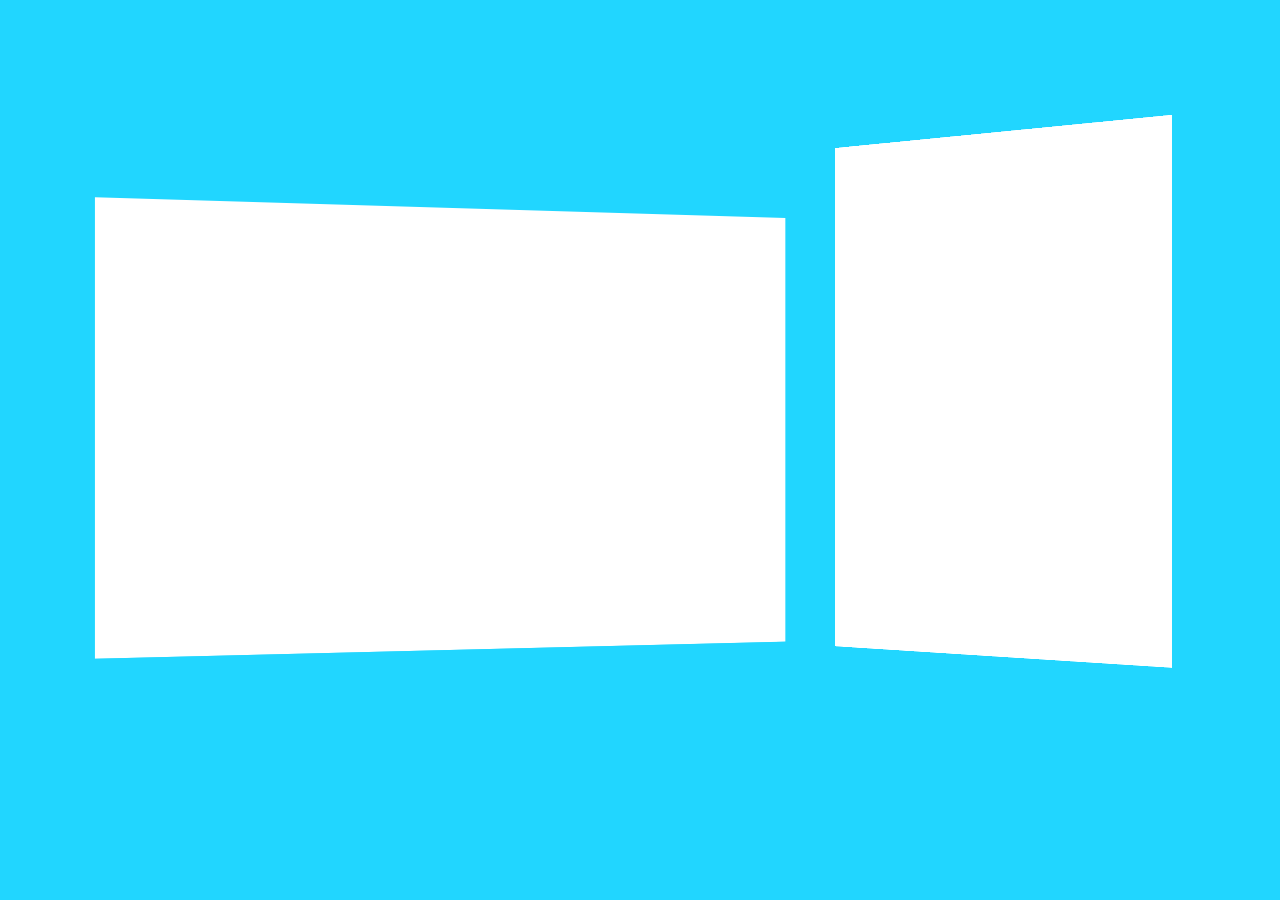
==== templates/index.html @ 0624de61 "initial commit" ====
<!DOCTYPE html>
<html lang="en">
<head>
    <meta charset="UTF-8">
    <title>Storks World</title>
    <link href="../static/image/Babel.png" rel="shortcut icon">
    <script src="https://www.amcharts.com/lib/3/amcharts.js"></script>
    <script src="https://www.amcharts.com/lib/3/serial.js"></script>
    <script src="https://www.amcharts.com/lib/3/plugins/export/export.min.js"></script>
    <link rel="stylesheet" href="https://www.amcharts.com/lib/3/plugins/export/export.css" type="text/css" media="all" />

    <style type="text/css">
        *{
        margin: 0;
        padding: 0;
        }
        body{
            border: 0;
            background-color: #21d6ff;
            overflow: auto;
            display: block;
        }
        .box1{
            display: block;
            height: 100px;width: 100%;
            -webkit-transform-style: preserve-3d;
            transform-style: preserve-3d;
            /*transform: ;*/
            perspective: 1200px;
            -webkit-perspective-origin: 70% 450%;
            perspective-origin: 70% 450%;
        }
        #chartdiv {
            display: block;
            position: absolute;
            top: 220px; left: 12%;
            /*perspective-origin: right;*/
            width		: 49%;
            height		: 420px;
            font-size	: 11px;
            background-color: white;
            -webkit-perspective-origin: inherit;
            perspective-origin: inherit;
        }
        #navigation{
            display: block;
            position: absolute;
            top: 147px;
            right: 8%;
            width: 26%;
            height: 500px;
            background-color: white;
            -webkit-perspective-origin: inherit;
            perspective-origin: inherit;
        }
        .dem_left{
            -webkit-transform:rotateY(9deg) translateZ(60px);
            transform: rotateY(9deg) translateZ(60px);
            transition: all 0.5s;

          }
        .plat{
           -webkit-transform:rotateY(0);
            transform: rotateY(0);
            transition: all 0.5s;

        }
        .dem_right{
            -webkit-transform:rotateY(-21deg) translateZ(60px);
            transform: rotateY(-21deg) translateZ(60px);
            transition: all 0.5s;

          }


    </style>
</head>
<body>

<div class="box1">
    <div id="chartdiv" class="dem_left"></div>
    <div id="navigation" class="dem_right">
    </div>
</div>

<script>
var chart = AmCharts.makeChart( "chartdiv", {
  "type": "serial",
  "theme": "none",
  "dataDateFormat":"YYYY-MM-DD",
  "valueAxes": [ {
    "position": "left"
  } ],
  "graphs": [ {
    "id": "g1",
    "proCandlesticks": true,
    "balloonText": "Open:<b>[[open]]</b><br>Low:<b>[[low]]</b><br>High:<b>[[high]]</b><br>Close:<b>[[close]]</b><br>",
    "closeField": "close",
    "fillColors": "#7f8da9",
    "highField": "high",
    "lineColor": "#7f8da9",
    "lineAlpha": 1,
    "lowField": "low",
    "fillAlphas": 0.9,
    "negativeFillColors": "#db4c3c",
    "negativeLineColor": "#db4c3c",
    "openField": "open",
    "title": "Price:",
    "type": "candlestick",
    "valueField": "close"
  } ],
  "chartScrollbar": {
    "graph": "g1",
    "graphType": "line",
    "scrollbarHeight": 30
  },
  "chartCursor": {
    "valueLineEnabled": true,
    "valueLineBalloonEnabled": true
  },
  "categoryField": "date",
  "categoryAxis": {
    "parseDates": true
  },
  "dataProvider": [ {
    "date": "2011-08-01",
    "open": "136.65",
    "high": "136.96",
    "low": "134.15",
    "close": "136.49"
  }, {
    "date": "2011-08-02",
    "open": "135.26",
    "high": "135.95",
    "low": "131.50",
    "close": "131.85"
  }, {
    "date": "2011-08-05",
    "open": "132.90",
    "high": "135.27",
    "low": "128.30",
    "close": "135.25"
  }, {
    "date": "2011-08-06",
    "open": "134.94",
    "high": "137.24",
    "low": "132.63",
    "close": "135.03"
  }, {
    "date": "2011-08-07",
    "open": "136.76",
    "high": "136.86",
    "low": "132.00",
    "close": "134.01"
  }, {
    "date": "2011-08-08",
    "open": "131.11",
    "high": "133.00",
    "low": "125.09",
    "close": "126.39"
  }, {
    "date": "2011-08-09",
    "open": "123.12",
    "high": "127.75",
    "low": "120.30",
    "close": "125.00"
  }, {
    "date": "2011-08-12",
    "open": "128.32",
    "high": "129.35",
    "low": "126.50",
    "close": "127.79"
  }, {
    "date": "2011-08-13",
    "open": "128.29",
    "high": "128.30",
    "low": "123.71",
    "close": "124.03"
  }, {
    "date": "2011-08-14",
    "open": "122.74",
    "high": "124.86",
    "low": "119.65",
    "close": "119.90"
  }, {
    "date": "2011-08-15",
    "open": "117.01",
    "high": "118.50",
    "low": "111.62",
    "close": "117.05"
  }, {
    "date": "2011-08-16",
    "open": "122.01",
    "high": "123.50",
    "low": "119.82",
    "close": "122.06"
  }, {
    "date": "2011-08-19",
    "open": "123.96",
    "high": "124.50",
    "low": "120.50",
    "close": "122.22"
  }, {
    "date": "2011-08-20",
    "open": "122.21",
    "high": "128.96",
    "low": "121.00",
    "close": "127.57"
  }, {
    "date": "2011-08-21",
    "open": "131.22",
    "high": "132.75",
    "low": "130.33",
    "close": "132.51"
  }, {
    "date": "2011-08-22",
    "open": "133.09",
    "high": "133.34",
    "low": "129.76",
    "close": "131.07"
  }, {
    "date": "2011-08-23",
    "open": "130.53",
    "high": "135.37",
    "low": "129.81",
    "close": "135.30"
  }, {
    "date": "2011-08-26",
    "open": "133.39",
    "high": "134.66",
    "low": "132.10",
    "close": "132.25"
  }, {
    "date": "2011-08-27",
    "open": "130.99",
    "high": "132.41",
    "low": "126.63",
    "close": "126.82"
  }, {
    "date": "2011-08-28",
    "open": "129.88",
    "high": "134.18",
    "low": "129.54",
    "close": "134.08"
  }, {
    "date": "2011-08-29",
    "open": "132.67",
    "high": "138.25",
    "low": "132.30",
    "close": "136.25"
  }, {
    "date": "2011-08-30",
    "open": "139.49",
    "high": "139.65",
    "low": "137.41",
    "close": "138.48"
  }, {
    "date": "2011-09-03",
    "open": "139.94",
    "high": "145.73",
    "low": "139.84",
    "close": "144.16"
  }, {
    "date": "2011-09-04",
    "open": "144.97",
    "high": "145.84",
    "low": "136.10",
    "close": "136.76"
  }, {
    "date": "2011-09-05",
    "open": "135.56",
    "high": "137.57",
    "low": "132.71",
    "close": "135.01"
  }, {
    "date": "2011-09-06",
    "open": "132.01",
    "high": "132.30",
    "low": "130.00",
    "close": "131.77"
  }, {
    "date": "2011-09-09",
    "open": "136.99",
    "high": "138.04",
    "low": "133.95",
    "close": "136.71"
  }, {
    "date": "2011-09-10",
    "open": "137.90",
    "high": "138.30",
    "low": "133.75",
    "close": "135.49"
  }, {
    "date": "2011-09-11",
    "open": "135.99",
    "high": "139.40",
    "low": "135.75",
    "close": "136.85"
  }, {
    "date": "2011-09-12",
    "open": "138.83",
    "high": "139.00",
    "low": "136.65",
    "close": "137.20"
  }, {
    "date": "2011-09-13",
    "open": "136.57",
    "high": "138.98",
    "low": "136.20",
    "close": "138.81"
  }, {
    "date": "2011-09-16",
    "open": "138.99",
    "high": "140.59",
    "low": "137.60",
    "close": "138.41"
  }, {
    "date": "2011-09-17",
    "open": "139.06",
    "high": "142.85",
    "low": "137.83",
    "close": "140.92"
  }, {
    "date": "2011-09-18",
    "open": "143.02",
    "high": "143.16",
    "low": "139.40",
    "close": "140.77"
  }, {
    "date": "2011-09-19",
    "open": "140.15",
    "high": "141.79",
    "low": "139.32",
    "close": "140.31"
  }, {
    "date": "2011-09-20",
    "open": "141.14",
    "high": "144.65",
    "low": "140.31",
    "close": "144.15"
  }, {
    "date": "2011-09-23",
    "open": "146.73",
    "high": "149.85",
    "low": "146.65",
    "close": "148.28"
  }, {
    "date": "2011-09-24",
    "open": "146.84",
    "high": "153.22",
    "low": "146.82",
    "close": "153.18"
  }, {
    "date": "2011-09-25",
    "open": "154.47",
    "high": "155.00",
    "low": "151.25",
    "close": "152.77"
  }, {
    "date": "2011-09-26",
    "open": "153.77",
    "high": "154.52",
    "low": "152.32",
    "close": "154.50"
  }, {
    "date": "2011-09-27",
    "open": "153.44",
    "high": "154.60",
    "low": "152.75",
    "close": "153.47"
  }, {
    "date": "2011-09-30",
    "open": "154.63",
    "high": "157.41",
    "low": "152.93",
    "close": "156.34"
  }, {
    "date": "2011-10-01",
    "open": "156.55",
    "high": "158.59",
    "low": "155.89",
    "close": "158.45"
  }, {
    "date": "2011-10-02",
    "open": "157.78",
    "high": "159.18",
    "low": "157.01",
    "close": "157.92"
  }, {
    "date": "2011-10-03",
    "open": "158.00",
    "high": "158.08",
    "low": "153.50",
    "close": "156.24"
  }, {
    "date": "2011-10-04",
    "open": "158.37",
    "high": "161.58",
    "low": "157.70",
    "close": "161.45"
  }, {
    "date": "2011-10-07",
    "open": "163.49",
    "high": "167.91",
    "low": "162.97",
    "close": "167.91"
  }, {
    "date": "2011-10-08",
    "open": "170.20",
    "high": "171.11",
    "low": "166.68",
    "close": "167.86"
  }, {
    "date": "2011-10-09",
    "open": "167.55",
    "high": "167.88",
    "low": "165.60",
    "close": "166.79"
  }, {
    "date": "2011-10-10",
    "open": "169.49",
    "high": "171.88",
    "low": "153.21",
    "close": "162.23"
  }, {
    "date": "2011-10-11",
    "open": "163.01",
    "high": "167.28",
    "low": "161.80",
    "close": "167.25"
  }, {
    "date": "2011-10-14",
    "open": "167.98",
    "high": "169.57",
    "low": "163.50",
    "close": "166.98"
  }, {
    "date": "2011-10-15",
    "open": "165.54",
    "high": "170.18",
    "low": "165.15",
    "close": "169.58"
  }, {
    "date": "2011-10-16",
    "open": "172.69",
    "high": "173.04",
    "low": "169.18",
    "close": "172.75"
  }, {
    "date": "2011-10-17",
    "open": "171.50",
    "high": "174.19",
    "low": "171.05",
    "close": "173.50"
  }, {
    "date": "2011-10-18",
    "open": "174.24",
    "high": "174.63",
    "low": "170.00",
    "close": "170.42"
  }, {
    "date": "2011-10-21",
    "open": "170.35",
    "high": "174.90",
    "low": "169.96",
    "close": "174.36"
  }, {
    "date": "2011-10-22",
    "open": "188.56",
    "high": "188.60",
    "low": "182.76",
    "close": "186.16"
  }, {
    "date": "2011-10-23",
    "open": "185.81",
    "high": "187.21",
    "low": "179.24",
    "close": "185.93"
  }, {
    "date": "2011-10-24",
    "open": "184.87",
    "high": "185.90",
    "low": "181.66",
    "close": "182.78"
  }, {
    "date": "2011-10-25",
    "open": "185.29",
    "high": "185.37",
    "low": "182.88",
    "close": "184.70"
  }, {
    "date": "2011-10-28",
    "open": "185.45",
    "high": "186.59",
    "low": "184.70",
    "close": "185.09"
  }, {
    "date": "2011-10-29",
    "open": "186.18",
    "high": "189.37",
    "low": "184.73",
    "close": "187.00"
  }, {
    "date": "2011-10-30",
    "open": "187.63",
    "high": "190.12",
    "low": "184.95",
    "close": "189.95"
  }, {
    "date": "2011-10-31",
    "open": "188.60",
    "high": "190.10",
    "low": "180.00",
    "close": "187.44"
  }, {
    "date": "2011-11-01",
    "open": "189.21",
    "high": "189.44",
    "low": "183.49",
    "close": "187.87"
  }, {
    "date": "2011-11-04",
    "open": "185.29",
    "high": "188.96",
    "low": "184.24",
    "close": "186.18"
  }, {
    "date": "2011-11-05",
    "open": "187.05",
    "high": "192.00",
    "low": "185.27",
    "close": "191.79"
  }, {
    "date": "2011-11-06",
    "open": "190.61",
    "high": "192.68",
    "low": "186.13",
    "close": "186.30"
  }, {
    "date": "2011-11-07",
    "open": "186.67",
    "high": "186.90",
    "low": "167.77",
    "close": "175.47"
  }, {
    "date": "2011-11-08",
    "open": "171.15",
    "high": "175.12",
    "low": "165.21",
    "close": "165.37"
  }, {
    "date": "2011-11-11",
    "open": "165.28",
    "high": "167.70",
    "low": "150.63",
    "close": "153.76"
  }, {
    "date": "2011-11-12",
    "open": "160.85",
    "high": "170.98",
    "low": "153.76",
    "close": "169.96"
  }, {
    "date": "2011-11-13",
    "open": "177.16",
    "high": "177.57",
    "low": "163.74",
    "close": "166.11"
  }, {
    "date": "2011-11-14",
    "open": "166.39",
    "high": "169.59",
    "low": "160.30",
    "close": "164.30"
  }, {
    "date": "2011-11-15",
    "open": "165.30",
    "high": "167.02",
    "low": "159.33",
    "close": "166.39"
  }, {
    "date": "2011-11-18",
    "open": "166.10",
    "high": "168.20",
    "low": "162.10",
    "close": "163.95"
  }, {
    "date": "2011-11-19",
    "open": "165.67",
    "high": "171.79",
    "low": "163.53",
    "close": "168.85"
  }, {
    "date": "2011-11-20",
    "open": "165.84",
    "high": "172.35",
    "low": "164.67",
    "close": "168.46"
  }, {
    "date": "2011-11-22",
    "open": "172.00",
    "high": "172.05",
    "low": "169.75",
    "close": "171.54"
  }, {
    "date": "2011-11-25",
    "open": "173.59",
    "high": "177.27",
    "low": "172.35",
    "close": "172.54"
  }, {
    "date": "2011-11-26",
    "open": "175.22",
    "high": "175.79",
    "low": "170.01",
    "close": "174.81"
  }, {
    "date": "2011-11-27",
    "open": "176.82",
    "high": "180.60",
    "low": "175.35",
    "close": "180.22"
  }, {
    "date": "2011-11-28",
    "open": "179.43",
    "high": "185.17",
    "low": "179.15",
    "close": "184.29"
  }, {
    "date": "2011-11-29",
    "open": "187.34",
    "high": "187.70",
    "low": "179.70",
    "close": "182.22"
  }, {
    "date": "2011-12-02",
    "open": "181.86",
    "high": "184.14",
    "low": "177.70",
    "close": "178.86"
  }, {
    "date": "2011-12-03",
    "open": "177.15",
    "high": "180.90",
    "low": "176.99",
    "close": "179.81"
  }, {
    "date": "2011-12-04",
    "open": "182.89",
    "high": "186.00",
    "low": "182.41",
    "close": "185.50"
  }, {
    "date": "2011-12-05",
    "open": "186.19",
    "high": "190.10",
    "low": "186.12",
    "close": "189.95"
  }, {
    "date": "2011-12-06",
    "open": "190.54",
    "high": "194.99",
    "low": "188.04",
    "close": "194.30"
  }, {
    "date": "2011-12-09",
    "open": "193.59",
    "high": "195.66",
    "low": "192.69",
    "close": "194.21"
  }, {
    "date": "2011-12-10",
    "open": "194.75",
    "high": "196.83",
    "low": "187.39",
    "close": "188.54"
  }, {
    "date": "2011-12-11",
    "open": "193.44",
    "high": "194.48",
    "low": "185.76",
    "close": "190.86"
  }, {
    "date": "2011-12-12",
    "open": "190.19",
    "high": "192.12",
    "low": "187.82",
    "close": "191.83"
  }, {
    "date": "2011-12-13",
    "open": "190.37",
    "high": "193.20",
    "low": "189.54",
    "close": "190.39"
  }, {
    "date": "2011-12-16",
    "open": "190.72",
    "high": "192.65",
    "low": "182.98",
    "close": "184.40"
  }, {
    "date": "2011-12-17",
    "open": "186.52",
    "high": "187.33",
    "low": "178.60",
    "close": "182.98"
  }, {
    "date": "2011-12-18",
    "open": "182.98",
    "high": "184.64",
    "low": "180.90",
    "close": "183.12"
  }, {
    "date": "2011-12-19",
    "open": "185.43",
    "high": "187.83",
    "low": "183.33",
    "close": "187.21"
  }, {
    "date": "2011-12-20",
    "open": "190.12",
    "high": "193.91",
    "low": "189.89",
    "close": "193.91"
  }, {
    "date": "2011-12-23",
    "open": "195.03",
    "high": "199.33",
    "low": "194.79",
    "close": "198.80"
  }, {
    "date": "2011-12-25",
    "open": "199.01",
    "high": "200.96",
    "low": "196.82",
    "close": "198.95"
  }, {
    "date": "2011-12-26",
    "open": "198.95",
    "high": "202.96",
    "low": "197.80",
    "close": "198.57"
  }, {
    "date": "2011-12-27",
    "open": "200.59",
    "high": "201.56",
    "low": "196.88",
    "close": "199.83"
  }, {
    "date": "2011-12-30",
    "open": "199.50",
    "high": "200.50",
    "low": "197.75",
    "close": "198.08"
  }, {
    "date": "2012-01-01",
    "open": "199.27",
    "high": "200.26",
    "low": "192.55",
    "close": "194.84"
  }, {
    "date": "2012-01-02",
    "open": "195.41",
    "high": "197.39",
    "low": "192.69",
    "close": "194.93"
  }, {
    "date": "2012-01-03",
    "open": "191.45",
    "high": "193.00",
    "low": "178.89",
    "close": "180.05"
  }, {
    "date": "2012-01-06",
    "open": "181.25",
    "high": "183.60",
    "low": "170.23",
    "close": "177.64"
  }, {
    "date": "2012-01-07",
    "open": "180.14",
    "high": "182.46",
    "low": "170.80",
    "close": "171.25"
  }, {
    "date": "2012-01-08",
    "open": "171.30",
    "high": "179.50",
    "low": "168.30",
    "close": "179.40"
  }, {
    "date": "2012-01-09",
    "open": "177.58",
    "high": "181.00",
    "low": "175.41",
    "close": "178.02"
  }, {
    "date": "2012-01-10",
    "open": "176.00",
    "high": "177.85",
    "low": "170.00",
    "close": "172.69"
  }, {
    "date": "2012-01-13",
    "open": "177.52",
    "high": "179.42",
    "low": "175.17",
    "close": "178.78"
  }, {
    "date": "2012-01-14",
    "open": "177.72",
    "high": "179.22",
    "low": "164.66",
    "close": "169.04"
  }, {
    "date": "2012-01-15",
    "open": "165.23",
    "high": "169.01",
    "low": "156.70",
    "close": "159.64"
  }, {
    "date": "2012-01-16",
    "open": "161.51",
    "high": "165.36",
    "low": "158.42",
    "close": "160.89"
  }, {
    "date": "2012-01-17",
    "open": "161.71",
    "high": "165.75",
    "low": "159.61",
    "close": "161.36"
  }, {
    "date": "2012-01-21",
    "open": "148.06",
    "high": "159.98",
    "low": "146.00",
    "close": "155.64"
  }, {
    "date": "2012-01-22",
    "open": "136.19",
    "high": "140.00",
    "low": "126.14",
    "close": "139.07"
  }, {
    "date": "2012-01-23",
    "open": "139.99",
    "high": "140.70",
    "low": "132.01",
    "close": "135.60"
  }, {
    "date": "2012-01-24",
    "open": "138.99",
    "high": "139.09",
    "low": "129.61",
    "close": "130.01"
  }, {
    "date": "2012-01-27",
    "open": "128.16",
    "high": "133.20",
    "low": "126.45",
    "close": "130.01"
  }, {
    "date": "2012-01-28",
    "open": "131.15",
    "high": "132.79",
    "low": "129.05",
    "close": "131.54"
  }, {
    "date": "2012-01-29",
    "open": "131.37",
    "high": "135.45",
    "low": "130.00",
    "close": "132.18"
  }, {
    "date": "2012-01-30",
    "open": "129.45",
    "high": "136.65",
    "low": "129.40",
    "close": "135.36"
  }, {
    "date": "2012-01-31",
    "open": "136.24",
    "high": "136.59",
    "low": "132.18",
    "close": "133.75"
  }, {
    "date": "2012-02-03",
    "open": "134.21",
    "high": "135.90",
    "low": "131.42",
    "close": "131.65"
  }, {
    "date": "2012-02-04",
    "open": "130.43",
    "high": "134.00",
    "low": "128.90",
    "close": "129.36"
  }, {
    "date": "2012-02-05",
    "open": "130.83",
    "high": "131.92",
    "low": "121.77",
    "close": "122.00"
  }, {
    "date": "2012-02-06",
    "open": "119.97",
    "high": "124.78",
    "low": "117.27",
    "close": "121.24"
  }, {
    "date": "2012-02-07",
    "open": "122.08",
    "high": "125.70",
    "low": "121.60",
    "close": "125.48"
  }, {
    "date": "2012-02-10",
    "open": "128.01",
    "high": "129.98",
    "low": "127.20",
    "close": "129.45"
  }, {
    "date": "2012-02-11",
    "open": "130.70",
    "high": "131.00",
    "low": "123.62",
    "close": "124.86"
  }, {
    "date": "2012-02-12",
    "open": "126.68",
    "high": "129.78",
    "low": "125.63",
    "close": "129.40"
  } ],
  "export": {
    "enabled": true,
    "position": "bottom-right"
  }
} );

chart.addListener( "rendered", zoomChart );
zoomChart();

// this method is called when chart is first inited as we listen for "dataUpdated" event
function zoomChart() {
  // different zoom methods can be used - zoomToIndexes, zoomToDates, zoomToCategoryValues
  chart.zoomToIndexes( chart.dataProvider.length - 50, chart.dataProvider.length - 1 );
}
</script>
<script type="text/javascript">
    window.onload=function(){
    var vi = document.getElementById("chartdiv");
    var na = document.getElementById("navigation");
    var timer = null;
        vi.onmouseover=function(){
            clearTimeout(timer);
            this.className="plat";
        };
        vi.onmouseout=function(){
            clearTimeout(timer);
            timer=setTimeout(function(){
                vi.className='dem_left';
            },1)
        };
        na.onmouseover=function(){
            clearTimeout(timer);
            this.className="plat";
        };
        na.onmouseout=function(){
            clearTimeout(timer);
            timer=setTimeout(function(){
                na.className='dem_right';
            },1)
        }
    }
</script>

</body>
</html>
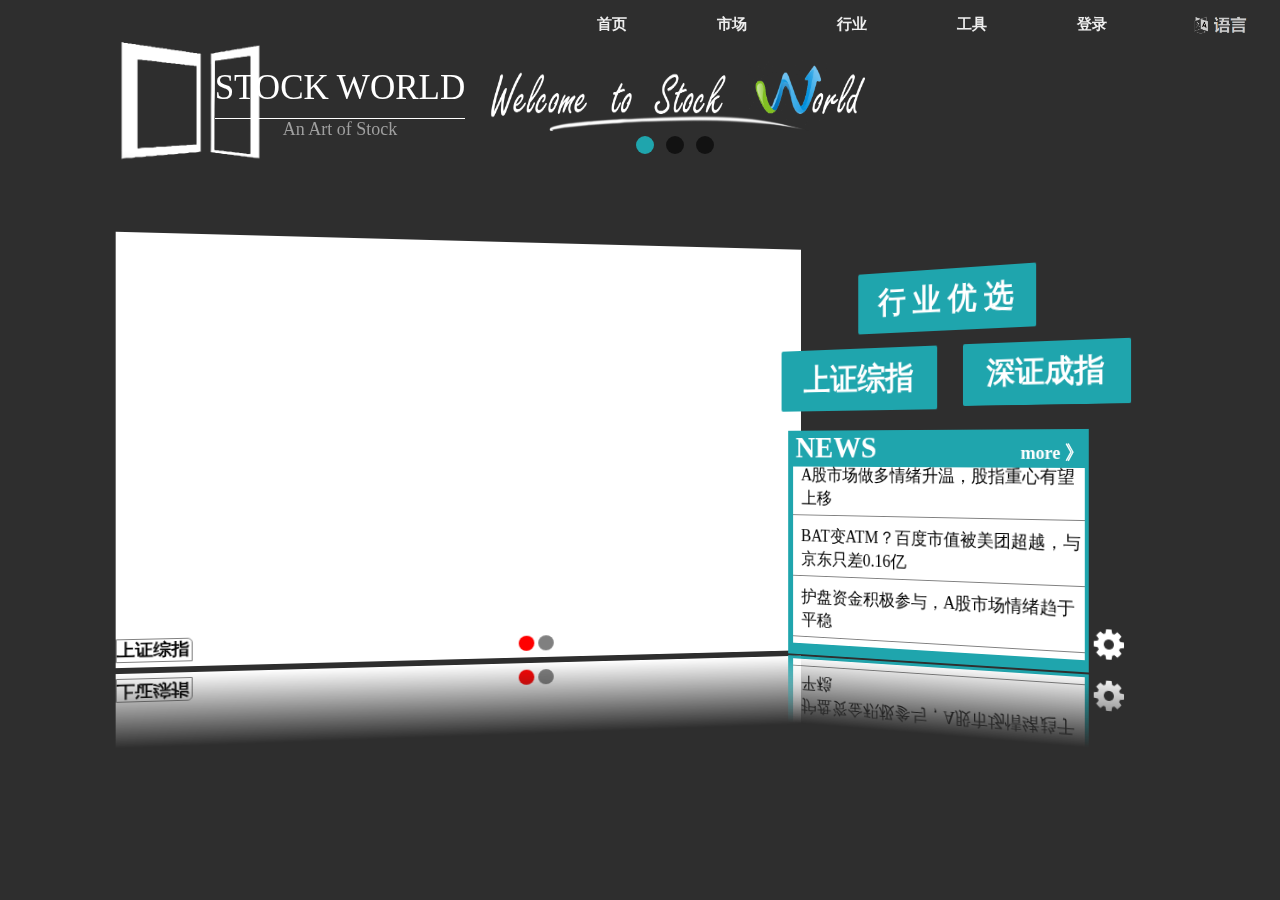
==== commit 8cb09ac1: "archive django app after 5 years" ====
--- a/templates/index.html
+++ b/templates/index.html
@@ -2,12 +2,19 @@
 <html lang="en">
 <head>
     <meta charset="UTF-8">
-    <title>Storks World</title>
-    <link href="../static/image/Babel.png" rel="shortcut icon">
+    <title>Stock World</title>
+    <link href="../static/images/stok-word-logo-0.png" rel="shortcut icon">
     <script src="https://www.amcharts.com/lib/3/amcharts.js"></script>
-    <script src="https://www.amcharts.com/lib/3/serial.js"></script>
-    <script src="https://www.amcharts.com/lib/3/plugins/export/export.min.js"></script>
-    <link rel="stylesheet" href="https://www.amcharts.com/lib/3/plugins/export/export.css" type="text/css" media="all" />
+	<script src="https://www.amcharts.com/lib/3/serial.js"></script>
+	<script src="https://www.amcharts.com/lib/3/plugins/export/export.min.js"></script>
+	<link rel="stylesheet" href="https://www.amcharts.com/lib/3/plugins/export/export.css" type="text/css" media="all">
+
+	<link rel="stylesheet" href="../static/css/style.css" type="text/css" media="all">
+
+    <link rel="stylesheet" type="text/css" href="../static/css/styles.css">
+
+
+	<script src="../static/js/jquery-2.1.1.min.js"></script>
 
     <style type="text/css">
         *{
@@ -16,11 +23,144 @@
         }
         body{
             border: 0;
-            background-color: #21d6ff;
-            overflow: auto;
+            background-color:hsla(0,0%,18%,1.00);
+            overflow: hidden;
             display: block;
         }
-        .box1{
+        #base{
+          height: 110%;
+        }
+
+        .hidden{
+            transition: all 0.5s ease-in;
+            transform: translate(200px, -150px) rotateX(80deg) scale(0.5);
+            filter: opacity(0%);
+        }
+        .show{
+            transition: all 0.5s ease-in;
+            transform: translate(0, 50px) scale(1);
+            filter: opacity(100%);
+        }
+        .cha{
+            position: absolute;
+            right: 20px;
+            top:20px;
+        }
+        .cha:hover{
+            transition: all 0.2s;
+            transform: scale(1.2);
+            cursor: pointer;
+        }
+		.fuzzy{
+			transition: all 0.5s ease-in;
+			-webkit-filter: blur(7px);
+            filter: blur(7px);
+		}
+		.fuz{
+            transition: all 0.5s ease-in;
+			-webkit-filter:blur(0);
+            filter: blur(0);
+        }
+        .login {
+            position: absolute;
+            right:20px;
+          top: 10px;
+       width: 240px;
+          border-top: 2px solid #D8312A;
+          height: 300px;
+       margin: auto;
+         padding: 100px 40px 40px 40px;
+          background: #35394a;
+         background: -webkit-gradient(linear, left bottom, right top, color-stop(0%, #35394a), color-stop(100%, #1f222e));
+          background: -webkit-linear-gradient(45deg, #35394a 0%, #1f222e 100%);
+        background: linear-gradient(45deg, #35394a 0%, #1f222e 100%);
+          filter: progid:DXImageTransform.Microsoft.gradient( startColorstr='#35394a', endColorstr='#1f222e',GradientType=1 );
+}
+		a{
+			text-decoration:none;
+		}
+		ul,li{
+			 list-style:none;
+		}
+		#menu li{
+			float: left;
+			width: 120px;
+        line-height: 3em;
+        /*height: 3em;*/
+        text-align: center;
+        cursor:pointer;
+		}
+		.ul{
+			position:absolute;
+			top:25px;
+			display: none;
+		}
+		.ul li{
+			float:none;
+			border-bottom: 1px solid #c7c7c7;
+		}
+		.ul li a{
+			text-align: center;
+			min-height: 35px;
+			line-height: 35px;
+			background-color: white;
+		}
+		#menu li:hover ul{
+			display: block;
+		}
+		.ul li:hover a {
+			background-color: #424668;
+			color: white;
+		}
+    </style>
+    <style>
+    .container {
+        height: 70px;
+    }
+    .parent {
+        position: relative;
+    }
+    .search {
+        width: 340px;
+        height: 65px;
+        border-radius: 2px;
+        outline: none;
+        border: 1px solid #ccc;
+        padding-left: 15px;
+        position: absolute;
+        right:10px;
+    }
+    .search:hover{
+        box-shadow: .8px .8px .8px .8px #9f9ea5;
+        transition: all 0.2s;
+    }
+    .btn {
+        height: 45px;
+        width: 45px;
+        position: absolute;
+        background: none;
+        background-image:url(../static/images/search.png);
+        background-repeat:no-repeat;
+        background-size: 55px;
+        background-position: -8px -4.5px;
+        filter: opacity(60%);
+        top: 10px;
+        right: 15px;
+        border: none;
+        outline: none;
+        cursor: pointer;
+    }
+    .btn:hover{
+        color: deepskyblue;
+		filter: opacity(100%);
+    }
+    .parent>input:first-of-type:focus {
+				border: 1px solid #317ef3;
+				padding-left: 15px;
+    }
+</style>
+	<style>
+		.box1{
             display: block;
             height: 100px;width: 100%;
             -webkit-transform-style: preserve-3d;
@@ -30,61 +170,164 @@
             -webkit-perspective-origin: 70% 450%;
             perspective-origin: 70% 450%;
         }
-        #chartdiv {
+        #chart {
             display: block;
             position: absolute;
-            top: 220px; left: 12%;
+            top: 230px; left: 9%;
             /*perspective-origin: right;*/
-            width		: 49%;
-            height		: 420px;
+            width		: 54%;
+            height		: 440px;
             font-size	: 11px;
             background-color: white;
             -webkit-perspective-origin: inherit;
             perspective-origin: inherit;
+            /*-webkit-box-reflect: below 6px -webkit-gradient(linear, left top, left bottom, from(transparent), color-stop(0.7, transparent), to(white));*/
         }
-        #navigation{
-            display: block;
-            position: absolute;
-            top: 147px;
-            right: 8%;
-            width: 26%;
-            height: 500px;
-            background-color: white;
-            -webkit-perspective-origin: inherit;
-            perspective-origin: inherit;
-        }
-        .dem_left{
-            -webkit-transform:rotateY(9deg) translateZ(60px);
-            transform: rotateY(9deg) translateZ(60px);
+		#chartdiv1, #chartdiv2{
+			/*display: block;*/
+            /*position: absolute;*/
+			width: 820px;
+            height: 420px;
+			z-index: 99;
+		}
+		#chartdiv2{
+			transform: translate(0, -30px);
+		}
+		#chartdiv1{
+			transform: translate(0, -15px);
+		}
+       .dem_left{
+            -webkit-transform:rotateY(9deg) translateZ(-65px);
+            transform: rotateY(9deg) translateZ(-65px);
             transition: all 0.5s;
-
+			-webkit-box-reflect: below 6px -webkit-gradient(linear, left top, left bottom, from(transparent), color-stop(0.83, transparent), to(white));
+			}
+        .dem_right{
+            /*-webkit-transform:rotateY(-21deg) translateZ(-60px);*/
+            transform: rotateY(-20deg) translateZ(-50px);
+            transition: all 0.5s;
+			-webkit-box-reflect: below 11px -webkit-gradient(linear, left top, left bottom, from(transparent), color-stop(0.7, transparent), to(white));
           }
-        .plat{
-           -webkit-transform:rotateY(0);
+		.dem_right2{
+            /*-webkit-transform:rotateY(-21deg) translateZ(-60px);*/
+            transform: rotateY(-25deg) translateZ(-50px);
+            transition: all 0.5s;
+
+          }
+
+	</style>
+	<style>
+		.dem_left:hover, .dem_right:hover, .dem_right2:hover{
+			-webkit-transform:rotateY(0);
             transform: rotateY(0);
             transition: all 0.5s;
-
+		}
+		.dem_right2:hover{
+			filter: brightness(110%);
+			cursor: pointer;
+		}
+		#showchart{
+			opacity: 0;
+			transition: all 0.5s;
+		}
+		.dem_left:hover #showchart{
+			opacity: 1;
+			transition: all 0.5s;
+		}
+		#showchart:hover {
+			cursor: pointer;
+			transform: scale(1.1);
+		}
+		.showchart{
+			transition: all 0.5s ease-in-out;
+			transform: translate(400px, -170px) scale(1);
+			filter: opacity(1);
+			z-index: 9999;
+		}
+		.closechart{
+			transition: all 0.5s ease-in-out;
+			transform: scale(0.1) translate(0, 2000px);
+			filter: opacity(0);
+			z-index: -999;
+		}
+		#closechart:hover{
+			transition: all 0.3s;
+			transform: scale(1.1);
+		}
+
+	</style>
+	<style>
+	.banner {
+            width: 100%;
+            height: 435px;
+            position: relative;
+            overflow: hidden;
+		/*padding: 0 0 0 10px;*/
+		/*margin: -10px;*/
         }
-        .dem_right{
-            -webkit-transform:rotateY(-21deg) translateZ(60px);
-            transform: rotateY(-21deg) translateZ(60px);
-            transition: all 0.5s;
-
-          }
-
-
+        .banner .pic {
+            width: 1700px;
+            height: 430px;
+			margin: 0;
+			padding: 0;
+			overflow: hidden;
+        }
+        .banner .pic li {
+            width: 820px;
+            /*height: 435px;*/
+            /*float: left*/
+        }
+        .banner .anniu {
+            width: 100px;
+            height: 16px;
+            position: absolute;
+            left: 390px;
+            top: 415px;
+			z-index: 999;
+        }
+        .banner .anniu li {
+            width: 16px;
+            height: 16px;
+            background: gray;
+            float: left;
+            margin: 2px;
+            display: inline;
+            cursor: pointer;
+            border-radius: 100%;
+			border: 1px gray;
+        }
+        .banner .anniu li.on {
+            background: red
+        }
     </style>
+	<style>
+		#box{width:320px;height:192px;margin:0 0 0 5.5px;overflow: hidden;background-color: white}
+        #box ul{padding:0;margin:0;list-style: none;overflow: hidden}
+        #box ul li{height:24px;line-height: 24px;padding-left:10px;}
+        #box a{text-decoration: none;color:#000;}
+        #box a:hover{
+			color: #1FA5AD
+		}
+		h3{
+			color: white;
+		}
+		h3:hover{
+			color: #21d6ff;
+			cursor: pointer;
+		}
+		ul#con1 li,ul#con2 li{
+			margin: 10px 0 10px 0;
+			border-bottom: 1px solid gray;
+			height: 55px;
+		}
+		ul#con1 li a,ul#con2 li a{
+			font-size: large;
+		}
+	</style>
 </head>
 <body>
-
-<div class="box1">
-    <div id="chartdiv" class="dem_left"></div>
-    <div id="navigation" class="dem_right">
-    </div>
-</div>
-
 <script>
-var chart = AmCharts.makeChart( "chartdiv", {
+  var chart = AmCharts.makeChart( "chartdiv1", {
   "type": "serial",
   "theme": "none",
   "dataDateFormat":"YYYY-MM-DD",
@@ -123,816 +366,486 @@
     "parseDates": true
   },
   "dataProvider": [ {
-    "date": "2011-08-01",
-    "open": "136.65",
-    "high": "136.96",
-    "low": "134.15",
-    "close": "136.49"
-  }, {
-    "date": "2011-08-02",
-    "open": "135.26",
-    "high": "135.95",
-    "low": "131.50",
-    "close": "131.85"
-  }, {
-    "date": "2011-08-05",
-    "open": "132.90",
-    "high": "135.27",
-    "low": "128.30",
-    "close": "135.25"
-  }, {
-    "date": "2011-08-06",
-    "open": "134.94",
-    "high": "137.24",
-    "low": "132.63",
-    "close": "135.03"
-  }, {
-    "date": "2011-08-07",
-    "open": "136.76",
-    "high": "136.86",
-    "low": "132.00",
-    "close": "134.01"
-  }, {
-    "date": "2011-08-08",
-    "open": "131.11",
-    "high": "133.00",
-    "low": "125.09",
-    "close": "126.39"
-  }, {
-    "date": "2011-08-09",
-    "open": "123.12",
-    "high": "127.75",
-    "low": "120.30",
-    "close": "125.00"
-  }, {
-    "date": "2011-08-12",
-    "open": "128.32",
-    "high": "129.35",
-    "low": "126.50",
-    "close": "127.79"
-  }, {
-    "date": "2011-08-13",
-    "open": "128.29",
-    "high": "128.30",
-    "low": "123.71",
-    "close": "124.03"
-  }, {
-    "date": "2011-08-14",
-    "open": "122.74",
-    "high": "124.86",
-    "low": "119.65",
-    "close": "119.90"
-  }, {
-    "date": "2011-08-15",
-    "open": "117.01",
-    "high": "118.50",
-    "low": "111.62",
-    "close": "117.05"
-  }, {
-    "date": "2011-08-16",
-    "open": "122.01",
-    "high": "123.50",
-    "low": "119.82",
-    "close": "122.06"
-  }, {
-    "date": "2011-08-19",
-    "open": "123.96",
-    "high": "124.50",
-    "low": "120.50",
-    "close": "122.22"
-  }, {
-    "date": "2011-08-20",
-    "open": "122.21",
-    "high": "128.96",
-    "low": "121.00",
-    "close": "127.57"
-  }, {
-    "date": "2011-08-21",
-    "open": "131.22",
-    "high": "132.75",
-    "low": "130.33",
-    "close": "132.51"
-  }, {
-    "date": "2011-08-22",
-    "open": "133.09",
-    "high": "133.34",
-    "low": "129.76",
-    "close": "131.07"
-  }, {
-    "date": "2011-08-23",
-    "open": "130.53",
-    "high": "135.37",
-    "low": "129.81",
-    "close": "135.30"
-  }, {
-    "date": "2011-08-26",
-    "open": "133.39",
-    "high": "134.66",
-    "low": "132.10",
-    "close": "132.25"
-  }, {
-    "date": "2011-08-27",
-    "open": "130.99",
-    "high": "132.41",
-    "low": "126.63",
-    "close": "126.82"
-  }, {
-    "date": "2011-08-28",
-    "open": "129.88",
-    "high": "134.18",
-    "low": "129.54",
-    "close": "134.08"
-  }, {
-    "date": "2011-08-29",
-    "open": "132.67",
-    "high": "138.25",
-    "low": "132.30",
-    "close": "136.25"
-  }, {
-    "date": "2011-08-30",
-    "open": "139.49",
-    "high": "139.65",
-    "low": "137.41",
-    "close": "138.48"
-  }, {
-    "date": "2011-09-03",
-    "open": "139.94",
-    "high": "145.73",
-    "low": "139.84",
-    "close": "144.16"
-  }, {
-    "date": "2011-09-04",
-    "open": "144.97",
-    "high": "145.84",
-    "low": "136.10",
-    "close": "136.76"
-  }, {
-    "date": "2011-09-05",
-    "open": "135.56",
-    "high": "137.57",
-    "low": "132.71",
-    "close": "135.01"
-  }, {
-    "date": "2011-09-06",
-    "open": "132.01",
-    "high": "132.30",
-    "low": "130.00",
-    "close": "131.77"
-  }, {
-    "date": "2011-09-09",
-    "open": "136.99",
-    "high": "138.04",
-    "low": "133.95",
-    "close": "136.71"
-  }, {
-    "date": "2011-09-10",
-    "open": "137.90",
-    "high": "138.30",
-    "low": "133.75",
-    "close": "135.49"
-  }, {
-    "date": "2011-09-11",
-    "open": "135.99",
-    "high": "139.40",
-    "low": "135.75",
-    "close": "136.85"
-  }, {
-    "date": "2011-09-12",
-    "open": "138.83",
-    "high": "139.00",
-    "low": "136.65",
-    "close": "137.20"
-  }, {
-    "date": "2011-09-13",
-    "open": "136.57",
-    "high": "138.98",
-    "low": "136.20",
-    "close": "138.81"
-  }, {
-    "date": "2011-09-16",
-    "open": "138.99",
-    "high": "140.59",
-    "low": "137.60",
-    "close": "138.41"
-  }, {
-    "date": "2011-09-17",
-    "open": "139.06",
-    "high": "142.85",
-    "low": "137.83",
-    "close": "140.92"
-  }, {
-    "date": "2011-09-18",
-    "open": "143.02",
-    "high": "143.16",
-    "low": "139.40",
-    "close": "140.77"
-  }, {
-    "date": "2011-09-19",
-    "open": "140.15",
-    "high": "141.79",
-    "low": "139.32",
-    "close": "140.31"
-  }, {
-    "date": "2011-09-20",
-    "open": "141.14",
-    "high": "144.65",
-    "low": "140.31",
-    "close": "144.15"
-  }, {
-    "date": "2011-09-23",
-    "open": "146.73",
-    "high": "149.85",
-    "low": "146.65",
-    "close": "148.28"
-  }, {
-    "date": "2011-09-24",
-    "open": "146.84",
-    "high": "153.22",
-    "low": "146.82",
-    "close": "153.18"
-  }, {
-    "date": "2011-09-25",
-    "open": "154.47",
-    "high": "155.00",
-    "low": "151.25",
-    "close": "152.77"
-  }, {
-    "date": "2011-09-26",
-    "open": "153.77",
-    "high": "154.52",
-    "low": "152.32",
-    "close": "154.50"
-  }, {
-    "date": "2011-09-27",
-    "open": "153.44",
-    "high": "154.60",
-    "low": "152.75",
-    "close": "153.47"
-  }, {
-    "date": "2011-09-30",
-    "open": "154.63",
-    "high": "157.41",
-    "low": "152.93",
-    "close": "156.34"
-  }, {
-    "date": "2011-10-01",
-    "open": "156.55",
-    "high": "158.59",
-    "low": "155.89",
-    "close": "158.45"
-  }, {
-    "date": "2011-10-02",
-    "open": "157.78",
-    "high": "159.18",
-    "low": "157.01",
-    "close": "157.92"
-  }, {
-    "date": "2011-10-03",
-    "open": "158.00",
-    "high": "158.08",
-    "low": "153.50",
-    "close": "156.24"
-  }, {
-    "date": "2011-10-04",
-    "open": "158.37",
-    "high": "161.58",
-    "low": "157.70",
-    "close": "161.45"
-  }, {
-    "date": "2011-10-07",
-    "open": "163.49",
-    "high": "167.91",
-    "low": "162.97",
-    "close": "167.91"
-  }, {
-    "date": "2011-10-08",
-    "open": "170.20",
-    "high": "171.11",
-    "low": "166.68",
-    "close": "167.86"
-  }, {
-    "date": "2011-10-09",
-    "open": "167.55",
-    "high": "167.88",
-    "low": "165.60",
-    "close": "166.79"
-  }, {
-    "date": "2011-10-10",
-    "open": "169.49",
-    "high": "171.88",
-    "low": "153.21",
-    "close": "162.23"
-  }, {
-    "date": "2011-10-11",
-    "open": "163.01",
-    "high": "167.28",
-    "low": "161.80",
-    "close": "167.25"
-  }, {
-    "date": "2011-10-14",
-    "open": "167.98",
-    "high": "169.57",
-    "low": "163.50",
-    "close": "166.98"
-  }, {
-    "date": "2011-10-15",
-    "open": "165.54",
-    "high": "170.18",
-    "low": "165.15",
-    "close": "169.58"
-  }, {
-    "date": "2011-10-16",
-    "open": "172.69",
-    "high": "173.04",
-    "low": "169.18",
-    "close": "172.75"
-  }, {
-    "date": "2011-10-17",
-    "open": "171.50",
-    "high": "174.19",
-    "low": "171.05",
-    "close": "173.50"
-  }, {
-    "date": "2011-10-18",
-    "open": "174.24",
-    "high": "174.63",
-    "low": "170.00",
-    "close": "170.42"
-  }, {
-    "date": "2011-10-21",
-    "open": "170.35",
-    "high": "174.90",
-    "low": "169.96",
-    "close": "174.36"
-  }, {
-    "date": "2011-10-22",
-    "open": "188.56",
-    "high": "188.60",
-    "low": "182.76",
-    "close": "186.16"
-  }, {
-    "date": "2011-10-23",
-    "open": "185.81",
-    "high": "187.21",
-    "low": "179.24",
-    "close": "185.93"
-  }, {
-    "date": "2011-10-24",
-    "open": "184.87",
-    "high": "185.90",
-    "low": "181.66",
-    "close": "182.78"
-  }, {
-    "date": "2011-10-25",
-    "open": "185.29",
-    "high": "185.37",
-    "low": "182.88",
-    "close": "184.70"
-  }, {
-    "date": "2011-10-28",
-    "open": "185.45",
-    "high": "186.59",
-    "low": "184.70",
-    "close": "185.09"
-  }, {
-    "date": "2011-10-29",
-    "open": "186.18",
-    "high": "189.37",
-    "low": "184.73",
-    "close": "187.00"
-  }, {
-    "date": "2011-10-30",
-    "open": "187.63",
-    "high": "190.12",
-    "low": "184.95",
-    "close": "189.95"
-  }, {
-    "date": "2011-10-31",
-    "open": "188.60",
-    "high": "190.10",
-    "low": "180.00",
-    "close": "187.44"
-  }, {
-    "date": "2011-11-01",
-    "open": "189.21",
-    "high": "189.44",
-    "low": "183.49",
-    "close": "187.87"
-  }, {
-    "date": "2011-11-04",
-    "open": "185.29",
-    "high": "188.96",
-    "low": "184.24",
-    "close": "186.18"
-  }, {
-    "date": "2011-11-05",
-    "open": "187.05",
-    "high": "192.00",
-    "low": "185.27",
-    "close": "191.79"
-  }, {
-    "date": "2011-11-06",
-    "open": "190.61",
-    "high": "192.68",
-    "low": "186.13",
-    "close": "186.30"
-  }, {
-    "date": "2011-11-07",
-    "open": "186.67",
-    "high": "186.90",
-    "low": "167.77",
-    "close": "175.47"
-  }, {
-    "date": "2011-11-08",
-    "open": "171.15",
-    "high": "175.12",
-    "low": "165.21",
-    "close": "165.37"
-  }, {
-    "date": "2011-11-11",
-    "open": "165.28",
-    "high": "167.70",
-    "low": "150.63",
-    "close": "153.76"
-  }, {
-    "date": "2011-11-12",
-    "open": "160.85",
-    "high": "170.98",
-    "low": "153.76",
-    "close": "169.96"
-  }, {
-    "date": "2011-11-13",
-    "open": "177.16",
-    "high": "177.57",
-    "low": "163.74",
-    "close": "166.11"
-  }, {
-    "date": "2011-11-14",
-    "open": "166.39",
-    "high": "169.59",
-    "low": "160.30",
-    "close": "164.30"
-  }, {
-    "date": "2011-11-15",
-    "open": "165.30",
-    "high": "167.02",
-    "low": "159.33",
-    "close": "166.39"
-  }, {
-    "date": "2011-11-18",
-    "open": "166.10",
-    "high": "168.20",
-    "low": "162.10",
-    "close": "163.95"
-  }, {
-    "date": "2011-11-19",
-    "open": "165.67",
-    "high": "171.79",
-    "low": "163.53",
-    "close": "168.85"
-  }, {
-    "date": "2011-11-20",
-    "open": "165.84",
-    "high": "172.35",
-    "low": "164.67",
-    "close": "168.46"
-  }, {
-    "date": "2011-11-22",
-    "open": "172.00",
-    "high": "172.05",
-    "low": "169.75",
-    "close": "171.54"
-  }, {
-    "date": "2011-11-25",
-    "open": "173.59",
-    "high": "177.27",
-    "low": "172.35",
-    "close": "172.54"
-  }, {
-    "date": "2011-11-26",
-    "open": "175.22",
-    "high": "175.79",
-    "low": "170.01",
-    "close": "174.81"
-  }, {
-    "date": "2011-11-27",
-    "open": "176.82",
-    "high": "180.60",
-    "low": "175.35",
-    "close": "180.22"
-  }, {
-    "date": "2011-11-28",
-    "open": "179.43",
-    "high": "185.17",
-    "low": "179.15",
-    "close": "184.29"
-  }, {
-    "date": "2011-11-29",
-    "open": "187.34",
-    "high": "187.70",
-    "low": "179.70",
-    "close": "182.22"
-  }, {
-    "date": "2011-12-02",
-    "open": "181.86",
-    "high": "184.14",
-    "low": "177.70",
-    "close": "178.86"
-  }, {
-    "date": "2011-12-03",
-    "open": "177.15",
-    "high": "180.90",
-    "low": "176.99",
-    "close": "179.81"
-  }, {
-    "date": "2011-12-04",
-    "open": "182.89",
-    "high": "186.00",
-    "low": "182.41",
-    "close": "185.50"
-  }, {
-    "date": "2011-12-05",
-    "open": "186.19",
-    "high": "190.10",
-    "low": "186.12",
-    "close": "189.95"
-  }, {
-    "date": "2011-12-06",
-    "open": "190.54",
-    "high": "194.99",
-    "low": "188.04",
-    "close": "194.30"
-  }, {
-    "date": "2011-12-09",
-    "open": "193.59",
-    "high": "195.66",
-    "low": "192.69",
-    "close": "194.21"
-  }, {
-    "date": "2011-12-10",
-    "open": "194.75",
-    "high": "196.83",
-    "low": "187.39",
-    "close": "188.54"
-  }, {
-    "date": "2011-12-11",
-    "open": "193.44",
-    "high": "194.48",
-    "low": "185.76",
-    "close": "190.86"
-  }, {
-    "date": "2011-12-12",
-    "open": "190.19",
-    "high": "192.12",
-    "low": "187.82",
-    "close": "191.83"
-  }, {
-    "date": "2011-12-13",
-    "open": "190.37",
-    "high": "193.20",
-    "low": "189.54",
-    "close": "190.39"
-  }, {
-    "date": "2011-12-16",
-    "open": "190.72",
-    "high": "192.65",
-    "low": "182.98",
-    "close": "184.40"
-  }, {
-    "date": "2011-12-17",
-    "open": "186.52",
-    "high": "187.33",
-    "low": "178.60",
-    "close": "182.98"
-  }, {
-    "date": "2011-12-18",
-    "open": "182.98",
-    "high": "184.64",
-    "low": "180.90",
-    "close": "183.12"
-  }, {
-    "date": "2011-12-19",
-    "open": "185.43",
-    "high": "187.83",
-    "low": "183.33",
-    "close": "187.21"
-  }, {
-    "date": "2011-12-20",
-    "open": "190.12",
-    "high": "193.91",
-    "low": "189.89",
-    "close": "193.91"
-  }, {
-    "date": "2011-12-23",
-    "open": "195.03",
-    "high": "199.33",
-    "low": "194.79",
-    "close": "198.80"
-  }, {
-    "date": "2011-12-25",
-    "open": "199.01",
-    "high": "200.96",
-    "low": "196.82",
-    "close": "198.95"
-  }, {
-    "date": "2011-12-26",
-    "open": "198.95",
-    "high": "202.96",
-    "low": "197.80",
-    "close": "198.57"
-  }, {
-    "date": "2011-12-27",
-    "open": "200.59",
-    "high": "201.56",
-    "low": "196.88",
-    "close": "199.83"
-  }, {
-    "date": "2011-12-30",
-    "open": "199.50",
-    "high": "200.50",
-    "low": "197.75",
-    "close": "198.08"
-  }, {
-    "date": "2012-01-01",
-    "open": "199.27",
-    "high": "200.26",
-    "low": "192.55",
-    "close": "194.84"
-  }, {
-    "date": "2012-01-02",
-    "open": "195.41",
-    "high": "197.39",
-    "low": "192.69",
-    "close": "194.93"
-  }, {
-    "date": "2012-01-03",
-    "open": "191.45",
-    "high": "193.00",
-    "low": "178.89",
-    "close": "180.05"
-  }, {
-    "date": "2012-01-06",
-    "open": "181.25",
-    "high": "183.60",
-    "low": "170.23",
-    "close": "177.64"
-  }, {
-    "date": "2012-01-07",
-    "open": "180.14",
-    "high": "182.46",
-    "low": "170.80",
-    "close": "171.25"
-  }, {
-    "date": "2012-01-08",
-    "open": "171.30",
-    "high": "179.50",
-    "low": "168.30",
-    "close": "179.40"
-  }, {
-    "date": "2012-01-09",
-    "open": "177.58",
-    "high": "181.00",
-    "low": "175.41",
-    "close": "178.02"
-  }, {
-    "date": "2012-01-10",
-    "open": "176.00",
-    "high": "177.85",
-    "low": "170.00",
-    "close": "172.69"
-  }, {
-    "date": "2012-01-13",
-    "open": "177.52",
-    "high": "179.42",
-    "low": "175.17",
-    "close": "178.78"
-  }, {
-    "date": "2012-01-14",
-    "open": "177.72",
-    "high": "179.22",
-    "low": "164.66",
-    "close": "169.04"
-  }, {
-    "date": "2012-01-15",
-    "open": "165.23",
-    "high": "169.01",
-    "low": "156.70",
-    "close": "159.64"
-  }, {
-    "date": "2012-01-16",
-    "open": "161.51",
-    "high": "165.36",
-    "low": "158.42",
-    "close": "160.89"
-  }, {
-    "date": "2012-01-17",
-    "open": "161.71",
-    "high": "165.75",
-    "low": "159.61",
-    "close": "161.36"
-  }, {
-    "date": "2012-01-21",
-    "open": "148.06",
-    "high": "159.98",
-    "low": "146.00",
-    "close": "155.64"
-  }, {
-    "date": "2012-01-22",
-    "open": "136.19",
-    "high": "140.00",
-    "low": "126.14",
-    "close": "139.07"
-  }, {
-    "date": "2012-01-23",
-    "open": "139.99",
-    "high": "140.70",
-    "low": "132.01",
-    "close": "135.60"
-  }, {
-    "date": "2012-01-24",
-    "open": "138.99",
-    "high": "139.09",
-    "low": "129.61",
-    "close": "130.01"
-  }, {
-    "date": "2012-01-27",
-    "open": "128.16",
-    "high": "133.20",
-    "low": "126.45",
-    "close": "130.01"
-  }, {
-    "date": "2012-01-28",
-    "open": "131.15",
-    "high": "132.79",
-    "low": "129.05",
-    "close": "131.54"
-  }, {
-    "date": "2012-01-29",
-    "open": "131.37",
-    "high": "135.45",
-    "low": "130.00",
-    "close": "132.18"
-  }, {
-    "date": "2012-01-30",
-    "open": "129.45",
-    "high": "136.65",
-    "low": "129.40",
-    "close": "135.36"
-  }, {
-    "date": "2012-01-31",
-    "open": "136.24",
-    "high": "136.59",
-    "low": "132.18",
-    "close": "133.75"
-  }, {
-    "date": "2012-02-03",
-    "open": "134.21",
-    "high": "135.90",
-    "low": "131.42",
-    "close": "131.65"
-  }, {
-    "date": "2012-02-04",
-    "open": "130.43",
-    "high": "134.00",
-    "low": "128.90",
-    "close": "129.36"
-  }, {
-    "date": "2012-02-05",
-    "open": "130.83",
-    "high": "131.92",
-    "low": "121.77",
-    "close": "122.00"
-  }, {
-    "date": "2012-02-06",
-    "open": "119.97",
-    "high": "124.78",
-    "low": "117.27",
-    "close": "121.24"
-  }, {
-    "date": "2012-02-07",
-    "open": "122.08",
-    "high": "125.70",
-    "low": "121.60",
-    "close": "125.48"
-  }, {
-    "date": "2012-02-10",
-    "open": "128.01",
-    "high": "129.98",
-    "low": "127.20",
-    "close": "129.45"
-  }, {
-    "date": "2012-02-11",
-    "open": "130.70",
-    "high": "131.00",
-    "low": "123.62",
-    "close": "124.86"
-  }, {
-    "date": "2012-02-12",
-    "open": "126.68",
-    "high": "129.78",
-    "low": "125.63",
-    "close": "129.40"
-  } ],
+    "date": "2019-01-15",
+    "open": "2537.37",
+    "high": "2571.50",
+    "low": "2532.43",
+    "close": "2570.34"
+  }, {
+    "date": "2019-01-16",
+    "open": "2569.07",
+    "high": "2574.24",
+    "low": "2563.01",
+    "close": "2570.42"
+  }, {
+    "date": "2019-01-17",
+    "open": "2573.58",
+    "high": "2582.56",
+    "low": "2557.71",
+    "close": "2559.64"
+  }, {
+    "date": "2019-01-18",
+    "open": "2567.74",
+    "high": "2598.88",
+    "low": "2565.90",
+    "close": "2596.01"
+  }, {
+    "date": "2019-01-21",
+    "open": "2599.06",
+    "high": "2618.98",
+    "low": "2599.06",
+    "close": "2610.51"
+  }, {
+    "date": "2019-01-22",
+    "open": "2609.64",
+    "high": "2609.64",
+    "low": "2573.06",
+    "close": "2579.70"
+  }, {
+    "date": "2019-01-23",
+    "open": "2575.26",
+    "high": "2589.51",
+    "low": "2572.41",
+    "close": "2581.00"
+  }, {
+    "date": "2019-01-24",
+    "open": "2584.65",
+    "high": "2597.29",
+    "low": "2569.70",
+    "close": "2591.69"
+  }, {
+    "date": "2019-01-25",
+    "open": "2596.26",
+    "high": "2617.00",
+    "low": "2595.63",
+    "close": "2601.72"
+  }, {
+    "date": "2019-01-28",
+    "open": "2615.71",
+    "high": "2630.32",
+    "low": "2591.10",
+    "close": "2596.78"
+  }, {
+    "date": "2019-01-29",
+    "open": "2592.35",
+    "high": "2601.74",
+    "low": "2559.98",
+    "close": "2594.25"
+  }, {
+    "date": "2019-01-30",
+    "open": "2584.75",
+    "high": "2598.81",
+    "low": "2575.41",
+    "close": "2575.58"
+  }, {
+    "date": "2019-01-31",
+    "open": "2581.33",
+    "high": "2606.63",
+    "low": "2571.58",
+    "close": "2584.57"
+  }, {
+    "date": "2019-02-01",
+    "open": "2597.78",
+    "high": "2618.48",
+    "low": "2590.55",
+    "close": "2618.23"
+  }, {
+    "date": "2019-02-11",
+    "open": "2613.17",
+    "high": "2654.10",
+    "low": "2613.17",
+    "close": "2653.90"
+  }, {
+    "date": "2019-02-12",
+    "open": "2654.03",
+    "high": "2674.48",
+    "low": "2648.83",
+    "close": "2671.89"
+  }, {
+    "date": "2019-02-13",
+    "open": "2674.52",
+    "high": "2727.07",
+    "low": "2666.52",
+    "close": "2721.07"
+  }, {
+    "date": "2019-02-14",
+    "open": "2715.54",
+    "high": "2729.46",
+    "low": "2707.49",
+    "close": "2719.70"
+  }, {
+    "date": "2019-02-15",
+    "open": "2712.79",
+    "high": "2715.63",
+    "low": "2679.78",
+    "close": "2682.39"
+  }, {
+    "date": "2019-02-18",
+    "open": "2699.82",
+    "high": "2754.36",
+    "low": "2699.82",
+    "close": "2754.36"
+  }, {
+    "date": "2019-02-19",
+    "open": "2759.50",
+    "high": "2780.78",
+    "low": "2739.59",
+    "close": "2755.65"
+  }, {
+    "date": "2019-02-20",
+    "open": "2761.06",
+    "high": "2767.41",
+    "low": "2739.98",
+    "close": "2761.22"
+  }, {
+    "date": "2019-02-21",
+    "open": "2759.94",
+    "high": "2794.01",
+    "low": "2744.98",
+    "close": "2751.80"
+  }, {
+    "date": "2019-02-22",
+    "open": "2749.46",
+    "high": "2804.23",
+    "low": "2736.33",
+    "close": "2804.23"
+  }, {
+    "date": "2019-02-25",
+    "open": "2838.39",
+    "high": "2961.80",
+    "low": "2838.39",
+    "close": "2961.28"
+  }, {
+    "date": "2019-02-26",
+    "open": "2969.10",
+    "high": "2995.68",
+    "low": "2938.62",
+    "close": "2941.52"
+  }, {
+    "date": "2019-02-27",
+    "open": "2939.93",
+    "high": "2997.49",
+    "low": "2924.64",
+    "close": "2953.82"
+  }, {
+    "date": "2019-02-28",
+    "open": "2950.05",
+    "high": "2965.30",
+    "low": "2930.20",
+    "close": "2940.95"
+  }, {
+    "date": "2019-03-01",
+    "open": "2954.40",
+    "high": "2994.00",
+    "low": "2930.83",
+    "close": "2994.00"
+  }, {
+    "date": "2019-03-04",
+    "open": "3015.94",
+    "high": "3090.80",
+    "low": "3006.94",
+    "close": "3027.58"
+  }, {
+    "date": "2019-03-05",
+    "open": "3019.88",
+    "high": "3054.96",
+    "low": "3009.45",
+    "close": "3054.25"
+  }, {
+    "date": "2019-03-06",
+    "open": "3060.43",
+    "high": "3103.83",
+    "low": "3050.11",
+    "close": "3102.10"
+  }, {
+    "date": "2019-03-07",
+    "open": "3103.67",
+    "high": "3129.94",
+    "low": "3074.98",
+    "close": "3106.42"
+  }, {
+    "date": "2019-03-08",
+    "open": "3038.34",
+    "high": "3075.05",
+    "low": "2969.58",
+    "close": "2969.86"
+  }, {
+    "date": "2019-03-11",
+    "open": "2969.08",
+    "high": "3028.25",
+    "low": "2963.58",
+    "close": "3026.99"
+  }, {
+    "date": "2019-03-12",
+    "open": "3049.08",
+    "high": "3093.39",
+    "low": "3029.90",
+    "close": "3060.31"
+  }, {
+    "date": "2019-03-13",
+    "open": "3062.33",
+    "high": "3065.29",
+    "low": "3013.93",
+    "close": "3026.95"
+  }, {
+    "date": "2019-03-14",
+    "open": "3013.60",
+    "high": "3041.16",
+    "low": "2968.82",
+    "close": "2990.69"
+  }, {
+    "date": "2019-03-15",
+    "open": "3000.88",
+    "high": "3048.12",
+    "low": "2999.43",
+    "close": "3021.75"
+  }, {
+    "date": "2019-03-18",
+    "open": "3027.80",
+    "high": "3096.42",
+    "low": "3009.51",
+    "close": "3096.42"
+  }, {
+    "date": "2019-03-19",
+    "open": "3099.90",
+    "high": "3113.43",
+    "low": "3076.36",
+    "close": "3090.98"
+  }, {
+    "date": "2019-03-20",
+    "open": "3084.17",
+    "high": "3102.52",
+    "low": "3053.45",
+    "close": "3090.64"
+  }, {
+    "date": "2019-03-21",
+    "open": "3094.12",
+    "high": "3125.02",
+    "low": "3086.85",
+    "close": "3101.46"
+  }, {
+    "date": "2019-03-22",
+    "open": "3100.73",
+    "high": "3107.28",
+    "low": "3064.88",
+    "close": "3104.15"
+  }, {
+    "date": "2019-03-25",
+    "open": "3058.80",
+    "high": "3087.00",
+    "low": "3041.95",
+    "close": "3043.03"
+  }, {
+    "date": "2019-03-26",
+    "open": "3057.56",
+    "high": "3062.69",
+    "low": "2988.49",
+    "close": "2997.10"
+  }, {
+    "date": "2019-03-27",
+    "open": "3012.26",
+    "high": "3022.76",
+    "low": "2987.77",
+    "close": "3022.72"
+  }, {
+    "date": "2019-03-28",
+    "open": "3009.80",
+    "high": "3025.78",
+    "low": "2991.78",
+    "close": "2994.94"
+  }, {
+    "date": "2019-03-29",
+    "open": "3000.68",
+    "high": "3093.03",
+    "low": "2999.99",
+    "close": "3090.76"
+  }, {
+    "date": "2019-04-01",
+    "open": "3111.66",
+    "high": "3176.62",
+    "low": "3111.66",
+    "close": "3170.36"
+  }, {
+    "date": "2019-04-02",
+    "open": "3183.27",
+    "high": "3193.27",
+    "low": "3164.91",
+    "close": "3176.82"
+  }, {
+    "date": "2019-04-03",
+    "open": "3159.15",
+    "high": "3219.26",
+    "low": "3152.33",
+    "close": "3216.30"
+  }, {
+    "date": "2019-04-04",
+    "open": "3233.69",
+    "high": "3254.14",
+    "low": "3216.85",
+    "close": "3246.57"
+  }, {
+    "date": "2019-04-08",
+    "open": "3271.27",
+    "high": "3288.45",
+    "low": "3210.52",
+    "close": "3244.81"
+  }, {
+    "date": "2019-04-09",
+    "open": "3240.39",
+    "high": "3251.65",
+    "low": "3215.70",
+    "close": "3239.66"
+  }, {
+    "date": "2019-04-10",
+    "open": "3224.65",
+    "high": "3264.78",
+    "low": "3204.88",
+    "close": "3241.93"
+  }, {
+    "date": "2019-04-11",
+    "open": "3241.55",
+    "high": "3254.13",
+    "low": "3185.55",
+    "close": "3189.96"
+  }, {
+    "date": "2019-04-12",
+    "open": "3184.86",
+    "high": "3199.28",
+    "low": "3168.04",
+    "close": "3188.63"
+  }, {
+    "date": "2019-04-15",
+    "open": "3233.46",
+    "high": "3253.98",
+    "low": "3177.27",
+    "close": "3177.79"
+  }, {
+    "date": "2019-04-16",
+    "open": "3164.40",
+    "high": "3253.60",
+    "low": "3153.21",
+    "close": "3253.60"
+  }, {
+    "date": "2019-04-17",
+    "open": "3250.15",
+    "high": "3275.33",
+    "low": "3239.80",
+    "close": "3263.12"
+  }, {
+    "date": "2019-04-18",
+    "open": "3261.07",
+    "high": "3271.39",
+    "low": "3241.83",
+    "close": "3250.20"
+  }, {
+    "date": "2019-04-19",
+    "open": "3250.15",
+    "high": "3274.33",
+    "low": "3226.81",
+    "close": "3270.80"
+  }, {
+    "date": "2019-04-22",
+    "open": "3278.49",
+    "high": "3279.49",
+    "low": "3206.88",
+    "close": "3215.04"
+  }, {
+    "date": "2019-04-23",
+    "open": "3211.87",
+    "high": "3231.58",
+    "low": "3186.76",
+    "close": "3198.59"
+  }, {
+    "date": "2019-04-24",
+    "open": "3203.56",
+    "high": "3210.65",
+    "low": "3156.61",
+    "close": "3201.61"
+  }, {
+    "date": "2019-04-25",
+    "open": "3190.59",
+    "high": "3193.75",
+    "low": "3123.03",
+    "close": "3123.83"
+  }, {
+    "date": "2019-04-26",
+    "open": "3108.16",
+    "high": "3129.21",
+    "low": "3085.80",
+    "close": "3086.40"
+  }, {
+    "date": "2019-04-29",
+    "open": "3090.63",
+    "high": "3107.76",
+    "low": "3050.03",
+    "close": "3062.50"
+  }, {
+    "date": "2019-04-30",
+    "open": "3052.62",
+    "high": "3088.41",
+    "low": "3052.62",
+    "close": "3078.34"
+  }, {
+    "date": "2019-05-06",
+    "open": "2984.73",
+    "high": "2986.54",
+    "low": "2876.47",
+    "close": "2906.46"
+  }, {
+    "date": "2019-05-07",
+    "open": "2914.29",
+    "high": "2937.28",
+    "low": "2889.07",
+    "close": "2926.39"
+  }, {
+    "date": "2019-05-08",
+    "open": "2873.14",
+    "high": "2929.43",
+    "low": "2866.70",
+    "close": "2893.76"
+  }, {
+    "date": "2019-05-09",
+    "open": "2871.20",
+    "high": "2888.86",
+    "low": "2845.04",
+    "close": "2850.95"
+  }, {
+    "date": "2019-05-10",
+    "open": "2878.23",
+    "high": "2941.45",
+    "low": "2838.38",
+    "close": "2939.21"
+  }, {
+    "date": "2019-05-13",
+    "open": "2905.07",
+    "high": "2921.41",
+    "low": "2892.17",
+    "close": "2903.71"
+  }, {
+    "date": "2019-05-14",
+    "open": "2872.83",
+    "high": "2909.20",
+    "low": "2872.83",
+    "close": "2883.61"
+  }, {
+    "date": "2019-05-15",
+    "open": "2902.64",
+    "high": "2945.39",
+    "low": "2902.64",
+    "close": "2938.68"
+  }, {
+    "date": "2019-05-16",
+    "open": "2933.50",
+    "high": "2956.17",
+    "low": "2929.06",
+    "close": "2955.71"
+  }, {
+    "date": "2019-05-17",
+    "open": "2955.77",
+    "high": "2956.78",
+    "low": "2973.80",
+    "close": "2882.30"
+  }],
   "export": {
     "enabled": true,
     "position": "bottom-right"
@@ -942,38 +855,1962 @@
 chart.addListener( "rendered", zoomChart );
 zoomChart();
 
-// this method is called when chart is first inited as we listen for "dataUpdated" event
 function zoomChart() {
-  // different zoom methods can be used - zoomToIndexes, zoomToDates, zoomToCategoryValues
   chart.zoomToIndexes( chart.dataProvider.length - 50, chart.dataProvider.length - 1 );
 }
 </script>
+<script>
+  var chart = AmCharts.makeChart( "chartdiv2", {
+  "type": "serial",
+  "theme": "none",
+  "dataDateFormat":"YYYY-MM-DD",
+  "valueAxes": [ {
+    "position": "left"
+  } ],
+  "graphs": [ {
+    "id": "g1",
+    "proCandlesticks": true,
+    "balloonText": "Open:<b>[[open]]</b><br>Low:<b>[[low]]</b><br>High:<b>[[high]]</b><br>Close:<b>[[close]]</b><br>",
+    "closeField": "close",
+    "fillColors": "#7f8da9",
+    "highField": "high",
+    "lineColor": "#7f8da9",
+    "lineAlpha": 1,
+    "lowField": "low",
+    "fillAlphas": 0.9,
+    "negativeFillColors": "#db4c3c",
+    "negativeLineColor": "#db4c3c",
+    "openField": "open",
+    "title": "Price:",
+    "type": "candlestick",
+    "valueField": "close"
+  } ],
+  "chartScrollbar": {
+    "graph": "g1",
+    "graphType": "line",
+    "scrollbarHeight": 30
+  },
+  "chartCursor": {
+    "valueLineEnabled": true,
+    "valueLineBalloonEnabled": true
+  },
+  "categoryField": "date",
+  "categoryAxis": {
+    "parseDates": true
+  },
+  "dataProvider": [ {
+    "date": "2019-01-16",
+    "open": "7545.35",
+    "high": "7586.66",
+    "low": "7518.71",
+    "close": "7540.45"
+  }, {
+    "date": "2019-01-17",
+    "open": "7534.04",
+    "high": "7545.81",
+    "low": "7463.99",
+    "close": "7470.36"
+  }, {
+    "date": "2019-01-18",
+    "open": "7486.95",
+    "high": "7584.76",
+    "low": "7479.66",
+    "close": "7581.39"
+  }, {
+    "date": "2019-01-21",
+    "open": "7591.19",
+    "high": "7661.62",
+    "low": "7578.49",
+    "close": "7626.24"
+  }, {
+    "date": "2019-01-22",
+    "open": "7615.80",
+    "high": "7615.80",
+    "low": "7493.78",
+    "close": "7516.79"
+  }, {
+    "date": "2019-01-23",
+    "open": "7493.07",
+    "high": "7542.65",
+    "low": "7489.32",
+    "close": "7523.77"
+  }, {
+    "date": "2019-01-24",
+    "open": "7537.50",
+    "high": "7604.99",
+    "low": "7485.24",
+    "close": "7573.53"
+  }, {
+    "date": "2019-01-25",
+    "open": "7581.29",
+    "high": "7657.03",
+    "low": "7554.55",
+    "close": "7595.45"
+  }, {
+    "date": "2019-01-28",
+    "open": "7641.29",
+    "high": "7704.85",
+    "low": "7569.77",
+    "close": "7589.58"
+  }, {
+    "date": "2019-01-29",
+    "open": "7575.43",
+    "high": "7578.13",
+    "low": "7428.40",
+    "close": "7551.30"
+  }, {
+    "date": "2019-01-30",
+    "open": "7518.03",
+    "high": "7580.22",
+    "low": "7470.36",
+    "close": "7470.47"
+  }, {
+    "date": "2019-01-31",
+    "open": "7485.79",
+    "high": "7552.56",
+    "low": "7428.86",
+    "close": "7479.22"
+  }, {
+    "date": "2019-02-01",
+    "open": "7524.67",
+    "high": "7684.11",
+    "low": "7517.83",
+    "close": "7684.00"
+  }, {
+    "date": "2019-02-11",
+    "open": "7695.17",
+    "high": "7922.54",
+    "low": "7695.17",
+    "close": "7919.05"
+  }, {
+    "date": "2019-02-12",
+    "open": "7915.06",
+    "high": "8027.63",
+    "low": "7903.90",
+    "close": "8010.08"
+  }, {
+    "date": "2019-02-13",
+    "open": "8029.97",
+    "high": "8191.98",
+    "low": "8016.78",
+    "close": "8171.21"
+  }, {
+    "date": "2019-02-14",
+    "open": "8182.32",
+    "high": "8260.33",
+    "low": "8141.10",
+    "close": "8219.96"
+  }, {
+    "date": "2019-02-15",
+    "open": "8198.45",
+    "high": "8223.64",
+    "low": "8117.51",
+    "close": "8125.64"
+  }, {
+    "date": "2019-02-18",
+    "open": "8187.89",
+    "high": "8446.92",
+    "low": "8187.89",
+    "close": "8446.92"
+  }, {
+    "date": "2019-02-19",
+    "open": "8480.76",
+    "high": "8537.35",
+    "low": "8350.86",
+    "close": "8440.87"
+  }, {
+    "date": "2019-02-20",
+    "open": "8443.98",
+    "high": "8488.47",
+    "low": "8372.96",
+    "close": "8473.43"
+  }, {
+    "date": "2019-02-21",
+    "open": "8467.15",
+    "high": "8619.62",
+    "low": "8416.17",
+    "close": "8451.71"
+  }, {
+    "date": "2019-02-22",
+    "open": "8431.56",
+    "high": "8651.20",
+    "low": "8393.86",
+    "close": "8651.20"
+  }, {
+    "date": "2019-02-25",
+    "open": "8804.97",
+    "high": "9134.58",
+    "low": "8785.42",
+    "close": "9134.58"
+  }, {
+    "date": "2019-02-26",
+    "open": "9162.92",
+    "high": "9276.45",
+    "low": "9036.75",
+    "close": "9089.04"
+  }, {
+    "date": "2019-02-27",
+    "open": "9062.96",
+    "high": "9158.20",
+    "low": "8901.72",
+    "close": "9005.77"
+  }, {
+    "date": "2019-02-28",
+    "open": "9001.18",
+    "high": "9097.40",
+    "low": "8970.65",
+    "close": "9031.93"
+  }, {
+    "date": "2019-03-01",
+    "open": "9111.96",
+    "high": "9167.65",
+    "low": "9005.49",
+    "close": "9167.65"
+  }, {
+    "date": "2019-03-04",
+    "open": "9280.65",
+    "high": "9567.15",
+    "low": "9260.73",
+    "close": "9384.42"
+  }, {
+    "date": "2019-03-05",
+    "open": "9366.77",
+    "high": "9595.74",
+    "low": "9328.00",
+    "close": "9595.74"
+  }, {
+    "date": "2019-03-06",
+    "open": "9640.95",
+    "high": "9707.92",
+    "low": "9518.71",
+    "close": "9700.49"
+  }, {
+    "date": "2019-03-07",
+    "open": "9685.30",
+    "high": "9782.22",
+    "low": "9546.55",
+    "close": "9678.11"
+  }, {
+    "date": "2019-03-08",
+    "open": "9447.60",
+    "high": "9726.30",
+    "low": "9346.73",
+    "close": "9363.72"
+  }, {
+    "date": "2019-03-11",
+    "open": "9425.80",
+    "high": "9704.33",
+    "low": "9370.38",
+    "close": "9704.33"
+   }, {
+    "date": "2019-03-12",
+    "open": "9766.50",
+    "high": "9928.20",
+    "low": "9683.07",
+    "close": "9841.24"
+  }, {
+    "date": "2019-03-13",
+    "open": "9828.15",
+    "high": "9828.15",
+    "low": "9534.33",
+    "close": "9592.06"
+  }, {
+    "date": "2019-03-14",
+    "open": "9521.62",
+    "high": "9620.46",
+    "low": "9323.06",
+    "close": "9417.93"
+  }, {
+    "date": "2019-03-15",
+    "open": "9485.33",
+    "high": "9650.54",
+    "low": "9452.91",
+    "close": "9550.54"
+  }, {
+    "date": "2019-03-18",
+    "open": "9583.45",
+    "high": "9843.43",
+    "low": "9510.66",
+    "close": "9843.43"
+  }, {
+    "date": "2019-03-19",
+    "open": "9844.46",
+    "high": "9908.17",
+    "low": "9774.75",
+    "close": "9839.74"
+  }, {
+    "date": "2019-03-20",
+    "open": "9828.07",
+    "high": "9848.77",
+    "low": "9642.67",
+    "close": "9800.60"
+  }, {
+    "date": "2019-03-21",
+    "open": "9808.74",
+    "high": "9934.86",
+    "low": "9771.86",
+    "close": "9869.80"
+  }, {
+    "date": "2019-03-22",
+    "open": "9871.99",
+    "high": "9891.83",
+    "low": "9692.25",
+    "close": "9879.22"
+  }, {
+    "date": "2019-03-25",
+    "open": "9705.02",
+    "high": "9858.08",
+    "low": "9680.94",
+    "close": "9701.70"
+  }, {
+    "date": "2019-03-26",
+    "open": "9753.17",
+    "high": "9780.08",
+    "low": "9487.10",
+    "close": "9513.00"
+  }, {
+    "date": "2019-03-27",
+    "open": "9582.03",
+    "high": "9609.43",
+    "low": "9446.35",
+    "close": "9609.44"
+  }, {
+    "date": "2019-03-28",
+    "open": "9586.38",
+    "high": "9695.52",
+    "low": "9537.61",
+    "close": "9546.51"
+  }, {
+    "date": "2019-03-29",
+    "open": "9556.30",
+    "high": "9906.86",
+    "low": "9554.07",
+    "close": "9906.86"
+  }, {
+    "date": "2019-04-01",
+    "open": "9976.98",
+    "high": "10277.55",
+    "low": "9976.98",
+    "close": "10267.70"
+  }, {
+    "date": "2019-04-02",
+    "open": "10314.79",
+    "high": "10334.96",
+    "low": "10220.81",
+    "close": "10260.36"
+  }, {
+    "date": "2019-04-03",
+    "open": "10199.97",
+    "high": "10350.57",
+    "low": "10166.67",
+    "close": "10340.51"
+  }, {
+    "date": "2019-04-04",
+    "open": "10379.20",
+    "high": "10453.50",
+    "low": "10309.53",
+    "close": "10415.80"
+  }, {
+    "date": "2019-04-08",
+    "open": "10510.43",
+    "high": "10541.18",
+    "low": "10226.25",
+    "close": "10351.87"
+  }, {
+    "date": "2019-04-09",
+    "open": "10368.03",
+    "high": "10438.99",
+    "low": "10304.73",
+    "close": "10436.62"
+  }, {
+    "date": "2019-04-10",
+    "open": "10403.24",
+    "high": "10529.74",
+    "low": "10328.61",
+    "close": "10435.08"
+  }, {
+    "date": "2019-04-11",
+    "open": "10420.65",
+    "high": "10437.45",
+    "low": "10149.38",
+    "close": "10158.40"
+  }, {
+    "date": "2019-04-12",
+    "open": "10138.09",
+    "high": "10186.47",
+    "low": "10053.81",
+    "close": "10132.34"
+  }, {
+    "date": "2019-04-15",
+    "open": "10294.83",
+    "high": "10365.31",
+    "low": "10048.83",
+    "close": "10053.76"
+  }, {
+    "date": "2019-04-16",
+    "open": "9993.25",
+    "high": "10287.64",
+    "low": "9928.28",
+    "close": "10287.64"
+  }, {
+    "date": "2019-04-17",
+    "open": "10288.45",
+    "high": "10410.65",
+    "low": "10257.56",
+    "close": "10344.43"
+  }, {
+    "date": "2019-04-18",
+    "open": "10338.50",
+    "high": "10363.85",
+    "low": "10267.31",
+    "close": "10287.67"
+  }, {
+    "date": "2019-04-19",
+    "open": "10280.34",
+    "high": "10418.24",
+    "low": "10208.61",
+    "close": "10418.24"
+  }, {
+    "date": "2019-04-22",
+    "open": "10418.71",
+    "high": "10418.71",
+    "low": "10192.52",
+    "close": "10224.31"
+  }, {
+    "date": "2019-04-23",
+    "open": "10206.02",
+    "high": "10247.39",
+    "low": "10091.92",
+    "close": "10124.66"
+  }, {
+    "date": "2019-04-24",
+    "open": "10162.38",
+    "high": "10239.37",
+    "low": "10023.91",
+    "close": "10236.27"
+  }, {
+    "date": "2019-04-25",
+    "open": "10186.23",
+    "high": "10209.14",
+    "low": "9902.02",
+    "close": "9907.63"
+  }, {
+    "date": "2019-04-26",
+    "open": "9852.94",
+    "high": "9927.74",
+    "low": "9774.75",
+    "close": "9780.82"
+  }, {
+    "date": "2019-04-29",
+    "open": "9775.95",
+    "high": "9822.82",
+    "low": "9597.09",
+    "close": "9622.49"
+  }, {
+    "date": "2019-04-30",
+    "open": "9573.41",
+    "high": "9730.55",
+    "low": "9573.39",
+    "close": "9674.54"
+  }, {
+    "date": "2019-05-06",
+    "open": "9289.74",
+    "high": "9333.92",
+    "low": "8893.15",
+    "close": "8943.52"
+  }, {
+    "date": "2019-05-07",
+    "open": "9011.52",
+    "high": "9160.52",
+    "low": "8928.57",
+    "close": "9089.46"
+  }, {
+    "date": "2019-05-08",
+    "open": "8899.91",
+    "high": "9167.81",
+    "low": "8873.44",
+    "close": "9002.53"
+  }, {
+    "date": "2019-05-09",
+    "open": "8919.50",
+    "high": "9012.24",
+    "low": "8860.17",
+    "close": "8877.31"
+  }, {
+    "date": "2019-05-10",
+    "open": "8988.92",
+    "high": "9238.55",
+    "low": "8820.59",
+    "close": "9235.39"
+  }, {
+    "date": "2019-05-13",
+    "open": "9112.52",
+    "high": "9191.07",
+    "low": "9059.32",
+    "close": "9103.36"
+  }, {
+    "date": "2019-05-14",
+    "open": "8998.97",
+    "high": "9142.46",
+    "low": "8996.92",
+    "close": "9038.36"
+  }, {
+    "date": "2019-05-15",
+    "open": "9125.27",
+    "high": "9282.96",
+    "low": "9123.91",
+    "close": "9259.03"
+  }, {
+    "date": "2019-05-16",
+    "open": "9247.99",
+    "high": "9307.22",
+    "low": "9211.75",
+    "close": "9293.32"
+  }, {
+    "date": "2019-05-17",
+    "open": "9299.46",
+    "high": "9303.05",
+    "low": "8964.37",
+    "close": "9000.19"
+  }, {
+    "date": "2019-05-20",
+    "open": "8980.80",
+    "high": "8994.18",
+    "low": "8792.84",
+    "close": "8916.11"
+  }],
+  "export": {
+    "enabled": true,
+    "position": "bottom-right"
+  }
+} );
+
+chart.addListener( "rendered", zoomChart );
+zoomChart();
+
+function zoomChart() {
+  chart.zoomToIndexes( chart.dataProvider.length - 50, chart.dataProvider.length - 1 );
+}
+</script>
+<script>
+  var chart = AmCharts.makeChart( "chartdiv3", {
+  "type": "serial",
+  "theme": "none",
+  "dataDateFormat":"YYYY-MM-DD",
+  "valueAxes": [ {
+    "position": "left"
+  } ],
+  "graphs": [ {
+    "id": "g1",
+    "proCandlesticks": true,
+    "balloonText": "Open:<b>[[open]]</b><br>Low:<b>[[low]]</b><br>High:<b>[[high]]</b><br>Close:<b>[[close]]</b><br>",
+    "closeField": "close",
+    "fillColors": "#7f8da9",
+    "highField": "high",
+    "lineColor": "#7f8da9",
+    "lineAlpha": 1,
+    "lowField": "low",
+    "fillAlphas": 0.9,
+    "negativeFillColors": "#db4c3c",
+    "negativeLineColor": "#db4c3c",
+    "openField": "open",
+    "title": "Price:",
+    "type": "candlestick",
+    "valueField": "close"
+  } ],
+  "chartScrollbar": {
+    "graph": "g1",
+    "graphType": "line",
+    "scrollbarHeight": 30
+  },
+  "chartCursor": {
+    "valueLineEnabled": true,
+    "valueLineBalloonEnabled": true
+  },
+  "categoryField": "date",
+  "categoryAxis": {
+    "parseDates": true
+  },
+  "dataProvider": [ {
+    "date": "2019-01-15",
+    "open": "2537.37",
+    "high": "2571.50",
+    "low": "2532.43",
+    "close": "2570.34"
+  }, {
+    "date": "2019-01-16",
+    "open": "2569.07",
+    "high": "2574.24",
+    "low": "2563.01",
+    "close": "2570.42"
+  }, {
+    "date": "2019-01-17",
+    "open": "2573.58",
+    "high": "2582.56",
+    "low": "2557.71",
+    "close": "2559.64"
+  }, {
+    "date": "2019-01-18",
+    "open": "2567.74",
+    "high": "2598.88",
+    "low": "2565.90",
+    "close": "2596.01"
+  }, {
+    "date": "2019-01-21",
+    "open": "2599.06",
+    "high": "2618.98",
+    "low": "2599.06",
+    "close": "2610.51"
+  }, {
+    "date": "2019-01-22",
+    "open": "2609.64",
+    "high": "2609.64",
+    "low": "2573.06",
+    "close": "2579.70"
+  }, {
+    "date": "2019-01-23",
+    "open": "2575.26",
+    "high": "2589.51",
+    "low": "2572.41",
+    "close": "2581.00"
+  }, {
+    "date": "2019-01-24",
+    "open": "2584.65",
+    "high": "2597.29",
+    "low": "2569.70",
+    "close": "2591.69"
+  }, {
+    "date": "2019-01-25",
+    "open": "2596.26",
+    "high": "2617.00",
+    "low": "2595.63",
+    "close": "2601.72"
+  }, {
+    "date": "2019-01-28",
+    "open": "2615.71",
+    "high": "2630.32",
+    "low": "2591.10",
+    "close": "2596.78"
+  }, {
+    "date": "2019-01-29",
+    "open": "2592.35",
+    "high": "2601.74",
+    "low": "2559.98",
+    "close": "2594.25"
+  }, {
+    "date": "2019-01-30",
+    "open": "2584.75",
+    "high": "2598.81",
+    "low": "2575.41",
+    "close": "2575.58"
+  }, {
+    "date": "2019-01-31",
+    "open": "2581.33",
+    "high": "2606.63",
+    "low": "2571.58",
+    "close": "2584.57"
+  }, {
+    "date": "2019-02-01",
+    "open": "2597.78",
+    "high": "2618.48",
+    "low": "2590.55",
+    "close": "2618.23"
+  }, {
+    "date": "2019-02-11",
+    "open": "2613.17",
+    "high": "2654.10",
+    "low": "2613.17",
+    "close": "2653.90"
+  }, {
+    "date": "2019-02-12",
+    "open": "2654.03",
+    "high": "2674.48",
+    "low": "2648.83",
+    "close": "2671.89"
+  }, {
+    "date": "2019-02-13",
+    "open": "2674.52",
+    "high": "2727.07",
+    "low": "2666.52",
+    "close": "2721.07"
+  }, {
+    "date": "2019-02-14",
+    "open": "2715.54",
+    "high": "2729.46",
+    "low": "2707.49",
+    "close": "2719.70"
+  }, {
+    "date": "2019-02-15",
+    "open": "2712.79",
+    "high": "2715.63",
+    "low": "2679.78",
+    "close": "2682.39"
+  }, {
+    "date": "2019-02-18",
+    "open": "2699.82",
+    "high": "2754.36",
+    "low": "2699.82",
+    "close": "2754.36"
+  }, {
+    "date": "2019-02-19",
+    "open": "2759.50",
+    "high": "2780.78",
+    "low": "2739.59",
+    "close": "2755.65"
+  }, {
+    "date": "2019-02-20",
+    "open": "2761.06",
+    "high": "2767.41",
+    "low": "2739.98",
+    "close": "2761.22"
+  }, {
+    "date": "2019-02-21",
+    "open": "2759.94",
+    "high": "2794.01",
+    "low": "2744.98",
+    "close": "2751.80"
+  }, {
+    "date": "2019-02-22",
+    "open": "2749.46",
+    "high": "2804.23",
+    "low": "2736.33",
+    "close": "2804.23"
+  }, {
+    "date": "2019-02-25",
+    "open": "2838.39",
+    "high": "2961.80",
+    "low": "2838.39",
+    "close": "2961.28"
+  }, {
+    "date": "2019-02-26",
+    "open": "2969.10",
+    "high": "2995.68",
+    "low": "2938.62",
+    "close": "2941.52"
+  }, {
+    "date": "2019-02-27",
+    "open": "2939.93",
+    "high": "2997.49",
+    "low": "2924.64",
+    "close": "2953.82"
+  }, {
+    "date": "2019-02-28",
+    "open": "2950.05",
+    "high": "2965.30",
+    "low": "2930.20",
+    "close": "2940.95"
+  }, {
+    "date": "2019-03-01",
+    "open": "2954.40",
+    "high": "2994.00",
+    "low": "2930.83",
+    "close": "2994.00"
+  }, {
+    "date": "2019-03-04",
+    "open": "3015.94",
+    "high": "3090.80",
+    "low": "3006.94",
+    "close": "3027.58"
+  }, {
+    "date": "2019-03-05",
+    "open": "3019.88",
+    "high": "3054.96",
+    "low": "3009.45",
+    "close": "3054.25"
+  }, {
+    "date": "2019-03-06",
+    "open": "3060.43",
+    "high": "3103.83",
+    "low": "3050.11",
+    "close": "3102.10"
+  }, {
+    "date": "2019-03-07",
+    "open": "3103.67",
+    "high": "3129.94",
+    "low": "3074.98",
+    "close": "3106.42"
+  }, {
+    "date": "2019-03-08",
+    "open": "3038.34",
+    "high": "3075.05",
+    "low": "2969.58",
+    "close": "2969.86"
+  }, {
+    "date": "2019-03-11",
+    "open": "2969.08",
+    "high": "3028.25",
+    "low": "2963.58",
+    "close": "3026.99"
+  }, {
+    "date": "2019-03-12",
+    "open": "3049.08",
+    "high": "3093.39",
+    "low": "3029.90",
+    "close": "3060.31"
+  }, {
+    "date": "2019-03-13",
+    "open": "3062.33",
+    "high": "3065.29",
+    "low": "3013.93",
+    "close": "3026.95"
+  }, {
+    "date": "2019-03-14",
+    "open": "3013.60",
+    "high": "3041.16",
+    "low": "2968.82",
+    "close": "2990.69"
+  }, {
+    "date": "2019-03-15",
+    "open": "3000.88",
+    "high": "3048.12",
+    "low": "2999.43",
+    "close": "3021.75"
+  }, {
+    "date": "2019-03-18",
+    "open": "3027.80",
+    "high": "3096.42",
+    "low": "3009.51",
+    "close": "3096.42"
+  }, {
+    "date": "2019-03-19",
+    "open": "3099.90",
+    "high": "3113.43",
+    "low": "3076.36",
+    "close": "3090.98"
+  }, {
+    "date": "2019-03-20",
+    "open": "3084.17",
+    "high": "3102.52",
+    "low": "3053.45",
+    "close": "3090.64"
+  }, {
+    "date": "2019-03-21",
+    "open": "3094.12",
+    "high": "3125.02",
+    "low": "3086.85",
+    "close": "3101.46"
+  }, {
+    "date": "2019-03-22",
+    "open": "3100.73",
+    "high": "3107.28",
+    "low": "3064.88",
+    "close": "3104.15"
+  }, {
+    "date": "2019-03-25",
+    "open": "3058.80",
+    "high": "3087.00",
+    "low": "3041.95",
+    "close": "3043.03"
+  }, {
+    "date": "2019-03-26",
+    "open": "3057.56",
+    "high": "3062.69",
+    "low": "2988.49",
+    "close": "2997.10"
+  }, {
+    "date": "2019-03-27",
+    "open": "3012.26",
+    "high": "3022.76",
+    "low": "2987.77",
+    "close": "3022.72"
+  }, {
+    "date": "2019-03-28",
+    "open": "3009.80",
+    "high": "3025.78",
+    "low": "2991.78",
+    "close": "2994.94"
+  }, {
+    "date": "2019-03-29",
+    "open": "3000.68",
+    "high": "3093.03",
+    "low": "2999.99",
+    "close": "3090.76"
+  }, {
+    "date": "2019-04-01",
+    "open": "3111.66",
+    "high": "3176.62",
+    "low": "3111.66",
+    "close": "3170.36"
+  }, {
+    "date": "2019-04-02",
+    "open": "3183.27",
+    "high": "3193.27",
+    "low": "3164.91",
+    "close": "3176.82"
+  }, {
+    "date": "2019-04-03",
+    "open": "3159.15",
+    "high": "3219.26",
+    "low": "3152.33",
+    "close": "3216.30"
+  }, {
+    "date": "2019-04-04",
+    "open": "3233.69",
+    "high": "3254.14",
+    "low": "3216.85",
+    "close": "3246.57"
+  }, {
+    "date": "2019-04-08",
+    "open": "3271.27",
+    "high": "3288.45",
+    "low": "3210.52",
+    "close": "3244.81"
+  }, {
+    "date": "2019-04-09",
+    "open": "3240.39",
+    "high": "3251.65",
+    "low": "3215.70",
+    "close": "3239.66"
+  }, {
+    "date": "2019-04-10",
+    "open": "3224.65",
+    "high": "3264.78",
+    "low": "3204.88",
+    "close": "3241.93"
+  }, {
+    "date": "2019-04-11",
+    "open": "3241.55",
+    "high": "3254.13",
+    "low": "3185.55",
+    "close": "3189.96"
+  }, {
+    "date": "2019-04-12",
+    "open": "3184.86",
+    "high": "3199.28",
+    "low": "3168.04",
+    "close": "3188.63"
+  }, {
+    "date": "2019-04-15",
+    "open": "3233.46",
+    "high": "3253.98",
+    "low": "3177.27",
+    "close": "3177.79"
+  }, {
+    "date": "2019-04-16",
+    "open": "3164.40",
+    "high": "3253.60",
+    "low": "3153.21",
+    "close": "3253.60"
+  }, {
+    "date": "2019-04-17",
+    "open": "3250.15",
+    "high": "3275.33",
+    "low": "3239.80",
+    "close": "3263.12"
+  }, {
+    "date": "2019-04-18",
+    "open": "3261.07",
+    "high": "3271.39",
+    "low": "3241.83",
+    "close": "3250.20"
+  }, {
+    "date": "2019-04-19",
+    "open": "3250.15",
+    "high": "3274.33",
+    "low": "3226.81",
+    "close": "3270.80"
+  }, {
+    "date": "2019-04-22",
+    "open": "3278.49",
+    "high": "3279.49",
+    "low": "3206.88",
+    "close": "3215.04"
+  }, {
+    "date": "2019-04-23",
+    "open": "3211.87",
+    "high": "3231.58",
+    "low": "3186.76",
+    "close": "3198.59"
+  }, {
+    "date": "2019-04-24",
+    "open": "3203.56",
+    "high": "3210.65",
+    "low": "3156.61",
+    "close": "3201.61"
+  }, {
+    "date": "2019-04-25",
+    "open": "3190.59",
+    "high": "3193.75",
+    "low": "3123.03",
+    "close": "3123.83"
+  }, {
+    "date": "2019-04-26",
+    "open": "3108.16",
+    "high": "3129.21",
+    "low": "3085.80",
+    "close": "3086.40"
+  }, {
+    "date": "2019-04-29",
+    "open": "3090.63",
+    "high": "3107.76",
+    "low": "3050.03",
+    "close": "3062.50"
+  }, {
+    "date": "2019-04-30",
+    "open": "3052.62",
+    "high": "3088.41",
+    "low": "3052.62",
+    "close": "3078.34"
+  }, {
+    "date": "2019-05-06",
+    "open": "2984.73",
+    "high": "2986.54",
+    "low": "2876.47",
+    "close": "2906.46"
+  }, {
+    "date": "2019-05-07",
+    "open": "2914.29",
+    "high": "2937.28",
+    "low": "2889.07",
+    "close": "2926.39"
+  }, {
+    "date": "2019-05-08",
+    "open": "2873.14",
+    "high": "2929.43",
+    "low": "2866.70",
+    "close": "2893.76"
+  }, {
+    "date": "2019-05-09",
+    "open": "2871.20",
+    "high": "2888.86",
+    "low": "2845.04",
+    "close": "2850.95"
+  }, {
+    "date": "2019-05-10",
+    "open": "2878.23",
+    "high": "2941.45",
+    "low": "2838.38",
+    "close": "2939.21"
+  }, {
+    "date": "2019-05-13",
+    "open": "2905.07",
+    "high": "2921.41",
+    "low": "2892.17",
+    "close": "2903.71"
+  }, {
+    "date": "2019-05-14",
+    "open": "2872.83",
+    "high": "2909.20",
+    "low": "2872.83",
+    "close": "2883.61"
+  }, {
+    "date": "2019-05-15",
+    "open": "2902.64",
+    "high": "2945.39",
+    "low": "2902.64",
+    "close": "2938.68"
+  }, {
+    "date": "2019-05-16",
+    "open": "2933.50",
+    "high": "2956.17",
+    "low": "2929.06",
+    "close": "2955.71"
+  }, {
+    "date": "2019-05-17",
+    "open": "2955.77",
+    "high": "2956.78",
+    "low": "2973.80",
+    "close": "2882.30"
+  }],
+  "export": {
+    "enabled": true,
+    "position": "bottom-right"
+  }
+} );
+
+chart.addListener( "rendered", zoomChart );
+zoomChart();
+
+function zoomChart() {
+  chart.zoomToIndexes( chart.dataProvider.length - 50, chart.dataProvider.length - 1 );
+}
+</script>
+<script>
+  var chart = AmCharts.makeChart( "chartdiv4", {
+  "type": "serial",
+  "theme": "none",
+  "dataDateFormat":"YYYY-MM-DD",
+  "valueAxes": [ {
+    "position": "left"
+  } ],
+  "graphs": [ {
+    "id": "g1",
+    "proCandlesticks": true,
+    "balloonText": "Open:<b>[[open]]</b><br>Low:<b>[[low]]</b><br>High:<b>[[high]]</b><br>Close:<b>[[close]]</b><br>",
+    "closeField": "close",
+    "fillColors": "#7f8da9",
+    "highField": "high",
+    "lineColor": "#7f8da9",
+    "lineAlpha": 1,
+    "lowField": "low",
+    "fillAlphas": 0.9,
+    "negativeFillColors": "#db4c3c",
+    "negativeLineColor": "#db4c3c",
+    "openField": "open",
+    "title": "Price:",
+    "type": "candlestick",
+    "valueField": "close"
+  } ],
+  "chartScrollbar": {
+    "graph": "g1",
+    "graphType": "line",
+    "scrollbarHeight": 30
+  },
+  "chartCursor": {
+    "valueLineEnabled": true,
+    "valueLineBalloonEnabled": true
+  },
+  "categoryField": "date",
+  "categoryAxis": {
+    "parseDates": true
+  },
+  "dataProvider": [ {
+    "date": "2019-01-16",
+    "open": "7545.35",
+    "high": "7586.66",
+    "low": "7518.71",
+    "close": "7540.45"
+  }, {
+    "date": "2019-01-17",
+    "open": "7534.04",
+    "high": "7545.81",
+    "low": "7463.99",
+    "close": "7470.36"
+  }, {
+    "date": "2019-01-18",
+    "open": "7486.95",
+    "high": "7584.76",
+    "low": "7479.66",
+    "close": "7581.39"
+  }, {
+    "date": "2019-01-21",
+    "open": "7591.19",
+    "high": "7661.62",
+    "low": "7578.49",
+    "close": "7626.24"
+  }, {
+    "date": "2019-01-22",
+    "open": "7615.80",
+    "high": "7615.80",
+    "low": "7493.78",
+    "close": "7516.79"
+  }, {
+    "date": "2019-01-23",
+    "open": "7493.07",
+    "high": "7542.65",
+    "low": "7489.32",
+    "close": "7523.77"
+  }, {
+    "date": "2019-01-24",
+    "open": "7537.50",
+    "high": "7604.99",
+    "low": "7485.24",
+    "close": "7573.53"
+  }, {
+    "date": "2019-01-25",
+    "open": "7581.29",
+    "high": "7657.03",
+    "low": "7554.55",
+    "close": "7595.45"
+  }, {
+    "date": "2019-01-28",
+    "open": "7641.29",
+    "high": "7704.85",
+    "low": "7569.77",
+    "close": "7589.58"
+  }, {
+    "date": "2019-01-29",
+    "open": "7575.43",
+    "high": "7578.13",
+    "low": "7428.40",
+    "close": "7551.30"
+  }, {
+    "date": "2019-01-30",
+    "open": "7518.03",
+    "high": "7580.22",
+    "low": "7470.36",
+    "close": "7470.47"
+  }, {
+    "date": "2019-01-31",
+    "open": "7485.79",
+    "high": "7552.56",
+    "low": "7428.86",
+    "close": "7479.22"
+  }, {
+    "date": "2019-02-01",
+    "open": "7524.67",
+    "high": "7684.11",
+    "low": "7517.83",
+    "close": "7684.00"
+  }, {
+    "date": "2019-02-11",
+    "open": "7695.17",
+    "high": "7922.54",
+    "low": "7695.17",
+    "close": "7919.05"
+  }, {
+    "date": "2019-02-12",
+    "open": "7915.06",
+    "high": "8027.63",
+    "low": "7903.90",
+    "close": "8010.08"
+  }, {
+    "date": "2019-02-13",
+    "open": "8029.97",
+    "high": "8191.98",
+    "low": "8016.78",
+    "close": "8171.21"
+  }, {
+    "date": "2019-02-14",
+    "open": "8182.32",
+    "high": "8260.33",
+    "low": "8141.10",
+    "close": "8219.96"
+  }, {
+    "date": "2019-02-15",
+    "open": "8198.45",
+    "high": "8223.64",
+    "low": "8117.51",
+    "close": "8125.64"
+  }, {
+    "date": "2019-02-18",
+    "open": "8187.89",
+    "high": "8446.92",
+    "low": "8187.89",
+    "close": "8446.92"
+  }, {
+    "date": "2019-02-19",
+    "open": "8480.76",
+    "high": "8537.35",
+    "low": "8350.86",
+    "close": "8440.87"
+  }, {
+    "date": "2019-02-20",
+    "open": "8443.98",
+    "high": "8488.47",
+    "low": "8372.96",
+    "close": "8473.43"
+  }, {
+    "date": "2019-02-21",
+    "open": "8467.15",
+    "high": "8619.62",
+    "low": "8416.17",
+    "close": "8451.71"
+  }, {
+    "date": "2019-02-22",
+    "open": "8431.56",
+    "high": "8651.20",
+    "low": "8393.86",
+    "close": "8651.20"
+  }, {
+    "date": "2019-02-25",
+    "open": "8804.97",
+    "high": "9134.58",
+    "low": "8785.42",
+    "close": "9134.58"
+  }, {
+    "date": "2019-02-26",
+    "open": "9162.92",
+    "high": "9276.45",
+    "low": "9036.75",
+    "close": "9089.04"
+  }, {
+    "date": "2019-02-27",
+    "open": "9062.96",
+    "high": "9158.20",
+    "low": "8901.72",
+    "close": "9005.77"
+  }, {
+    "date": "2019-02-28",
+    "open": "9001.18",
+    "high": "9097.40",
+    "low": "8970.65",
+    "close": "9031.93"
+  }, {
+    "date": "2019-03-01",
+    "open": "9111.96",
+    "high": "9167.65",
+    "low": "9005.49",
+    "close": "9167.65"
+  }, {
+    "date": "2019-03-04",
+    "open": "9280.65",
+    "high": "9567.15",
+    "low": "9260.73",
+    "close": "9384.42"
+  }, {
+    "date": "2019-03-05",
+    "open": "9366.77",
+    "high": "9595.74",
+    "low": "9328.00",
+    "close": "9595.74"
+  }, {
+    "date": "2019-03-06",
+    "open": "9640.95",
+    "high": "9707.92",
+    "low": "9518.71",
+    "close": "9700.49"
+  }, {
+    "date": "2019-03-07",
+    "open": "9685.30",
+    "high": "9782.22",
+    "low": "9546.55",
+    "close": "9678.11"
+  }, {
+    "date": "2019-03-08",
+    "open": "9447.60",
+    "high": "9726.30",
+    "low": "9346.73",
+    "close": "9363.72"
+  }, {
+    "date": "2019-03-11",
+    "open": "9425.80",
+    "high": "9704.33",
+    "low": "9370.38",
+    "close": "9704.33"
+   }, {
+    "date": "2019-03-12",
+    "open": "9766.50",
+    "high": "9928.20",
+    "low": "9683.07",
+    "close": "9841.24"
+  }, {
+    "date": "2019-03-13",
+    "open": "9828.15",
+    "high": "9828.15",
+    "low": "9534.33",
+    "close": "9592.06"
+  }, {
+    "date": "2019-03-14",
+    "open": "9521.62",
+    "high": "9620.46",
+    "low": "9323.06",
+    "close": "9417.93"
+  }, {
+    "date": "2019-03-15",
+    "open": "9485.33",
+    "high": "9650.54",
+    "low": "9452.91",
+    "close": "9550.54"
+  }, {
+    "date": "2019-03-18",
+    "open": "9583.45",
+    "high": "9843.43",
+    "low": "9510.66",
+    "close": "9843.43"
+  }, {
+    "date": "2019-03-19",
+    "open": "9844.46",
+    "high": "9908.17",
+    "low": "9774.75",
+    "close": "9839.74"
+  }, {
+    "date": "2019-03-20",
+    "open": "9828.07",
+    "high": "9848.77",
+    "low": "9642.67",
+    "close": "9800.60"
+  }, {
+    "date": "2019-03-21",
+    "open": "9808.74",
+    "high": "9934.86",
+    "low": "9771.86",
+    "close": "9869.80"
+  }, {
+    "date": "2019-03-22",
+    "open": "9871.99",
+    "high": "9891.83",
+    "low": "9692.25",
+    "close": "9879.22"
+  }, {
+    "date": "2019-03-25",
+    "open": "9705.02",
+    "high": "9858.08",
+    "low": "9680.94",
+    "close": "9701.70"
+  }, {
+    "date": "2019-03-26",
+    "open": "9753.17",
+    "high": "9780.08",
+    "low": "9487.10",
+    "close": "9513.00"
+  }, {
+    "date": "2019-03-27",
+    "open": "9582.03",
+    "high": "9609.43",
+    "low": "9446.35",
+    "close": "9609.44"
+  }, {
+    "date": "2019-03-28",
+    "open": "9586.38",
+    "high": "9695.52",
+    "low": "9537.61",
+    "close": "9546.51"
+  }, {
+    "date": "2019-03-29",
+    "open": "9556.30",
+    "high": "9906.86",
+    "low": "9554.07",
+    "close": "9906.86"
+  }, {
+    "date": "2019-04-01",
+    "open": "9976.98",
+    "high": "10277.55",
+    "low": "9976.98",
+    "close": "10267.70"
+  }, {
+    "date": "2019-04-02",
+    "open": "10314.79",
+    "high": "10334.96",
+    "low": "10220.81",
+    "close": "10260.36"
+  }, {
+    "date": "2019-04-03",
+    "open": "10199.97",
+    "high": "10350.57",
+    "low": "10166.67",
+    "close": "10340.51"
+  }, {
+    "date": "2019-04-04",
+    "open": "10379.20",
+    "high": "10453.50",
+    "low": "10309.53",
+    "close": "10415.80"
+  }, {
+    "date": "2019-04-08",
+    "open": "10510.43",
+    "high": "10541.18",
+    "low": "10226.25",
+    "close": "10351.87"
+  }, {
+    "date": "2019-04-09",
+    "open": "10368.03",
+    "high": "10438.99",
+    "low": "10304.73",
+    "close": "10436.62"
+  }, {
+    "date": "2019-04-10",
+    "open": "10403.24",
+    "high": "10529.74",
+    "low": "10328.61",
+    "close": "10435.08"
+  }, {
+    "date": "2019-04-11",
+    "open": "10420.65",
+    "high": "10437.45",
+    "low": "10149.38",
+    "close": "10158.40"
+  }, {
+    "date": "2019-04-12",
+    "open": "10138.09",
+    "high": "10186.47",
+    "low": "10053.81",
+    "close": "10132.34"
+  }, {
+    "date": "2019-04-15",
+    "open": "10294.83",
+    "high": "10365.31",
+    "low": "10048.83",
+    "close": "10053.76"
+  }, {
+    "date": "2019-04-16",
+    "open": "9993.25",
+    "high": "10287.64",
+    "low": "9928.28",
+    "close": "10287.64"
+  }, {
+    "date": "2019-04-17",
+    "open": "10288.45",
+    "high": "10410.65",
+    "low": "10257.56",
+    "close": "10344.43"
+  }, {
+    "date": "2019-04-18",
+    "open": "10338.50",
+    "high": "10363.85",
+    "low": "10267.31",
+    "close": "10287.67"
+  }, {
+    "date": "2019-04-19",
+    "open": "10280.34",
+    "high": "10418.24",
+    "low": "10208.61",
+    "close": "10418.24"
+  }, {
+    "date": "2019-04-22",
+    "open": "10418.71",
+    "high": "10418.71",
+    "low": "10192.52",
+    "close": "10224.31"
+  }, {
+    "date": "2019-04-23",
+    "open": "10206.02",
+    "high": "10247.39",
+    "low": "10091.92",
+    "close": "10124.66"
+  }, {
+    "date": "2019-04-24",
+    "open": "10162.38",
+    "high": "10239.37",
+    "low": "10023.91",
+    "close": "10236.27"
+  }, {
+    "date": "2019-04-25",
+    "open": "10186.23",
+    "high": "10209.14",
+    "low": "9902.02",
+    "close": "9907.63"
+  }, {
+    "date": "2019-04-26",
+    "open": "9852.94",
+    "high": "9927.74",
+    "low": "9774.75",
+    "close": "9780.82"
+  }, {
+    "date": "2019-04-29",
+    "open": "9775.95",
+    "high": "9822.82",
+    "low": "9597.09",
+    "close": "9622.49"
+  }, {
+    "date": "2019-04-30",
+    "open": "9573.41",
+    "high": "9730.55",
+    "low": "9573.39",
+    "close": "9674.54"
+  }, {
+    "date": "2019-05-06",
+    "open": "9289.74",
+    "high": "9333.92",
+    "low": "8893.15",
+    "close": "8943.52"
+  }, {
+    "date": "2019-05-07",
+    "open": "9011.52",
+    "high": "9160.52",
+    "low": "8928.57",
+    "close": "9089.46"
+  }, {
+    "date": "2019-05-08",
+    "open": "8899.91",
+    "high": "9167.81",
+    "low": "8873.44",
+    "close": "9002.53"
+  }, {
+    "date": "2019-05-09",
+    "open": "8919.50",
+    "high": "9012.24",
+    "low": "8860.17",
+    "close": "8877.31"
+  }, {
+    "date": "2019-05-10",
+    "open": "8988.92",
+    "high": "9238.55",
+    "low": "8820.59",
+    "close": "9235.39"
+  }, {
+    "date": "2019-05-13",
+    "open": "9112.52",
+    "high": "9191.07",
+    "low": "9059.32",
+    "close": "9103.36"
+  }, {
+    "date": "2019-05-14",
+    "open": "8998.97",
+    "high": "9142.46",
+    "low": "8996.92",
+    "close": "9038.36"
+  }, {
+    "date": "2019-05-15",
+    "open": "9125.27",
+    "high": "9282.96",
+    "low": "9123.91",
+    "close": "9259.03"
+  }, {
+    "date": "2019-05-16",
+    "open": "9247.99",
+    "high": "9307.22",
+    "low": "9211.75",
+    "close": "9293.32"
+  }, {
+    "date": "2019-05-17",
+    "open": "9299.46",
+    "high": "9303.05",
+    "low": "8964.37",
+    "close": "9000.19"
+  }, {
+    "date": "2019-05-20",
+    "open": "8980.80",
+    "high": "8994.18",
+    "low": "8792.84",
+    "close": "8916.11"
+  }],
+  "export": {
+    "enabled": true,
+    "position": "bottom-right"
+  }
+} );
+
+chart.addListener( "rendered", zoomChart );
+zoomChart();
+
+function zoomChart() {
+  chart.zoomToIndexes( chart.dataProvider.length - 50, chart.dataProvider.length - 1 );
+}
+</script>
+
+<div id="base">
+<nav class="navbar navbar-default">
+			<div class="container-fluid">
+				<div class="navbar-header" style="position: absolute;left: 9%;top:23px;width: 350px">
+					<img src="../static/images/stok-word-logo-0.png" width="150" style="filter: invert(1); cursor: pointer; float: left;">
+					<a class="navbar-brand" href="" style="text-decoration: none ; position: absolute; top:45px;right: 0;">STOCK WORLD<br>
+						<p style="font-size:large;color: #9f9f9f; border-top: 1px solid white; position: relative; top: 10px; text-align: center">An Art of Stock</p></a>
+				</div>
+
+				<div id="navbar" class="navbar-collapse navbar-right collapse hover-effect">
+					<ul id="menu" class="nav navbar-nav" style="position: absolute;right: 10%;">
+						<li><a href="">首页</a></li>
+						<li><a href="">市场</a>
+							<ul class="ul">
+								<li><a href="/sh">上海证券</a></li>
+								<li><a href="/sz">深圳证券</a></li>
+							</ul>
+						</li>
+						<li><a href="">行业</a>
+							<ul class="ul">
+								<li><a href="/">能源</a></li>
+								<li><a href="/financial">金融</a></li>
+								<li><a href="/">互联网</a></li>
+							</ul>
+						</li>
+						<li><a href="/">工具</a></li>
+						<li><a href="#" id="login">登录</a></li>
+					</ul>
+				</div>
+
+			</div>
+		</nav>
+<div class="box1">
+	<div  class="dem_left" id="chart">
+		<div class="banner">   
+    <ul class="pic">    
+        <li style="float: left;">
+			<div id="chartdiv1"></div>
+			<h2 style="border: 1px solid gray; border-radius:0 5px 0 0; width: 70px; z-index: 99;position: absolute;bottom: 0;">
+			 上证综指
+			</h2>  
+        </li>    
+        <li style="float: right;"> 
+			<div id="chartdiv2"></div>
+			<h2 style="border: 1px solid gray; border-radius:0 5px 0 0; width: 70px; z-index: 99;position: absolute;bottom: 0;">
+			 深证成指
+		</h2>   
+        </li>
+		    
+    </ul>   
+    <ul class="anniu">    
+        <li class="on lii"></li>    
+        <li class="lii"></li>    
+    </ul> 
+</div>
+		<img src="../static/images/3356f2f904b112f.png" width="30" id="showchart" style="position: absolute;top:10px;left:10px;z-index: 99">
+
+	</div>
+
+<script>
+        $(".lii").click(function() {
+            $(this).addClass("on");
+            $(this).siblings().removeClass("on");
+            var num = $(this).index();
+            $(".pic").animate({marginLeft: -870*num}, "slow");
+        });
+</script>
+		<div class="dem_right" style="position: absolute;top:160px;right:155px;">
+        <div class="container">
+    <form class="parent" target="_blank" name="bdfm" method="get" action="http://www.baidu.com/s">
+        <input type="text"  class="search" name="word" placeholder="搜索"/>
+        <input type="submit" value="" class="btn" />
+    </form>
+        </div>
+			</div>
+		<div class="dem_right2" style="background-color: #1FA5AD;color: white;position: absolute; top: 247px;right: 240px; margin: 15px; padding: 10px 10px 10px 10px;width: 180px;text-align: center;border-radius: 2px;">
+			<a href="/financial" style="color: white">
+			<h1>
+				行 业 优 选
+			</h1>
+				</a>
+		</div>
+	<div class="dem_right2" style="background-color: #1FA5AD;color: white;position: absolute; top: 322px;right: 145px; margin: 15px; padding: 10px 10px 10px 10px;width: 162px;height:46px;text-align: center;border-radius: 2px;">
+		<a href="/sz" style="color: white">
+			<h1>
+				深证成指
+			</h1>
+			</a>
+		</div>
+	<div class="dem_right2" style="background-color: #1FA5AD;color: white;position: absolute; top: 330px;right: 340px; margin: 15px; padding: 10px 10px 10px 10px;width: 161px;text-align: center;border-radius: 2px;">
+		<a href="/sh" style="color: white">
+			<h1>
+				上证综指
+			</h1>
+		</a>
+		</div>
+	<div class="dem_right" style="background-color:transparent;;position: absolute; top: 420px;right: 160px;border-radius: 2px;width: 370px;height: 243px;">
+		<div style="background-color: #1FA5AD;height: 243px;width: 330px">
+			<h3 style="position: absolute;right: 45px;top:20px">more 》</h3>
+			<h1 style="color: white;margin: 9px 2px 2px 9px">NEWS</h1>
+			<div id="box">
+    <ul id="con1" onmouseout="Up()" onmouseover="Stop()">
+        <li><a href="#">A股市场做多情绪升温，股指重心有望上移</a> </li>
+        <li><a href="#">BAT变ATM？百度市值被美团超越，与京东只差0.16亿</a> </li>
+        <li><a href="#">护盘资金积极参与，A股市场情绪趋于平稳</a> </li>
+        <li><a href="#">先临三维转投科创板 持续亏损难破题</a> </li>
+		<li><a href="http://money.people.com.cn/n1/2019/0531/c42877-31113160.html" target="_blank">批战略配售科创基金来了,要买吗？</a> </li>
+        </ul>
+    <ul id="con2" onmouseout="Up()" onmouseover="Stop()">
+        <li><a href="#">A股市场做多情绪升温，股指重心有望上移</a> </li>
+        <li><a href="#">BAT变ATM？百度市值被美团超越，与京东只差0.16亿</a> </li>
+        <li><a href="#">护盘资金积极参与，A股市场情绪趋于平稳</a> </li>
+        <li><a href="#">先临三维转投科创板 持续亏损难破题</a> </li>
+		<li><a href="http://money.people.com.cn/n1/2019/0531/c42877-31113160.html" target="_blank">首批战略配售科创基金来了,要买吗？</a> </li>
+        </ul>
+</div>
+		</div>
+		<img src="../static/images/11321591.png" width="40px" style="filter: invert(1);position: absolute;right: 0;bottom: 0;cursor: pointer">
+	</div>
+    <div >
+    <p style="font-size: x-large; color: white"></p></div>
+</div>
+	<center>
+	<section id="rt-showcase-surround" style="float: contour;">
+		<div id="rt-showcase" class="slider-container rt-overlay-dark">
+			<div class="rt-container slider-container">
+				<div class="rt-grid-12 rt-alpha rt-omega"style="height:120px;width: 50%; transform: translate(35px, -60px);">   <!--改整体块的大小-->
+					<link rel="stylesheet" href="../static/css/style0.css">
+
+					<div class="csslider1 autoplay" style="height:120px;width: 80%;">   <!--改动画的框的大小-->
+						<input name="cs_anchor1" autocomplete="off" id="cs_slide1_0" type="radio" class="cs_anchor slide" >
+						<input name="cs_anchor1" autocomplete="off" id="cs_slide1_1" type="radio" class="cs_anchor slide" >
+						<input name="cs_anchor1" autocomplete="off" id="cs_slide1_2" type="radio" class="cs_anchor slide" >
+						<input name="cs_anchor1" autocomplete="off" id="cs_play1" type="radio" class="cs_anchor" checked="">
+						<input name="cs_anchor1" autocomplete="off" id="cs_pause1" type="radio" class="cs_anchor">
+						<ul>
+							<div style="height:120px; width: 100%; visibility: hidden; font-size: 0px; line-height: 0;"> <!--改img.num .img块的大小-->
+								<img src="../static/images/welcome.png" style="width: 100%;">
+							</div>
+							<li class="num0 img">
+								<img src="../static/images/welcome.png" alt="" title="" style="height:80%; width: 80%;"/>
+							</li>
+							<li class="num1 img">
+								<img src="../static/images/未标题-1.png" alt="" title="" style="height:80%; width: 80%;"/>
+							</li>
+							<li class="num2 img">
+								<img src="../static/images/ad暗.png" alt="" title="" style="height:70%; width: 70%;" />
+							</li>
+
+						</ul>
+						<div class="cs_arrowprev">
+							<label class="num0" for="cs_slide1_0"></label>
+							<label class="num1" for="cs_slide1_1"></label>
+							<label class="num2" for="cs_slide1_2"></label>
+						</div>
+						<div class="cs_arrownext">
+							<label class="num0" for="cs_slide1_0"></label>
+							<label class="num1" for="cs_slide1_1"></label>
+							<label class="num2" for="cs_slide1_2"></label>
+						</div>
+
+						<div class="cs_bullets">
+							<label class="num0" for="cs_slide1_0">
+								</label>
+							<label class="num1" for="cs_slide1_1">
+							</label>
+							<label class="num2" for="cs_slide1_2">
+							</label>
+						</div>
+
+					</div>
+
+				</div>
+				<div class="clear"></div>
+			</div>
+		</div>
+	</section>        <!-- /slider -->
+</center>
+	<img src="../static/images/lang.png" width="60" style="position:absolute; top: 10px;right: 30px; filter: invert(1.1) contrast(1.1) brightness(1.1); cursor: pointer">
+	</div>
+
+<div style="background-color: white;width: 700px;" class="closechart" id="charts">
+		<div>
+		<div id="chartdiv3" style="width: 700px;height: 320px;"></div>
+			<h2 style="width: 100px; z-index: 99;position: absolute;bottom: 345px;">
+			 上证综指
+			</h2> 
+			</div>
+		<div><div id="chartdiv4" style="width: 700px;height: 320px;border-top: 1px solid gray"></div>
+			<h2 style="width: 100px; z-index: 99;position: absolute;bottom: 0;">
+			 深证成指
+		</h2> 
+			<img id="closechart" src="../static/images/close.png" width="25" style="filter: invert(1);position: absolute;top:5px; right:5px;cursor: pointer">
+	</div>
+	</div>
 <script type="text/javascript">
-    window.onload=function(){
-    var vi = document.getElementById("chartdiv");
-    var na = document.getElementById("navigation");
-    var timer = null;
-        vi.onmouseover=function(){
-            clearTimeout(timer);
-            this.className="plat";
-        };
-        vi.onmouseout=function(){
-            clearTimeout(timer);
-            timer=setTimeout(function(){
-                vi.className='dem_left';
-            },1)
-        };
-        na.onmouseover=function(){
-            clearTimeout(timer);
-            this.className="plat";
-        };
-        na.onmouseout=function(){
-            clearTimeout(timer);
-            timer=setTimeout(function(){
-                na.className='dem_right';
-            },1)
-        }
+    var box=document.getElementById("box");
+    var con1=document.getElementById("con1");
+    var con2=document.getElementById("con2");
+    // var s=document.getElementsByTagName("a");
+    var speed=70;
+    con2.innerHTML=con1.innerHTML;
+    function  ScrollUp(){
+        if( box.scrollTop>=con1.scrollHeight){
+            box.scrollTop=0;
+        }else
+           box.scrollTop++;
     }
+    var i=setInterval("ScrollUp()",speed);
+    function Stop(){
+        clearInterval(i);
+    }
+    function Up(){
+        i=setInterval("ScrollUp()",speed);
+    }
+
+</script>
+<script>
+	$('#showchart').click(function () {
+		$('#charts').attr("class", "showchart");
+		$('#base').attr('class', 'fuzzy');
+    });
+	$('#closechart').click(function () {
+		$('#charts').attr("class", "closechart");
+		$('#base').attr('class', 'fuz');
+    });
+</script>
+<!--<div class="loginshow" >-->
+<div class='login hidden' id="logbar">
+    <img src="../static/img/cha.png" style="filter: invert(80%); height: 20px" class="cha">
+	  <div class='login_title'>
+	    <span>登录</span>
+	  </div>
+	  <div class='login_fields'>
+	    <div class='login_fields__user'>
+	      <div class='icon'>
+	        <img src='../static/img/user_icon_copy.png'>
+	      </div>
+	      <input placeholder='用户名/邮箱' type='text'>
+	        <div class='validation'>
+	          <img src='../static/img/tick.png'>
+	        </div>
+	    </div>
+	    <div class='login_fields__password'>
+	      <div class='icon'>
+	        <img src='../static/img/lock_icon_copy.png'>
+	      </div>
+	      <input placeholder='密码' type='password'>
+	      <div class='validation'>
+	        <img src='../static/img/tick.png'>
+	      </div>
+	    </div>
+	    <div class='login_fields__submit'>
+	      <input type='submit' value='登录'>
+	      <div class='forgot'>
+	        <a href='#'>忘记密码?</a>
+	      </div>
+	    </div>
+	  </div>
+	  <div class='success'>
+          <h2>认证成功</h2>
+	    <p>欢迎回来</p>
+	  </div>
+	  <div class='disclaimer'>
+	    <p>Lorem ipsum dolor sit amet, consectetur adipiscing elit. Fusce semper laoreet placerat. Nullam semper auctor justo, rutrum posuere odio vulputate nec.</p>
+	  </div>
+</div>
+	<div class='authent'>
+	  <img src='../static/img/puff.svg'>
+	  <p>认证中...</p>
+	</div>
+<!--</div>-->
+	<script type="text/javascript" src='../static/js/stopExecutionOnTimeout.js?t=1'></script>
+	<script type="text/javascript" src="../static/js/jquery-2.1.1.min.js"></script>
+	<script type="text/javascript" src="../static/js/jquery-ui.min.js"></script>
+	<script>
+	$('input[type="submit"]').click(function () {
+	    $('.login').addClass('test');
+	    setTimeout(function () {
+	        $('.login').addClass('testtwo');
+	    }, 300);
+	    setTimeout(function () {
+	        $('.authent').show().animate({ right: -320 }, {
+	            easing: 'easeOutQuint',
+	            duration: 600,
+	            queue: false
+	        });
+	        $('.authent').animate({ opacity: 1 }, {
+	            duration: 200,
+	            queue: false
+	        }).addClass('visible');
+	    }, 500);
+	    setTimeout(function () {
+	        $('.authent').show().animate({ right: 90 }, {
+	            easing: 'easeOutQuint',
+	            duration: 600,
+	            queue: false
+	        });
+	        $('.authent').animate({ opacity: 0 }, {
+	            duration: 200,
+	            queue: false
+	        }).addClass('visible');
+	        $('.login').removeClass('testtwo');
+	    }, 2500);
+	    setTimeout(function () {
+	        $('.login').removeClass('test');
+	        $('.login div').fadeOut(123);
+	    }, 2800);
+	    setTimeout(function () {
+	        $('.success').fadeIn();
+	    }, 3200);
+	});
+	$('input[type="text"],input[type="password"]').focus(function () {
+	    $(this).prev().animate({ 'opacity': '1' }, 200);
+	});
+	$('input[type="text"],input[type="password"]').blur(function () {
+	    $(this).prev().animate({ 'opacity': '.5' }, 200);
+	});
+	$('input[type="text"],input[type="password"]').keyup(function () {
+	    if (!$(this).val() == '') {
+	        $(this).next().animate({
+	            'opacity': '1',
+	            'right': '20'
+	        }, 200);
+	    } else {
+	        $(this).next().animate({
+	            'opacity': '1',
+	            'right': '15'
+	        }, 200);
+	    }
+	});
+	var open = 0;
+	$('.tab').click(function () {
+	    $(this).fadeOut(200, function () {
+	        $(this).parent().animate({ 'left': '0' });
+	    });
+	});
+	</script>
+<script>
+    var log=document.getElementById('login');
+    var login=document.getElementById('logbar');
+    var cha = document.getElementsByClassName('cha');
+    var body = document.getElementById('base');
+    log.addEventListener("click", function () {
+        login.classList.replace('hidden', 'show');
+		body.className='fuzzy';
+    });
+    cha[0].onclick=function () {
+        login.classList.replace('show','hidden')
+		body.className='fuz';
+    };
+
 </script>
 
 </body>
--- a/static/css/style.css
+++ b/static/css/style.css
@@ -0,0 +1,330 @@
+/*body {*/
+	/*padding: 0;*/
+	/*margin: 0;*/
+	/*background: #FFF;*/
+	/*font-family: 'Open Sans', sans-serif;*/
+/*}*/
+
+/*body a {*/
+	/*transition: 0.5s all;*/
+	/*-webkit-transition: 0.5s all;*/
+	/*-moz-transition: 0.5s all;*/
+	/*-o-transition: 0.5s all;*/
+	/*-ms-transition: 0.5s all;*/
+	/*text-decoration: none;*/
+/*}*/
+
+/*body a:hover {*/
+	/*text-decoration: none;*/
+/*}*/
+
+/*body a:focus, a:hover {*/
+	/*text-decoration: none;*/
+/*}*/
+
+/*input[type="button"], input[type="submit"] {*/
+	/*transition: 0.5s all;*/
+	/*-webkit-transition: 0.5s all;*/
+	/*-moz-transition: 0.5s all;*/
+	/*-o-transition: 0.5s all;*/
+	/*-ms-transition: 0.5s all;*/
+/*}*/
+
+/*h1, h2, h3, h4, h5, h6 {*/
+	/*margin: 0;*/
+	/*padding: 0;*/
+	/*!*text-align: center;*!*/
+/*}*/
+
+/*p {*/
+	/*margin: 0;*/
+/*}*/
+
+/*ul {*/
+	/*margin: 0;*/
+	/*padding: 0;*/
+/*}*/
+
+/*label {*/
+	/*margin: 0;*/
+/*}*/
+
+/*!*img {*!*/
+	/*!*width: 100%;*!*/
+/*!*}*!*/
+
+/*a
+*/
+
+/*-- //Reset-Code --*/
+
+
+
+
+
+/*-- Index-Page-Styling --*/
+
+
+
+/*-- Navbar --*/
+
+/*-- Logo --*/
+
+.navbar-default .navbar-brand {
+	font-family: 'Bree Serif', serif;
+	font-size: 35px;
+	color: #FFF;
+}
+
+.navbar-default .navbar-brand:hover, .navbar-default .navbar-brand:focus {
+	color: #028FCC;
+}
+
+/*-- //Logo --*/
+
+
+
+/*-- Navbar-Link-Effect --*/
+
+.navbar-default {
+	position: absolute;
+	right: 0;
+	background-color: transparent;
+	border-color: transparent;
+	border: none;
+	margin-bottom: 0;
+	text-align: center;
+	width: 100%;
+	padding: 0 0;
+	z-index: 99;
+	border-radius: 0;
+}
+
+.hover-effect ul {
+	-webkit-transform: translateZ(0);
+	transform: translateZ(0);
+	padding-top: 8px;
+	margin: 0 auto;
+}
+
+.hover-effect li {
+	/*overflow: hidden;*/
+	position: relative;
+	/*display: -webkit-inline-box;*/
+}
+
+.hover-effect li:before, .hover-effect li:after {
+	display: block;
+}
+
+.hover-effect li:before {
+	bottom: 0;
+}
+
+.hover-effect li:after {
+	bottom: 50%;
+}
+
+.navbar-default .navbar-nav>li>a {
+	color: #EEE;
+	padding: 7px 20px;
+	font-family: 'Raleway', sans-serif;
+	font-size: 15px;
+	font-weight: 700;
+}
+
+.hover-effect a {
+	backface-visibility: hidden;
+	display: block;
+	position: relative;
+	text-align: center;
+	text-decoration: none;
+	line-height: normal;
+}
+
+.hover-effect a:before {
+	bottom: 25%;
+}
+
+.hover-effect a:after {
+	bottom: 75%;
+}
+
+.navbar-default .navbar-nav>li>a:hover, .navbar-default .navbar-nav>li>a:focus {
+	color: #000;
+}
+
+.hover-effect li:before, .hover-effect li:after, .hover-effect a:before, .hover-effect a:after {
+	background-color: #FFF;
+	position: absolute;
+	height: 25%;
+	left: 0%;
+	right: 100%;
+	content: '';
+	z-index: -1;
+	opacity: 0;
+	-webkit-transition: all 0.3s ease;
+	transition: all 0.3s ease;
+}
+
+.hover-effect li:before {
+	-webkit-transition-delay: 0s;
+	transition-delay: 0s;
+}
+
+.hover-effect li:after {
+	-webkit-transition-delay: 0.1s;
+	transition-delay: 0.1s;
+}
+
+.hover-effect a:before {
+	-webkit-transition-delay: 0.05s;
+	transition-delay: 0.05s;
+}
+
+.hover-effect a:after {
+	-webkit-transition-delay: 0.15s;
+	transition-delay: 0.15s;
+}
+
+.hover-effect li:hover:before, .hover-effect li.current:before, .hover-effect li:hover:after, .hover-effect li.current:after, .hover-effect li:hover a:before, .hover-effect li.current a:before, .hover-effect li:hover a:after, .hover-effect li.current a:after {
+	left: 0;
+	right: 0;
+	opacity: 1;
+}
+
+.hover-effect li:hover:before, .hover-effect li.current:before {
+	-webkit-transition-delay: 0s;
+	transition-delay: 0s;
+}
+
+.hover-effect li:hover:after, .hover-effect li.current:after {
+	-webkit-transition-delay: 0.2s;
+	transition-delay: 0.2s;
+}
+
+.hover-effect li:hover a:before, .hover-effect li.current a:before {
+	-webkit-transition-delay: 0.1s;
+	transition-delay: 0.1s;
+}
+
+.hover-effect li:hover a:after, .hover-effect li.current a:after {
+	-webkit-transition-delay: 0.3s;
+	transition-delay: 0.3s;
+}
+
+/*-- //Navbar-Link-Effect --*/
+
+/*-- //Navbar --*/
+
+
+
+/*-- Banner-Slider --*/
+
+/*.slider {*/
+	/*position: relative;*/
+/*}*/
+
+/*.rslides {*/
+	/*position: relative;*/
+	/*list-style: none;*/
+	/*overflow: hidden;*/
+	/*width: 100%;*/
+	/*padding: 0;*/
+	/*margin: 0;*/
+/*}*/
+
+/*.rslides li {*/
+	/*-webkit-backface-visibility: hidden;*/
+	/*position: absolute;*/
+	/*display: none;*/
+	/*width: 100%;*/
+	/*left: 0;*/
+	/*top: 0;*/
+/*}*/
+
+/*.rslides li:first-child {*/
+	/*position: relative;*/
+	/*display: block;*/
+	/*float: left;*/
+/*}*/
+
+/*.rslides img {*/
+	/*display: block;*/
+	/*height: auto;*/
+	/*float: left;*/
+	/*width: 100%;*/
+	/*border: 0;*/
+/*}*/
+
+/*a.callbacks_nav {*/
+	/*display: none;*/
+/*}*/
+
+/*ul.callbacks_tabs {*/
+	/*display: none;*/
+/*}*/
+
+/*.slider .caption {*/
+	/*position: absolute;*/
+	/*width: 100%;*/
+	/*height: 100%;*/
+	/*background: rgba(0,0,0,.7);*/
+	/*padding: 300px 0;*/
+	/*text-align: center;*/
+/*}*/
+
+/*.slider .caption-none {*/
+	/*background-color: none;*/
+/*}*/
+
+/*.slider .caption h3 {*/
+	/*font-size: 60px;*/
+	/*color: #FFF;*/
+	/*font-weight: 700;*/
+	/*letter-spacing: -2px;*/
+/*}*/
+
+/*.slider .caption h3 span {*/
+	/*color: #028fcc;*/
+/*}*/
+
+/*.slider .caption p {*/
+	/*font-size: 20px;*/
+	/*margin-top: 50px;*/
+	/*color: #FFF;*/
+	/*font-weight: 100;*/
+/*}*/
+
+/*.slider .caption h3.color span {*/
+	/*color: #F44336;*/
+/*}*/
+
+/*!*-- //Banner-Slider --*!*/
+
+
+
+/*.about, .services, .gallery, .plans, .faq, .testimonial, .team, .contact {*/
+	/*padding: 100px 0;*/
+/*}*/
+
+
+
+/*!*-- Headings --*!*/
+
+/*.about h1, .services h2, .gallery h3, .plans h3, .faq h3, .testimonial h3, .team h3, .contact h3, .map h3 {*/
+	/*margin-bottom: 50px;*/
+	/*text-align: center;*/
+	/*font-family: inherit;*/
+	/*font-size: 40px;*/
+/*}*/
+
+/*.services h2, .plans h3, .testimonial h3, .contact h3 {*/
+	/*color: #FFF;*/
+/*}*/
+
+/*-- //Headings --*/
+
+
+
+
--- a/static/css/styles.css
+++ b/static/css/styles.css
@@ -0,0 +1,215 @@
+@import url(http://fonts.useso.com/css?family=Gudea:400,700);
+/*body {*/
+  /*-webkit-perspective: 800px;*/
+          /*perspective: 800px;*/
+  /*height: 100vh;*/
+  /*margin: 0;*/
+  /*overflow: hidden;*/
+  /*font-family: 'Gudea', sans-serif;*/
+  /*background: #EA5C54;*/
+  /*!* Old browsers *!*/
+  /*!* FF3.6+ *!*/
+  /*background: -webkit-gradient(linear, left top, right bottom, color-stop(0%, #EA5C54), color-stop(100%, #bb6dec));*/
+  /*!* Chrome,Safari4+ *!*/
+  /*background: -webkit-linear-gradient(-45deg, #EA5C54 0%, #bb6dec 100%);*/
+  /*!* Chrome10+,Safari5.1+ *!*/
+  /*!* Opera 11.10+ *!*/
+  /*!* IE10+ *!*/
+  /*background: -webkit-linear-gradient(315deg, #EA5C54 0%, #bb6dec 100%);*/
+  /*background: linear-gradient(135deg, #EA5C54 0%, #bb6dec 100%);*/
+  /*!* W3C *!*/
+  /*filter: progid:DXImageTransform.Microsoft.gradient( startColorstr='#EA5C54 ', endColorstr='#bb6dec',GradientType=1 );*/
+  /*!* IE6-9 fallback on horizontal gradient *!*/
+/*}*/
+/*body ::-webkit-input-placeholder {*/
+  /*color: #4E546D;*/
+/*}*/
+.authent {
+  display: none;
+  background: #35394a;
+  /* Old browsers */
+  /* FF3.6+ */
+  background: -webkit-gradient(linear, left bottom, right top, color-stop(0%, #35394a), color-stop(100%, #1f222e));
+  /* Chrome,Safari4+ */
+  background: -webkit-linear-gradient(45deg, #35394a 0%, #1f222e 100%);
+  /* Chrome10+,Safari5.1+ */
+  /* Opera 11.10+ */
+  /* IE10+ */
+  background: linear-gradient(45deg, #35394a 0%, #1f222e 100%);
+  /* W3C */
+  filter: progid:DXImageTransform.Microsoft.gradient( startColorstr='#35394a', endColorstr='#1f222e',GradientType=1 );
+  /* IE6-9 fallback on horizontal gradient */
+  position: absolute;
+  left: 0;
+  right: 0;
+  margin: auto;
+  width: 100px;
+  color: white;
+  text-transform: uppercase;
+  letter-spacing: 1px;
+  text-align: center;
+  padding: 20px 70px;
+  top: 200px;
+  bottom: 0;
+  height: 70px;
+  opacity: 1;
+}
+.authent p {
+  text-align: center;
+  color: white;
+}
+.success {
+  display: none;
+  color: #d5d8e2;
+}
+.success p {
+  font-size: 14px;
+}
+body p {
+  color: #5B5E6F;
+  font-size: 10px;
+  text-align: left;
+}
+.testtwo {
+  right: 25px !important;
+}
+.test {
+  box-shadow: 0px 20px 30px 3px rgba(0, 0, 0, 0.55);
+  pointer-events: none;
+  top: -100px !important;
+  -webkit-transform: rotateX(80deg) translate(100px,-100px) scale(0.8) !important;
+          transform: rotateX(80deg) translate(100px,-100px) scale(0.8) !important;
+  opacity: .6 !important;
+  -webkit-filter: blur(1px);
+          filter: blur(1px);
+}
+
+.login .validation {
+  position: absolute;
+  z-index: 1;
+  right: 10px;
+  top: 6px;
+  opacity: 0;
+}
+.login .disclaimer {
+  position: absolute;
+  bottom: 20px;
+  left: 35px;
+  width: 250px;
+}
+.login_title {
+  color: #afb1be;
+  height: 60px;
+  text-align: left;
+  font-size: 16px;
+}
+.login_fields {
+  height: 208px;
+  position: absolute;
+  left: 0;
+}
+body .login_fields .icon {
+  position: absolute;
+  z-index: 1;
+  left: 36px;
+  top: 8px;
+  opacity: .5;
+}
+body .login_fields input[type='password'] {
+  color: #DC6180 !important;
+}
+body .login_fields input[type='text'], body .login_fields input[type='password'] {
+  color: #afb1be;
+  width: 190px;
+  margin-top: -2px;
+  background: #32364a;
+  left: 0;
+  padding: 10px 65px;
+  border-top: 2px solid #393d52;
+  border-bottom: 2px solid #393d52;
+  border-right: none;
+  border-left: none;
+  outline: none;
+  font-family: 'Gudea', sans-serif;
+  box-shadow: none;
+}
+.login_fields__user, body .login_fields__password {
+  position: relative;
+}
+body .login_fields__submit {
+  position: relative;
+  top: 35px;
+  left: 0;
+  width: 80%;
+  right: 0;
+  margin: auto;
+}
+body .login_fields__submit .forgot {
+  float: right;
+  font-size: 10px;
+  margin-top: 11px;
+  text-decoration: underline;
+}
+body .login_fields__submit .forgot a {
+  color: #606479;
+}
+body .login_fields__submit input {
+  border-radius: 50px;
+  background: transparent;
+  padding: 10px 50px;
+  border: 2px solid #DC6180;
+  color: #DC6180;
+  text-transform: uppercase;
+  font-size: 11px;
+  -webkit-transition-property: background,color;
+          transition-property: background,color;
+  -webkit-transition-duration: .2s;
+          transition-duration: .2s;
+}
+body .login_fields__submit input:focus {
+  box-shadow: none;
+  outline: none;
+}
+body .login_fields__submit input:hover {
+  color: white;
+  background: #DC6180;
+  cursor: pointer;
+  -webkit-transition-property: background,color;
+          transition-property: background,color;
+  -webkit-transition-duration: .2s;
+          transition-duration: .2s;
+}
+
+/* Color Schemes */
+.love {
+  position: absolute;
+  right: 20px;
+  bottom: 0px;
+  font-size: 11px;
+  font-weight: normal;
+}
+.love p {
+  color: white;
+  font-weight: normal;
+  font-family: 'Open Sans', sans-serif;
+}
+.love a {
+  color: white;
+  font-weight: 700;
+  text-decoration: none;
+}
+.love img {
+  position: relative;
+  top: 3px;
+  margin: 0px 4px;
+  width: 10px;
+}
+
+.brand {
+  position: absolute;
+  left: 20px;
+  bottom: 14px;
+}
+.brand img {
+  width: 30px;
+}--- a/static/css/style0.css
+++ b/static/css/style0.css
@@ -0,0 +1,1176 @@
+@font-face {
+
+	font-weight: normal;
+	font-style: normal;
+}
+
+.csslider1 {
+	display: inline-block;
+	position: relative;
+	max-width: 833px;
+	
+	width: 100%;
+	margin-top: 10px;
+}
+.csslider1 > .cs_anchor {
+	display: none;
+}
+.csslider1 > ul {
+	position: relative;
+	z-index: 1;
+	font-size: 0;
+	line-height: 0;
+	margin: 0 auto;
+	padding: 0;
+	
+	overflow: hidden;
+	white-space: nowrap;
+}
+.csslider1 > ul > li.img img {
+	width: 50%;
+/*<!--改图片大小-->*/
+}
+.csslider1 > ul > li.img {
+	font-size: 0pt;
+
+	-khtml-user-select: none;
+	-moz-user-select: none;
+	user-select: none;
+}
+.csslider1 > ul > li {
+	position: relative;
+	display: inline-block;
+	width: 100%;
+	height: 100%;
+	overflow: hidden;
+	font-size: 15px;
+	font-size: initial;
+	line-height: normal;
+	white-space: normal;
+	vertical-align: top;
+	-webkit-box-sizing: border-box;
+	-moz-box-sizing: border-box;
+	box-sizing: border-box;
+
+	-webkit-transform: translate3d(0,0,0);
+	-moz-transform: translate3d(0,0,0);
+	-ms-transform: translate3d(0,0,0);
+	-o-transform: translate3d(0,0,0);
+	transform: translate3d(0,0,0);
+}
+.csslider1 .cs_lnk{
+	position: absolute;
+	top: -9999px;
+	left: -9999px;
+	font-size: 0pt;
+	opacity: 0;
+	filter: alpha(opacity=0);
+}
+.csslider1 > .cs_arrowprev,
+.csslider1 > .cs_arrownext {
+	position: absolute;
+	top: 50%;
+	-webkit-box-sizing: content-box;
+	-moz-box-sizing: content-box;
+	box-sizing: content-box;
+
+	-webkit-touch-callout: none;
+	-webkit-user-select: none;
+	-khtml-user-select: none;
+	-moz-user-select: none;
+	-ms-user-select: none;
+	user-select: none;
+	z-index: 5;
+}
+.csslider1 > .cs_arrowprev > label,
+.csslider1 > .cs_arrownext > label {
+	position: absolute;
+
+	text-decoration: none;
+	cursor: pointer;
+	opacity: 0;
+	z-index: -1;
+}
+.csslider1 > .cs_arrowprev {
+	left: 0;
+}
+.csslider1 > .cs_arrownext {
+	right: 0;
+}
+
+.csslider1 > .cs_arrowprev > label.num2,
+.csslider1 > .cs_arrownext > label.num1 {
+	opacity: 1;
+	z-index: 5;
+}
+.csslider1 > .slide:checked ~ .cs_arrowprev > label,
+.csslider1 > .slide:checked ~ .cs_arrownext > label {
+	opacity: 0;
+	z-index: -1;
+}
+
+
+
+.csslider1 > #cs_slide1_0:checked ~ .cs_arrowprev > label.num2,
+.csslider1 > #cs_slide1_0:checked ~ .cs_arrownext > label.num1, 
+.csslider1 > #cs_slide1_1:checked ~ .cs_arrowprev > label.num0,
+.csslider1 > #cs_slide1_1:checked ~ .cs_arrownext > label.num2, 
+.csslider1 > #cs_slide1_2:checked ~ .cs_arrowprev > label.num1,
+.csslider1 > #cs_slide1_2:checked ~ .cs_arrownext > label.num0 {
+	opacity: 1;
+	z-index: 5;
+}
+
+/* calculate autoplay */
+@-webkit-keyframes arrow {
+	0%, 33.32333333333334% { opacity: 1; z-index: 5; }
+	33.333333333333336%, 100%	{ opacity: 0; z-index: -1; }
+}
+@-moz-keyframes arrow {
+	0%, 33.32333333333334% { opacity: 1; z-index: 5; }
+	33.333333333333336%, 100%	{ opacity: 0; z-index: -1; }
+}
+@-ms-keyframes arrow {
+	0%, 33.32333333333334% { opacity: 1; z-index: 5; }
+	33.333333333333336%, 100%	{ opacity: 0; z-index: -1; }
+}
+@-o-keyframes arrow {
+	0%, 33.32333333333334% { opacity: 1; z-index: 5; }
+	33.333333333333336%, 100%	{ opacity: 0; z-index: -1; }
+}
+@keyframes arrow {
+	0%, 33.32333333333334% { opacity: 1; z-index: 5; }
+	33.333333333333336%, 100%	{ opacity: 0; z-index: -1; }
+}
+
+
+.csslider1 > #cs_play1:checked ~ .cs_arrowprev > label.num2,
+.csslider1 > #cs_play1:checked ~ .cs_arrownext > label.num1,
+.csslider1 > #cs_pause1:checked ~ .cs_arrowprev > label.num2,
+.csslider1 > #cs_pause1:checked ~ .cs_arrownext > label.num1 {
+	-webkit-animation: arrow 12000ms infinite -2000ms;
+	-moz-animation: arrow 12000ms infinite -2000ms;
+	-ms-animation: arrow 12000ms infinite -2000ms;
+	-o-animation: arrow 12000ms infinite -2000ms;
+	animation: arrow 12000ms infinite -2000ms;
+	
+}
+.csslider1 > #cs_play1:checked ~ .cs_arrowprev > label.num0,
+.csslider1 > #cs_play1:checked ~ .cs_arrownext > label.num2,
+.csslider1 > #cs_pause1:checked ~ .cs_arrowprev > label.num0,
+.csslider1 > #cs_pause1:checked ~ .cs_arrownext > label.num2 {
+	-webkit-animation: arrow 12000ms infinite 2000ms;
+	-moz-animation: arrow 12000ms infinite 2000ms;
+	-ms-animation: arrow 12000ms infinite 2000ms;
+	-o-animation: arrow 12000ms infinite 2000ms;
+	animation: arrow 12000ms infinite 2000ms;
+	
+}
+.csslider1 > #cs_play1:checked ~ .cs_arrowprev > label.num1,
+.csslider1 > #cs_play1:checked ~ .cs_arrownext > label.num0,
+.csslider1 > #cs_pause1:checked ~ .cs_arrowprev > label.num1,
+.csslider1 > #cs_pause1:checked ~ .cs_arrownext > label.num0 {
+	-webkit-animation: arrow 12000ms infinite 6000ms;
+	-moz-animation: arrow 12000ms infinite 6000ms;
+	-ms-animation: arrow 12000ms infinite 6000ms;
+	-o-animation: arrow 12000ms infinite 6000ms;
+	animation: arrow 12000ms infinite 6000ms;
+	
+}
+
+
+.csslider1.cs_pauseHover:hover > .cs_arrowprev > label,
+.csslider1 > #cs_pause1:checked ~ .cs_arrowprev > label,
+.csslider1.cs_pauseHover:hover > .cs_arrownext > label,
+.csslider1 > #cs_pause1:checked ~ .cs_arrownext > label {
+	-webkit-animation-play-state: paused !important;
+	-moz-animation-play-state: paused !important;
+	-ms-animation-play-state: paused !important;
+	-o-animation-play-state: paused !important;
+	animation-play-state: paused !important;   
+}
+
+/* stop */
+.csslider1 > .slide:checked ~ .cs_arrowprev > label,
+.csslider1 > .slide:checked ~ .cs_arrownext > label {
+	-webkit-animation: none;
+	-moz-animation: none;
+	-ms-animation: none;
+	-o-animation: none;
+	animation: none;
+}
+
+
+/* /calculate autoplay */
+.csslider1 > .cs_bullets {
+	position: absolute;
+	left: 0;
+	width: 100%;
+	z-index: 6;
+	font-size: 0;
+	line-height: 8pt;
+	text-align: center;
+	-webkit-touch-callout: none;
+	-webkit-user-select: none;
+	-khtml-user-select: none;
+	-moz-user-select: none;
+	-ms-user-select: none;
+	user-select: none;
+}
+.csslider1 > .cs_bullets > div {
+	margin-left: -50%;
+	width: 100%;
+}
+.csslider1 > .cs_bullets > label {
+	position: relative;
+	display: inline-block;
+	cursor: pointer;
+}
+.csslider1 > .cs_bullets > label > .cs_thumb {
+	visibility: hidden;
+	position: absolute;
+	opacity: 0;
+	z-index: 1;
+	line-height: 0;
+	left: -39.5px;
+	top: -48px;
+}.csslider1 > .cs_description {
+	z-index: 3;
+}
+.csslider1 > .cs_description a,
+.csslider1 > .cs_description a:visited,
+.csslider1 > .cs_description a:active {
+	color: inherit;
+}
+.csslider1 > .cs_description a:hover {
+	text-decoration: none;
+}
+.csslider1 > .cs_description > label {
+	position: absolute;
+	word-wrap: break-word;
+	white-space: normal;
+	text-align: left;
+	max-width: 50%;
+	left: 0;
+}
+.csslider1 > .cs_description > label > span {
+	vertical-align: top;
+}
+.csslider1 > .cs_description > label span {
+	display: inline-block;
+}
+.csslider1 > #cs_slide1_0:checked ~ ul > li.num0,
+.csslider1 > #cs_slide1_1:checked ~ ul > li.num1,
+.csslider1 > #cs_slide1_2:checked ~ ul > li.num2 {
+	opacity: 1;
+	z-index: 2;
+}
+
+.csslider1 > ul > li {
+	position: absolute;
+	left: 0;
+	top: 0;
+	display: inline-block;
+	opacity: 0;
+	z-index: 1;
+  
+  	-webkit-transition: opacity 2000ms ease;
+  	-moz-transition: opacity 2000ms ease;
+  	-ms-transition: opacity 2000ms ease;
+  	-o-transition: opacity 2000ms ease;
+  	transition: opacity 2000ms ease;
+  	
+}
+.csslider1 > ul > li.num0 {
+	opacity: 1;
+	z-index: 2;
+}
+.csslider1 > .slide:checked ~ ul > li.num0 {
+	opacity: 0;
+	z-index: 1;
+}
+
+/* calculate autoplay */
+@-webkit-keyframes fade {
+	0%, 50%, 100%	{ opacity: 0; z-index: 2; }
+	16.666666666666668%, 33.333333333333336%	{ opacity: 1; z-index: 2; }
+}
+@-moz-keyframes fade {
+	0%, 50%, 100%	{ opacity: 0; z-index: 2; }
+	16.666666666666668%, 33.333333333333336%	{ opacity: 1; z-index: 2; }
+}
+@-ms-keyframes fade {
+	0%, 50%, 100%	{ opacity: 0; z-index: 2; }
+	16.666666666666668%, 33.333333333333336%	{ opacity: 1; z-index: 2; }
+}
+@-o-keyframes fade {
+	0%, 50%, 100%	{ opacity: 0; z-index: 2; }
+	16.666666666666668%, 33.333333333333336%	{ opacity: 1; z-index: 2; }
+}
+@keyframes fade {
+	0%, 50%, 100%	{ opacity: 0; z-index: 2; }
+	16.666666666666668%, 33.333333333333336%	{ opacity: 1; z-index: 2; }
+}
+
+
+.csslider1 > #cs_play1:checked ~ ul > li.num0,
+.csslider1 > #cs_pause1:checked ~ ul > li.num0 {
+	-webkit-animation: fade 12000ms infinite -2000ms;
+	-moz-animation: fade 12000ms infinite -2000ms;
+	-ms-animation: fade 12000ms infinite -2000ms;
+	-o-animation: fade 12000ms infinite -2000ms;
+	animation: fade 12000ms infinite -2000ms;
+	
+}
+.csslider1 > #cs_play1:checked ~ ul > li.num1,
+.csslider1 > #cs_pause1:checked ~ ul > li.num1 {
+	-webkit-animation: fade 12000ms infinite 2000ms;
+	-moz-animation: fade 12000ms infinite 2000ms;
+	-ms-animation: fade 12000ms infinite 2000ms;
+	-o-animation: fade 12000ms infinite 2000ms;
+	animation: fade 12000ms infinite 2000ms;
+	
+}
+.csslider1 > #cs_play1:checked ~ ul > li.num2,
+.csslider1 > #cs_pause1:checked ~ ul > li.num2 {
+	-webkit-animation: fade 12000ms infinite 6000ms;
+	-moz-animation: fade 12000ms infinite 6000ms;
+	-ms-animation: fade 12000ms infinite 6000ms;
+	-o-animation: fade 12000ms infinite 6000ms;
+	animation: fade 12000ms infinite 6000ms;
+	
+}
+
+
+
+
+.csslider1 > #cs_play1:checked ~ ul > li,
+.csslider1 > #cs_pause1:checked ~ ul > li {
+	-webkit-transition: none;
+	-moz-transition: none;
+	-ms-transition: none;
+	-o-transition: none;
+	transition: none;
+	
+}
+
+.csslider1.cs_pauseHover:hover > ul > li,
+.csslider1 > #cs_pause1:checked ~ ul > li{
+	-webkit-animation-play-state: paused !important;
+	-moz-animation-play-state: paused !important;
+	-ms-animation-play-state: paused !important;
+	-o-animation-play-state: paused !important;
+	animation-play-state: paused !important;
+}
+/* stop */
+
+.csslider1 > .slide:checked ~ ul > li {
+	-webkit-animation: none;
+	-moz-animation: none;
+	-ms-animation: none;
+	-o-animation: none;
+	animation: none;
+}
+
+/* /calculate autoplay */
+.csslider1 {
+	-webkit-perspective: 500px;
+	-moz-perspective: 500px;
+	-ms-perspective: 500px;
+	-o-perspective: 500px;
+	perspective: 500px;
+	
+}
+.csslider1 > .cs_play_pause {
+  	-webkit-transition: .5s opacity 0s ease;
+  	-moz-transition: .5s opacity 0s ease;
+  	-ms-transition: .5s opacity 0s ease;
+  	-o-transition: .5s opacity 0s ease;
+  	transition: .5s opacity 0s ease;
+  	
+}
+.csslider1 > .cs_arrowprev {
+  	-webkit-transition: .5s opacity .15s ease, .5s -webkit-transform .15s cubic-bezier(0.680, -0.550, 0.265, 1.550);
+  	-moz-transition: .5s opacity .15s ease, .5s -moz-transform .15s cubic-bezier(0.680, -0.550, 0.265, 1.550);
+  	-ms-transition: .5s opacity .15s ease, .5s -ms-transform .15s cubic-bezier(0.680, -0.550, 0.265, 1.550);
+  	-o-transition: .5s opacity .15s ease, .5s -o-transform .15s cubic-bezier(0.680, -0.550, 0.265, 1.550);
+  	transition: .5s opacity .15s ease, .5s transform .15s cubic-bezier(0.680, -0.550, 0.265, 1.550);
+  	
+	-webkit-transform: rotateY(-90deg);
+	-moz-transform: rotateY(-90deg);
+	-ms-transform: rotateY(-90deg);
+	-o-transform: rotateY(-90deg);
+	transform: rotateY(-90deg);
+	
+}
+.csslider1 > .cs_arrownext {
+  	-webkit-transition: .5s opacity .3s ease, .5s -webkit-transform .3s cubic-bezier(0.680, -0.550, 0.265, 1.550);
+  	-moz-transition: .5s opacity .3s ease, .5s -moz-transform .3s cubic-bezier(0.680, -0.550, 0.265, 1.550);
+  	-ms-transition: .5s opacity .3s ease, .5s -ms-transform .3s cubic-bezier(0.680, -0.550, 0.265, 1.550);
+  	-o-transition: .5s opacity .3s ease, .5s -o-transform .3s cubic-bezier(0.680, -0.550, 0.265, 1.550);
+  	transition: .5s opacity .3s ease, .5s transform .3s cubic-bezier(0.680, -0.550, 0.265, 1.550);
+  	
+	-webkit-transform: rotateY(90deg);
+	-moz-transform: rotateY(90deg);
+	-ms-transform: rotateY(90deg);
+	-o-transform: rotateY(90deg);
+	transform: rotateY(90deg);
+	
+}
+.csslider1 > .cs_arrowprev,
+.csslider1 > .cs_arrownext,
+.csslider1 > .cs_play_pause {
+	opacity: 0;
+}
+.csslider1:hover > .cs_arrowprev,
+.csslider1:hover > .cs_arrownext,
+.csslider1:hover > .cs_play_pause {
+	opacity: 1;
+	-webkit-transform: rotateX(0deg);
+	-moz-transform: rotateX(0deg);
+	-ms-transform: rotateX(0deg);
+	-o-transform: rotateX(0deg);
+	transform: rotateX(0deg);
+	
+}.csslider1 > .cs_arrowprev > label,
+.csslider1 > .cs_arrownext > label {
+	overflow: hidden;
+	margin-top: -35px;
+	width: 40px;
+	height: 70px;
+
+	/* Fallback for web browsers that doesn't support RGBa */
+	background: #000;
+	background-color: rgba(0,0,0,0.6);
+
+	-webkit-border-radius: 4px;
+	-moz-border-radius: 4px;
+	border-radius: 4px;
+}
+.csslider1 > .cs_arrowprev {
+	left: 70px;
+}
+.csslider1 > .cs_arrownext {
+	right: 70px;
+}
+.csslider1 > .cs_arrowprev > label {
+	right: 0;
+}
+.csslider1 > .cs_arrownext > label {
+	left: 0;
+}
+.csslider1 > .cs_arrowprev > label:after {
+	content: '<';
+}
+.csslider1 > .cs_arrownext > label:after {
+	content: '>';
+}
+.csslider1 > .cs_arrowprev > label:after,
+.csslider1 > .cs_arrownext > label:after {
+	display: block;
+	font: 40px "demurecontrols";
+	text-align: center;
+	line-height: 76px;
+	color: #fff;
+}
+
+
+
+
+.csslider1 > .cs_arrowprev > label,
+.csslider1 > .cs_arrownext > label {
+	-webkit-transition: 300ms width ease, 300ms margin-left ease, 300ms background-color ease;
+	-moz-transition: 300ms width ease, 300ms margin-left ease, 300ms background-color ease;
+	-ms-transition: 300ms width ease, 300ms margin-left ease, 300ms background-color ease;
+	-o-transition: 300ms width ease, 300ms margin-left ease, 300ms background-color ease;
+	transition: 300ms width ease, 300ms margin-left ease, 300ms background-color ease;
+	
+}
+.csslider1 > .cs_arrowprev:hover > label {
+	background-color: #1FA5AD;
+	width: 70px;
+}
+.csslider1 > .cs_arrownext:hover > label {
+	background-color: #1FA5AD;
+	width: 70px;
+}.csslider1 > .cs_bullets {
+	bottom: 5px;
+	margin-bottom: 5px;
+}
+
+.csslider1 > .cs_bullets > label {
+	-webkit-perspective: 500px;
+	-moz-perspective: 500px;
+	-ms-perspective: 500px;
+	-o-perspective: 500px;
+	perspective: 500px;
+	
+}
+
+.csslider1 > .cs_bullets > label > .cs_thumb {
+	border: 3px solid #1FA5AD;
+	margin-top: -11px;
+	-webkit-transition: opacity 0.5s cubic-bezier(0.175, 0.885, 0.320, 1.275), -webkit-transform 0.5s cubic-bezier(0.175, 0.885, 0.320, 1.275), visibility 0.5s cubic-bezier(0.175, 0.885, 0.320, 1.275);
+	-moz-transition: opacity 0.5s cubic-bezier(0.175, 0.885, 0.320, 1.275), -moz-transform 0.5s cubic-bezier(0.175, 0.885, 0.320, 1.275), visibility 0.5s cubic-bezier(0.175, 0.885, 0.320, 1.275);
+	-ms-transition: opacity 0.5s cubic-bezier(0.175, 0.885, 0.320, 1.275), -ms-transform 0.5s cubic-bezier(0.175, 0.885, 0.320, 1.275), visibility 0.5s cubic-bezier(0.175, 0.885, 0.320, 1.275);
+	-o-transition: opacity 0.5s cubic-bezier(0.175, 0.885, 0.320, 1.275), -o-transform 0.5s cubic-bezier(0.175, 0.885, 0.320, 1.275), visibility 0.5s cubic-bezier(0.175, 0.885, 0.320, 1.275);
+	transition: opacity 0.5s cubic-bezier(0.175, 0.885, 0.320, 1.275), transform 0.5s cubic-bezier(0.175, 0.885, 0.320, 1.275), visibility 0.5s cubic-bezier(0.175, 0.885, 0.320, 1.275);
+	
+	-webkit-transform-origin: 0% 100% 0px;
+	-moz-transform-origin: 0% 100% 0px;
+	-ms-transform-origin: 0% 100% 0px;
+	-o-transform-origin: 0% 100% 0px;
+	transform-origin: 0% 100% 0px;
+	
+	-webkit-transform: rotateX(90deg);
+	-moz-transform: rotateX(90deg);
+	-ms-transform: rotateX(90deg);
+	-o-transform: rotateX(90deg);
+	transform: rotateX(90deg);
+	
+}
+.csslider1 > .cs_bullets > label > .cs_thumb:before {
+	content: '';
+	position: absolute;
+	width: 0; 
+	height: 0; 
+	left: 50%;
+	margin-left: -1px;
+	bottom: -8px;
+	border-left: 7px solid transparent;
+	border-right: 7px solid transparent;
+	
+	border-top: 7px solid #1FA5AD;
+}
+.csslider1 > .cs_bullets > label:hover > .cs_thumb {
+	visibility: visible;
+	opacity: 1;
+	-webkit-transform: rotateX(0deg);
+	-moz-transform: rotateX(0deg);
+	-ms-transform: rotateX(0deg);
+	-o-transform: rotateX(0deg);
+	transform: rotateX(0deg);
+	
+}
+
+
+.csslider1 > .cs_bullets > label {
+	margin: 0 6px;
+	padding: 9px;
+	-webkit-border-radius: 50%;
+	-moz-border-radius: 50%;
+	border-radius: 50%;
+	
+	/* Fallback for web browsers that doesn't support RGBa */
+	background: #000;
+	background-color: rgba(0,0,0,0.6);
+}
+
+.csslider1 > .cs_bullets > label.num0 {
+	background-color: #1FA5AD;
+}
+.csslider1 > .slide:checked ~ .cs_bullets > label {
+	/* Fallback for web browsers that doesn't support RGBa */
+	background: #000;
+	background-color: rgba(0,0,0,0.6);
+}
+
+.csslider1 > #cs_slide1_0:checked ~ .cs_bullets > label.num0,
+.csslider1 > #cs_slide1_1:checked ~ .cs_bullets > label.num1,
+.csslider1 > #cs_slide1_2:checked ~ .cs_bullets > label.num2 {
+	background-color: #1FA5AD;
+}
+
+.csslider1 > .cs_bullets > label:hover {
+	background-color: #1FA5AD;
+}
+
+/* calculate autoplay */
+@-webkit-keyframes bullet {
+	0%, 33.32333333333334%	{ background-color: #1FA5AD; }
+	33.333333333333336%, 100% { background: #000; background-color: rgba(0,0,0,0.6); }
+}
+@-moz-keyframes bullet {
+	0%, 33.32333333333334%	{ background-color: #1FA5AD; }
+	33.333333333333336%, 100% { background: #000; background-color: rgba(0,0,0,0.6); }
+}
+@-ms-keyframes bullet {
+	0%, 33.32333333333334%	{ background-color: #1FA5AD; }
+	33.333333333333336%, 100% { background: #000; background-color: rgba(0,0,0,0.6); }
+}
+@-o-keyframes bullet {
+	0%, 33.32333333333334%	{ background-color: #1FA5AD; }
+	33.333333333333336%, 100% { background: #000; background-color: rgba(0,0,0,0.6); }
+}
+@keyframes bullet {
+	0%, 33.32333333333334%	{ background-color: #1FA5AD; }
+	33.333333333333336%, 100% { background: #000; background-color: rgba(0,0,0,0.6); }
+}
+
+
+.csslider1 > #cs_play1:checked ~ .cs_bullets > label.num0,
+.csslider1 > #cs_pause1:checked ~ .cs_bullets > label.num0 {
+	-webkit-animation: bullet 12000ms infinite -2000ms;
+	-moz-animation: bullet 12000ms infinite -2000ms;
+	-ms-animation: bullet 12000ms infinite -2000ms;
+	-o-animation: bullet 12000ms infinite -2000ms;
+	animation: bullet 12000ms infinite -2000ms;
+	
+}
+.csslider1 > #cs_play1:checked ~ .cs_bullets > label.num1,
+.csslider1 > #cs_pause1:checked ~ .cs_bullets > label.num1 {
+	-webkit-animation: bullet 12000ms infinite 2000ms;
+	-moz-animation: bullet 12000ms infinite 2000ms;
+	-ms-animation: bullet 12000ms infinite 2000ms;
+	-o-animation: bullet 12000ms infinite 2000ms;
+	animation: bullet 12000ms infinite 2000ms;
+	
+}
+.csslider1 > #cs_play1:checked ~ .cs_bullets > label.num2,
+.csslider1 > #cs_pause1:checked ~ .cs_bullets > label.num2 {
+	-webkit-animation: bullet 12000ms infinite 6000ms;
+	-moz-animation: bullet 12000ms infinite 6000ms;
+	-ms-animation: bullet 12000ms infinite 6000ms;
+	-o-animation: bullet 12000ms infinite 6000ms;
+	animation: bullet 12000ms infinite 6000ms;
+	
+}
+
+
+
+
+.csslider1 > #cs_play1:checked ~ .cs_bullets > label,
+.csslider1 > #cs_pause1:checked ~ .cs_bullets > label {
+  	-webkit-transition: none;
+  	-moz-transition: none;
+  	-ms-transition: none;
+  	-o-transition: none;
+  	transition: none;
+  	
+}
+
+.csslider1.cs_pauseHover:hover > .cs_bullets > label,
+.csslider1 > #cs_pause1:checked ~ .cs_bullets > label {
+	-webkit-animation-play-state: paused !important;
+	-moz-animation-play-state: paused !important;
+	-ms-animation-play-state: paused !important;
+	-o-animation-play-state: paused !important;
+	animation-play-state: paused !important;
+}
+
+/* stop */
+
+.csslider1 > .slide:checked ~ .cs_bullets > label {
+	-webkit-animation: none;
+	-moz-animation: none;
+	-ms-animation: none;
+	-o-animation: none;
+	animation: none;
+}
+
+/* /calculate autoplay */
+
+
+.csslider1 > .cs_description > label {
+	font: 20px 'Roboto', sans-serif;
+	line-height: normal;
+	bottom: 35px;
+	left: 20px;
+	top: auto;
+	opacity: 1;
+	z-index: 1;
+
+	-webkit-perspective: 500px;
+	-moz-perspective: 500px;
+	-ms-perspective: 500px;
+	-o-perspective: 500px;
+	perspective: 500px;
+	
+}
+.csslider1 > .cs_description > label > span {
+	margin: 1px 10px;
+	padding: 10px;
+	color: #fff;
+
+	overflow: hidden;
+
+	-webkit-transform-origin: 0% 0% 0px;
+	-moz-transform-origin: 0% 0% 0px;
+	-ms-transform-origin: 0% 0% 0px;
+	-o-transform-origin: 0% 0% 0px;
+	transform-origin: 0% 0% 0px;
+	
+	
+	-webkit-border-radius: 4px;
+	-moz-border-radius: 4px;
+	border-radius: 4px;
+}
+
+
+.csslider1 > #cs_slide1_0:checked ~ .cs_description > .num0,
+.csslider1 > #cs_slide1_1:checked ~ .cs_description > .num1,
+.csslider1 > #cs_slide1_2:checked ~ .cs_description > .num2 {
+	z-index: 2;
+}
+
+
+
+.csslider1 > #cs_slide1_0:checked ~ .cs_description > .num0 > .cs_descr,
+.csslider1 > #cs_slide1_1:checked ~ .cs_description > .num1 > .cs_descr,
+.csslider1 > #cs_slide1_2:checked ~ .cs_description > .num2 > .cs_descr {
+	opacity: 1;
+	visibility: visible;
+  	-webkit-transition: 750ms opacity 1350ms cubic-bezier(0.680, -0.550, 0.265, 1.550), 750ms -webkit-transform 1350ms cubic-bezier(0.680, -0.550, 0.265, 1.550), 750ms visibility 1350ms cubic-bezier(0.680, -0.550, 0.265, 1.550);
+  	-moz-transition: 750ms opacity 1350ms cubic-bezier(0.680, -0.550, 0.265, 1.550), 750ms -moz-transform 1350ms cubic-bezier(0.680, -0.550, 0.265, 1.550), 750ms visibility 1350ms cubic-bezier(0.680, -0.550, 0.265, 1.550);
+  	-ms-transition: 750ms opacity 1350ms cubic-bezier(0.680, -0.550, 0.265, 1.550), 750ms -ms-transform 1350ms cubic-bezier(0.680, -0.550, 0.265, 1.550), 750ms visibility 1350ms cubic-bezier(0.680, -0.550, 0.265, 1.550);
+  	-o-transition: 750ms opacity 1350ms cubic-bezier(0.680, -0.550, 0.265, 1.550), 750ms -o-transform 1350ms cubic-bezier(0.680, -0.550, 0.265, 1.550), 750ms visibility 1350ms cubic-bezier(0.680, -0.550, 0.265, 1.550);
+  	transition: 750ms opacity 1350ms cubic-bezier(0.680, -0.550, 0.265, 1.550), 750ms transform 1350ms cubic-bezier(0.680, -0.550, 0.265, 1.550), 750ms visibility 1350ms cubic-bezier(0.680, -0.550, 0.265, 1.550);
+  	
+	-webkit-transform: rotateX(0deg);
+	-moz-transform: rotateX(0deg);
+	-ms-transform: rotateX(0deg);
+	-o-transform: rotateX(0deg);
+	transform: rotateX(0deg);
+	
+}
+
+
+.csslider1 > #cs_slide1_0:checked ~ .cs_description > .num0 > .cs_title,
+.csslider1 > #cs_slide1_1:checked ~ .cs_description > .num1 > .cs_title,
+.csslider1 > #cs_slide1_2:checked ~ .cs_description > .num2 > .cs_title {
+	opacity: 1;
+	visibility: visible;
+  	-webkit-transition: 750ms opacity 1200ms cubic-bezier(0.680, -0.550, 0.265, 1.550), 750ms -webkit-transform 1200ms cubic-bezier(0.680, -0.550, 0.265, 1.550), 750ms visibility 1200ms ease;
+  	-moz-transition: 750ms opacity 1200ms cubic-bezier(0.680, -0.550, 0.265, 1.550), 750ms -moz-transform 1200ms cubic-bezier(0.680, -0.550, 0.265, 1.550), 750ms visibility 1200ms ease;
+  	-ms-transition: 750ms opacity 1200ms cubic-bezier(0.680, -0.550, 0.265, 1.550), 750ms -ms-transform 1200ms cubic-bezier(0.680, -0.550, 0.265, 1.550), 750ms visibility 1200ms ease;
+  	-o-transition: 750ms opacity 1200ms cubic-bezier(0.680, -0.550, 0.265, 1.550), 750ms -o-transform 1200ms cubic-bezier(0.680, -0.550, 0.265, 1.550), 750ms visibility 1200ms ease;
+  	transition: 750ms opacity 1200ms cubic-bezier(0.680, -0.550, 0.265, 1.550), 750ms transform 1200ms cubic-bezier(0.680, -0.550, 0.265, 1.550), 750ms visibility 1200ms ease;
+  	
+	-webkit-transform: rotateX(0deg);
+	-moz-transform: rotateX(0deg);
+	-ms-transform: rotateX(0deg);
+	-o-transform: rotateX(0deg);
+	transform: rotateX(0deg);
+	
+}
+
+
+.csslider1 > #cs_slide1_0:checked ~ .cs_description > .num0 .cs_wrapper,
+.csslider1 > #cs_slide1_1:checked ~ .cs_description > .num1 .cs_wrapper,
+.csslider1 > #cs_slide1_2:checked ~ .cs_description > .num2 .cs_wrapper {
+	opacity: 1;
+	-webkit-transform: translateX(0);
+	-moz-transform: translateX(0);
+	-ms-transform: translateX(0);
+	-o-transform: translateX(0);
+	transform: translateX(0);
+	
+}
+
+.csslider1 > .cs_description > label > .cs_title {
+	margin: 0px 10px;
+	opacity: 0;
+	visibility: hidden;
+	z-index: 2;
+	/* Fallback for web browsers that doesn't support RGBa */
+	background: #000;
+	background-color: rgba(0,0,0,0.6);
+	-webkit-transform: rotateX(90deg);
+	-moz-transform: rotateX(90deg);
+	-ms-transform: rotateX(90deg);
+	-o-transform: rotateX(90deg);
+	transform: rotateX(90deg);
+	
+  	-webkit-transition: 750ms opacity 975ms cubic-bezier(0.680, -0.550, 0.265, 1.550), 750ms -webkit-transform 975ms cubic-bezier(0.680, -0.550, 0.265, 1.550), 750ms visibility 975ms ease;
+  	-moz-transition: 750ms opacity 975ms cubic-bezier(0.680, -0.550, 0.265, 1.550), 750ms -moz-transform 975ms cubic-bezier(0.680, -0.550, 0.265, 1.550), 750ms visibility 975ms ease;
+  	-ms-transition: 750ms opacity 975ms cubic-bezier(0.680, -0.550, 0.265, 1.550), 750ms -ms-transform 975ms cubic-bezier(0.680, -0.550, 0.265, 1.550), 750ms visibility 975ms ease;
+  	-o-transition: 750ms opacity 975ms cubic-bezier(0.680, -0.550, 0.265, 1.550), 750ms -o-transform 975ms cubic-bezier(0.680, -0.550, 0.265, 1.550), 750ms visibility 975ms ease;
+  	transition: 750ms opacity 975ms cubic-bezier(0.680, -0.550, 0.265, 1.550), 750ms transform 975ms cubic-bezier(0.680, -0.550, 0.265, 1.550), 750ms visibility 975ms ease;
+  	
+}
+.csslider1 > .cs_description > label > .cs_descr {
+	font-size: 0.8em;
+	margin: 1px 10px;
+	opacity: 0;
+	visibility: hidden;
+	z-index: 1;
+
+	background-color: #1FA5AD;
+
+	-webkit-transform: rotateX(-90deg);
+	-moz-transform: rotateX(-90deg);
+	-ms-transform: rotateX(-90deg);
+	-o-transform: rotateX(-90deg);
+	transform: rotateX(-90deg);
+	
+  	-webkit-transition: 750ms opacity 750ms cubic-bezier(0.680, -0.550, 0.265, 1.550), 750ms -webkit-transform 600ms cubic-bezier(0.680, -0.550, 0.265, 1.550), 750ms visibility 600ms cubic-bezier(0.680, -0.550, 0.265, 1.550);
+  	-moz-transition: 750ms opacity 750ms cubic-bezier(0.680, -0.550, 0.265, 1.550), 750ms -moz-transform 600ms cubic-bezier(0.680, -0.550, 0.265, 1.550), 750ms visibility 600ms cubic-bezier(0.680, -0.550, 0.265, 1.550);
+  	-ms-transition: 750ms opacity 750ms cubic-bezier(0.680, -0.550, 0.265, 1.550), 750ms -ms-transform 600ms cubic-bezier(0.680, -0.550, 0.265, 1.550), 750ms visibility 600ms cubic-bezier(0.680, -0.550, 0.265, 1.550);
+  	-o-transition: 750ms opacity 750ms cubic-bezier(0.680, -0.550, 0.265, 1.550), 750ms -o-transform 600ms cubic-bezier(0.680, -0.550, 0.265, 1.550), 750ms visibility 600ms cubic-bezier(0.680, -0.550, 0.265, 1.550);
+  	transition: 750ms opacity 750ms cubic-bezier(0.680, -0.550, 0.265, 1.550), 750ms transform 600ms cubic-bezier(0.680, -0.550, 0.265, 1.550), 750ms visibility 600ms cubic-bezier(0.680, -0.550, 0.265, 1.550);
+  	
+}
+
+
+.csslider1 > .cs_description > label > .cs_title > .cs_wrapper {
+	-webkit-transform: translateX(-100%);
+	-moz-transform: translateX(-100%);
+	-ms-transform: translateX(-100%);
+	-o-transform: translateX(-100%);
+	transform: translateX(-100%);
+	
+	-webkit-transition: 750ms opacity 1450ms cubic-bezier(0.680, -0.550, 0.265, 1.550), 750ms -webkit-transform 1450ms cubic-bezier(0.680, -0.550, 0.265, 1.550);
+	-moz-transition: 750ms opacity 1450ms cubic-bezier(0.680, -0.550, 0.265, 1.550), 750ms -moz-transform 1450ms cubic-bezier(0.680, -0.550, 0.265, 1.550);
+	-ms-transition: 750ms opacity 1450ms cubic-bezier(0.680, -0.550, 0.265, 1.550), 750ms -ms-transform 1450ms cubic-bezier(0.680, -0.550, 0.265, 1.550);
+	-o-transition: 750ms opacity 1450ms cubic-bezier(0.680, -0.550, 0.265, 1.550), 750ms -o-transform 1450ms cubic-bezier(0.680, -0.550, 0.265, 1.550);
+	transition: 750ms opacity 1450ms cubic-bezier(0.680, -0.550, 0.265, 1.550), 750ms transform 1450ms cubic-bezier(0.680, -0.550, 0.265, 1.550);
+	
+}
+.csslider1 > .cs_description > label > .cs_descr > .cs_wrapper {
+	-webkit-transform: translateX(100%);
+	-moz-transform: translateX(100%);
+	-ms-transform: translateX(100%);
+	-o-transform: translateX(100%);
+	transform: translateX(100%);
+	
+	-webkit-transition: 750ms opacity 1675ms cubic-bezier(0.680, -0.550, 0.265, 1.550), 750ms -webkit-transform 1675ms cubic-bezier(0.680, -0.550, 0.265, 1.550);
+	-moz-transition: 750ms opacity 1675ms cubic-bezier(0.680, -0.550, 0.265, 1.550), 750ms -moz-transform 1675ms cubic-bezier(0.680, -0.550, 0.265, 1.550);
+	-ms-transition: 750ms opacity 1675ms cubic-bezier(0.680, -0.550, 0.265, 1.550), 750ms -ms-transform 1675ms cubic-bezier(0.680, -0.550, 0.265, 1.550);
+	-o-transition: 750ms opacity 1675ms cubic-bezier(0.680, -0.550, 0.265, 1.550), 750ms -o-transform 1675ms cubic-bezier(0.680, -0.550, 0.265, 1.550);
+	transition: 750ms opacity 1675ms cubic-bezier(0.680, -0.550, 0.265, 1.550), 750ms transform 1675ms cubic-bezier(0.680, -0.550, 0.265, 1.550);
+	
+}
+
+
+/* calculate autoplay */
+@-webkit-keyframes cs_descrWrapper {
+	3.0625%, 37.708333333333336%	{ z-index: 2; }
+	37.718333333333334%, 100%	{ z-index: 0; }
+}
+@-moz-keyframes cs_descrWrapper {
+	3.0625%, 37.708333333333336%	{ z-index: 2; }
+	37.718333333333334%, 100%	{ z-index: 0; }
+}
+@-ms-keyframes cs_descrWrapper {
+	3.0625%, 37.708333333333336%	{ z-index: 2; }
+	37.718333333333334%, 100%	{ z-index: 0; }
+}
+@-o-keyframes cs_descrWrapper {
+	3.0625%, 37.708333333333336%	{ z-index: 2; }
+	37.718333333333334%, 100%	{ z-index: 0; }
+}
+@keyframes cs_descrWrapper {
+	3.0625%, 37.708333333333336%	{ z-index: 2; }
+	37.718333333333334%, 100%	{ z-index: 0; }
+}
+
+
+
+.csslider1 > #cs_play1:checked ~ .cs_description > .num0 {
+	-webkit-animation: cs_descrWrapper 12000ms infinite -1400ms ease;
+	-moz-animation: cs_descrWrapper 12000ms infinite -1400ms ease;
+	-ms-animation: cs_descrWrapper 12000ms infinite -1400ms ease;
+	-o-animation: cs_descrWrapper 12000ms infinite -1400ms ease;
+	animation: cs_descrWrapper 12000ms infinite -1400ms ease;
+}
+.csslider1 > #cs_play1:checked ~ .cs_description > .num1 {
+	-webkit-animation: cs_descrWrapper 12000ms infinite 2600ms ease;
+	-moz-animation: cs_descrWrapper 12000ms infinite 2600ms ease;
+	-ms-animation: cs_descrWrapper 12000ms infinite 2600ms ease;
+	-o-animation: cs_descrWrapper 12000ms infinite 2600ms ease;
+	animation: cs_descrWrapper 12000ms infinite 2600ms ease;
+}
+.csslider1 > #cs_play1:checked ~ .cs_description > .num2 {
+	-webkit-animation: cs_descrWrapper 12000ms infinite 6600ms ease;
+	-moz-animation: cs_descrWrapper 12000ms infinite 6600ms ease;
+	-ms-animation: cs_descrWrapper 12000ms infinite 6600ms ease;
+	-o-animation: cs_descrWrapper 12000ms infinite 6600ms ease;
+	animation: cs_descrWrapper 12000ms infinite 6600ms ease;
+}
+
+
+
+@-webkit-keyframes cs_title {
+	3.0625%, 30.260833333333334%	{ opacity: 1; -webkit-transform: rotateX(-9deg); z-index: 2; visibility: visible;}
+	4.375%, 28.948333333333334%	{ opacity: 1; -webkit-transform: rotateX(0deg); z-index: 2; visibility: visible;}
+	33.333333333333336%	{ opacity: 0; -webkit-transform: rotateX(90deg); z-index: 2; visibility: hidden;}
+	33.343333333333334%, 100%	{ z-index: 0; }
+}
+@-moz-keyframes cs_title {
+	3.0625%, 30.260833333333334%	{ opacity: 1; -moz-transform: rotateX(-9deg); z-index: 2; visibility: visible;}
+	4.375%, 28.948333333333334%	{ opacity: 1; -moz-transform: rotateX(0deg); z-index: 2; visibility: visible;}
+	33.333333333333336%	{ opacity: 0; -moz-transform: rotateX(90deg); z-index: 2; visibility: hidden;}
+	33.343333333333334%, 100%	{ z-index: 0; }
+}
+@-ms-keyframes cs_title {
+	3.0625%, 30.260833333333334%	{ opacity: 1; -ms-transform: rotateX(-9deg); z-index: 2; visibility: visible;}
+	4.375%, 28.948333333333334%	{ opacity: 1; -ms-transform: rotateX(0deg); z-index: 2; visibility: visible;}
+	33.333333333333336%	{ opacity: 0; -ms-transform: rotateX(90deg); z-index: 2; visibility: hidden;}
+	33.343333333333334%, 100%	{ z-index: 0; }
+}
+@-o-keyframes cs_title {
+	3.0625%, 30.260833333333334%	{ opacity: 1; -o-transform: rotateX(-9deg); z-index: 2; visibility: visible;}
+	4.375%, 28.948333333333334%	{ opacity: 1; -o-transform: rotateX(0deg); z-index: 2; visibility: visible;}
+	33.333333333333336%	{ opacity: 0; -o-transform: rotateX(90deg); z-index: 2; visibility: hidden;}
+	33.343333333333334%, 100%	{ z-index: 0; }
+}
+@keyframes cs_title {
+	3.0625%, 30.260833333333334%	{ opacity: 1; transform: rotateX(-9deg); z-index: 2; visibility: visible;}
+	4.375%, 28.948333333333334%	{ opacity: 1; transform: rotateX(0deg); z-index: 2; visibility: visible;}
+	33.333333333333336%	{ opacity: 0; transform: rotateX(90deg); z-index: 2; visibility: hidden;}
+	33.343333333333334%, 100%	{ z-index: 0; }
+}
+
+
+
+@-webkit-keyframes cs_descr {
+	6.125%, 25.885833333333334%	{ opacity: 1; -webkit-transform: rotateX(9deg); z-index: 1; visibility: visible;}
+	8.75%, 24.573333333333334%	{ opacity: 1; -webkit-transform: rotateX(0deg); z-index: 1; visibility: visible;}
+	33.333333333333336%	{ opacity: 0; -webkit-transform: rotateX(-90deg); z-index: 1; visibility: hidden;}
+	33.343333333333334%, 100%	{ z-index: 0; }
+}
+@-moz-keyframes cs_descr {
+	6.125%, 25.885833333333334%	{ opacity: 1; -moz-transform: rotateX(9deg); z-index: 1; visibility: visible;}
+	8.75%, 24.573333333333334%	{ opacity: 1; -moz-transform: rotateX(0deg); z-index: 1; visibility: visible;}
+	33.333333333333336%	{ opacity: 0; -moz-transform: rotateX(-90deg); z-index: 1; visibility: hidden;}
+	33.343333333333334%, 100%	{ z-index: 0; }
+}
+@-ms-keyframes cs_descr {
+	6.125%, 25.885833333333334%	{ opacity: 1; -ms-transform: rotateX(9deg); z-index: 1; visibility: visible;}
+	8.75%, 24.573333333333334%	{ opacity: 1; -ms-transform: rotateX(0deg); z-index: 1; visibility: visible;}
+	33.333333333333336%	{ opacity: 0; -ms-transform: rotateX(-90deg); z-index: 1; visibility: hidden;}
+	33.343333333333334%, 100%	{ z-index: 0; }
+}
+@-o-keyframes cs_descr {
+	6.125%, 25.885833333333334%	{ opacity: 1; -o-transform: rotateX(9deg); z-index: 1; visibility: visible;}
+	8.75%, 24.573333333333334%	{ opacity: 1; -o-transform: rotateX(0deg); z-index: 1; visibility: visible;}
+	33.333333333333336%	{ opacity: 0; -o-transform: rotateX(-90deg); z-index: 1; visibility: hidden;}
+	33.343333333333334%, 100%	{ z-index: 0; }
+}
+@keyframes cs_descr {
+	6.125%, 25.885833333333334%	{ opacity: 1; transform: rotateX(9deg); z-index: 1; visibility: visible;}
+	8.75%, 24.573333333333334%	{ opacity: 1; transform: rotateX(0deg); z-index: 1; visibility: visible;}
+	33.333333333333336%	{ opacity: 0; transform: rotateX(-90deg); z-index: 1; visibility: hidden;}
+	33.343333333333334%, 100%	{ z-index: 0; }
+}
+
+
+
+.csslider1 > #cs_play1:checked ~ .cs_description > .num0  > .cs_title,
+.csslider1 > #cs_pause1:checked ~ .cs_description > .num0  > .cs_title {
+	-webkit-animation: cs_title 12000ms infinite -1400ms ease;
+	-moz-animation: cs_title 12000ms infinite -1400ms ease;
+	-ms-animation: cs_title 12000ms infinite -1400ms ease;
+	-o-animation: cs_title 12000ms infinite -1400ms ease;
+	animation: cs_title 12000ms infinite -1400ms ease;
+}
+.csslider1 > #cs_play1:checked ~ .cs_description > .num1  > .cs_title,
+.csslider1 > #cs_pause1:checked ~ .cs_description > .num1  > .cs_title {
+	-webkit-animation: cs_title 12000ms infinite 2600ms ease;
+	-moz-animation: cs_title 12000ms infinite 2600ms ease;
+	-ms-animation: cs_title 12000ms infinite 2600ms ease;
+	-o-animation: cs_title 12000ms infinite 2600ms ease;
+	animation: cs_title 12000ms infinite 2600ms ease;
+}
+.csslider1 > #cs_play1:checked ~ .cs_description > .num2  > .cs_title,
+.csslider1 > #cs_pause1:checked ~ .cs_description > .num2  > .cs_title {
+	-webkit-animation: cs_title 12000ms infinite 6600ms ease;
+	-moz-animation: cs_title 12000ms infinite 6600ms ease;
+	-ms-animation: cs_title 12000ms infinite 6600ms ease;
+	-o-animation: cs_title 12000ms infinite 6600ms ease;
+	animation: cs_title 12000ms infinite 6600ms ease;
+}
+
+
+.csslider1 > #cs_play1:checked ~ .cs_description > .num0  > .cs_descr,
+.csslider1 > #cs_pause1:checked ~ .cs_description > .num0  > .cs_descr {
+	-webkit-animation: cs_descr 12000ms infinite -1400ms ease;
+	-moz-animation: cs_descr 12000ms infinite -1400ms ease;
+	-ms-animation: cs_descr 12000ms infinite -1400ms ease;
+	-o-animation: cs_descr 12000ms infinite -1400ms ease;
+	animation: cs_descr 12000ms infinite -1400ms ease;
+}
+.csslider1 > #cs_play1:checked ~ .cs_description > .num1  > .cs_descr,
+.csslider1 > #cs_pause1:checked ~ .cs_description > .num1  > .cs_descr {
+	-webkit-animation: cs_descr 12000ms infinite 2600ms ease;
+	-moz-animation: cs_descr 12000ms infinite 2600ms ease;
+	-ms-animation: cs_descr 12000ms infinite 2600ms ease;
+	-o-animation: cs_descr 12000ms infinite 2600ms ease;
+	animation: cs_descr 12000ms infinite 2600ms ease;
+}
+.csslider1 > #cs_play1:checked ~ .cs_description > .num2  > .cs_descr,
+.csslider1 > #cs_pause1:checked ~ .cs_description > .num2  > .cs_descr {
+	-webkit-animation: cs_descr 12000ms infinite 6600ms ease;
+	-moz-animation: cs_descr 12000ms infinite 6600ms ease;
+	-ms-animation: cs_descr 12000ms infinite 6600ms ease;
+	-o-animation: cs_descr 12000ms infinite 6600ms ease;
+	animation: cs_descr 12000ms infinite 6600ms ease;
+}
+
+
+
+@-webkit-keyframes cs_title_text {
+	3.0625%, 30.260833333333334%	{ opacity: 1; -webkit-transform: translateX(-1%); }
+	4.375%, 28.948333333333334%	{ opacity: 1; -webkit-transform: translateX(0%); }
+	33.333333333333336%	{ opacity: 0; -webkit-transform: translateX(100%); }
+}
+@-moz-keyframes cs_title_text {
+	3.0625%, 30.260833333333334%	{ opacity: 1; -moz-transform: translateX(-1%); }
+	4.375%, 28.948333333333334%	{ opacity: 1; -moz-transform: translateX(0%); }
+	33.333333333333336%	{ opacity: 0; -moz-transform: translateX(100%); }
+}
+@-ms-keyframes cs_title_text {
+	3.0625%, 30.260833333333334%	{ opacity: 1; -ms-transform: translateX(-1%); }
+	4.375%, 28.948333333333334%	{ opacity: 1; -ms-transform: translateX(0%); }
+	33.333333333333336%	{ opacity: 0; -ms-transform: translateX(100%); }
+}
+@-o-keyframes cs_title_text {
+	3.0625%, 30.260833333333334%	{ opacity: 1; -o-transform: translateX(-1%); }
+	4.375%, 28.948333333333334%	{ opacity: 1; -o-transform: translateX(0%); }
+	33.333333333333336%	{ opacity: 0; -o-transform: translateX(100%); }
+}
+@keyframes cs_title_text {
+	3.0625%, 30.260833333333334%	{ opacity: 1; transform: translateX(-1%); }
+	4.375%, 28.948333333333334%	{ opacity: 1; transform: translateX(0%); }
+	33.333333333333336%	{ opacity: 0; transform: translateX(100%); }
+}
+
+
+@-webkit-keyframes cs_descr_text {
+	6.125%, 25.885833333333334%	{ opacity: 1; -webkit-transform: translateX(1%); }
+	8.75%, 24.573333333333334%	{ opacity: 1; -webkit-transform: translateX(0%); }
+	33.333333333333336%	{ opacity: 0; -webkit-transform: translateX(-100%); }
+}
+@-moz-keyframes cs_descr_text {
+	6.125%, 25.885833333333334%	{ opacity: 1; -moz-transform: translateX(1%); }
+	8.75%, 24.573333333333334%	{ opacity: 1; -moz-transform: translateX(0%); }
+	33.333333333333336%	{ opacity: 0; -moz-transform: translateX(-100%); }
+}
+@-ms-keyframes cs_descr_text {
+	6.125%, 25.885833333333334%	{ opacity: 1; -ms-transform: translateX(1%); }
+	8.75%, 24.573333333333334%	{ opacity: 1; -ms-transform: translateX(0%); }
+	33.333333333333336%	{ opacity: 0; -ms-transform: translateX(-100%); }
+}
+@-o-keyframes cs_descr_text {
+	6.125%, 25.885833333333334%	{ opacity: 1; -o-transform: translateX(1%); }
+	8.75%, 24.573333333333334%	{ opacity: 1; -o-transform: translateX(0%); }
+	33.333333333333336%	{ opacity: 0; -o-transform: translateX(-100%); }
+}
+@keyframes cs_descr_text {
+	6.125%, 25.885833333333334%	{ opacity: 1; transform: translateX(1%); }
+	8.75%, 24.573333333333334%	{ opacity: 1; transform: translateX(0%); }
+	33.333333333333336%	{ opacity: 0; transform: translateX(-100%); }
+}
+
+
+
+.csslider1 > #cs_play1:checked ~ .cs_description > .num0 .cs_title > .cs_wrapper,
+.csslider1 > #cs_pause1:checked ~ .cs_description > .num0 .cs_title > .cs_wrapper {
+	-webkit-animation: cs_title_text 12000ms infinite -1190ms ease;
+	-moz-animation: cs_title_text 12000ms infinite -1190ms ease;
+	-ms-animation: cs_title_text 12000ms infinite -1190ms ease;
+	-o-animation: cs_title_text 12000ms infinite -1190ms ease;
+	animation: cs_title_text 12000ms infinite -1190ms ease;
+}
+.csslider1 > #cs_play1:checked ~ .cs_description > .num1 .cs_title > .cs_wrapper,
+.csslider1 > #cs_pause1:checked ~ .cs_description > .num1 .cs_title > .cs_wrapper {
+	-webkit-animation: cs_title_text 12000ms infinite 2810ms ease;
+	-moz-animation: cs_title_text 12000ms infinite 2810ms ease;
+	-ms-animation: cs_title_text 12000ms infinite 2810ms ease;
+	-o-animation: cs_title_text 12000ms infinite 2810ms ease;
+	animation: cs_title_text 12000ms infinite 2810ms ease;
+}
+.csslider1 > #cs_play1:checked ~ .cs_description > .num2 .cs_title > .cs_wrapper,
+.csslider1 > #cs_pause1:checked ~ .cs_description > .num2 .cs_title > .cs_wrapper {
+	-webkit-animation: cs_title_text 12000ms infinite 6810ms ease;
+	-moz-animation: cs_title_text 12000ms infinite 6810ms ease;
+	-ms-animation: cs_title_text 12000ms infinite 6810ms ease;
+	-o-animation: cs_title_text 12000ms infinite 6810ms ease;
+	animation: cs_title_text 12000ms infinite 6810ms ease;
+}
+
+
+.csslider1 > #cs_play1:checked ~ .cs_description > .num0 .cs_descr > .cs_wrapper,
+.csslider1 > #cs_pause1:checked ~ .cs_description > .num0 .cs_descr > .cs_wrapper {
+	-webkit-animation: cs_descr_text 12000ms infinite -1190ms ease;
+	-moz-animation: cs_descr_text 12000ms infinite -1190ms ease;
+	-ms-animation: cs_descr_text 12000ms infinite -1190ms ease;
+	-o-animation: cs_descr_text 12000ms infinite -1190ms ease;
+	animation: cs_descr_text 12000ms infinite -1190ms ease;
+}
+.csslider1 > #cs_play1:checked ~ .cs_description > .num1 .cs_descr > .cs_wrapper,
+.csslider1 > #cs_pause1:checked ~ .cs_description > .num1 .cs_descr > .cs_wrapper {
+	-webkit-animation: cs_descr_text 12000ms infinite 2810ms ease;
+	-moz-animation: cs_descr_text 12000ms infinite 2810ms ease;
+	-ms-animation: cs_descr_text 12000ms infinite 2810ms ease;
+	-o-animation: cs_descr_text 12000ms infinite 2810ms ease;
+	animation: cs_descr_text 12000ms infinite 2810ms ease;
+}
+.csslider1 > #cs_play1:checked ~ .cs_description > .num2 .cs_descr > .cs_wrapper,
+.csslider1 > #cs_pause1:checked ~ .cs_description > .num2 .cs_descr > .cs_wrapper {
+	-webkit-animation: cs_descr_text 12000ms infinite 6810ms ease;
+	-moz-animation: cs_descr_text 12000ms infinite 6810ms ease;
+	-ms-animation: cs_descr_text 12000ms infinite 6810ms ease;
+	-o-animation: cs_descr_text 12000ms infinite 6810ms ease;
+	animation: cs_descr_text 12000ms infinite 6810ms ease;
+}
+
+
+
+
+.csslider1 > #cs_play1:checked ~ .cs_description > label > .cs_title,
+.csslider1 > #cs_play1:checked ~ .cs_description > label > .cs_descr,
+.csslider1 > #cs_play1:checked ~ .cs_description > label > .cs_title > .cs_wrapper,
+.csslider1 > #cs_play1:checked ~ .cs_description > label > .cs_descr > .cs_wrapper,
+.csslider1 > #cs_pause1:checked ~ .cs_description > label > .cs_title,
+.csslider1 > #cs_pause1:checked ~ .cs_description > label > .cs_descr,
+.csslider1 > #cs_pause1:checked ~ .cs_description > label > .cs_title > .cs_wrapper,
+.csslider1 > #cs_pause1:checked ~ .cs_description > label > .cs_descr > .cs_wrapper {
+  	-webkit-transition: none;
+  	-moz-transition: none;
+  	-ms-transition: none;
+  	-o-transition: none;
+  	transition: none;
+  	
+}
+
+.csslider1.cs_pauseHover:hover > .cs_description > label > .cs_title,
+.csslider1.cs_pauseHover:hover > .cs_description > label > .cs_descr,
+.csslider1.cs_pauseHover:hover > .cs_description > label > .cs_title > .cs_wrapper,
+.csslider1.cs_pauseHover:hover > .cs_description > label > .cs_descr > .cs_wrapper,
+.csslider1 > #cs_pause1:checked ~ .cs_description > label > .cs_title,
+.csslider1 > #cs_pause1:checked ~ .cs_description > label > .cs_descr,
+.csslider1 > #cs_pause1:checked ~ .cs_description > label > .cs_title > .cs_wrapper,
+.csslider1 > #cs_pause1:checked ~ .cs_description > label > .cs_descr > .cs_wrapper {
+	-webkit-animation-play-state: paused !important;
+	-moz-animation-play-state: paused !important;
+	-ms-animation-play-state: paused !important;
+	-o-animation-play-state: paused !important;
+	animation-play-state: paused !important;
+}
+
+/* stop */
+.csslider1 > .slide:checked ~ .cs_description > label {
+	-webkit-animation: none;
+	-moz-animation: none;
+	-ms-animation: none;
+	-o-animation: none;
+	animation: none;
+}
+
+
+
+/* /calculate autoplay *//* hide description & bullets on mobile devices */
+@media
+only screen and (max-width: 480px),
+only screen and (-webkit-max-device-pixel-ratio: 2)      and (max-width: 480px),
+only screen and (   max--moz-device-pixel-ratio: 2)      and (max-width: 480px),
+only screen and (     -o-max-device-pixel-ratio: 2/1)    and (max-width: 480px),
+only screen and (        max-device-pixel-ratio: 2)      and (max-width: 480px),
+only screen and (                max-resolution: 192dpi) and (max-width: 480px),
+only screen and (                max-resolution: 2dppx)  and (max-width: 480px) { 
+	.csslider1 > .cs_description,
+	.csslider1 > .cs_bullets {
+		display: none;
+	}
+}
